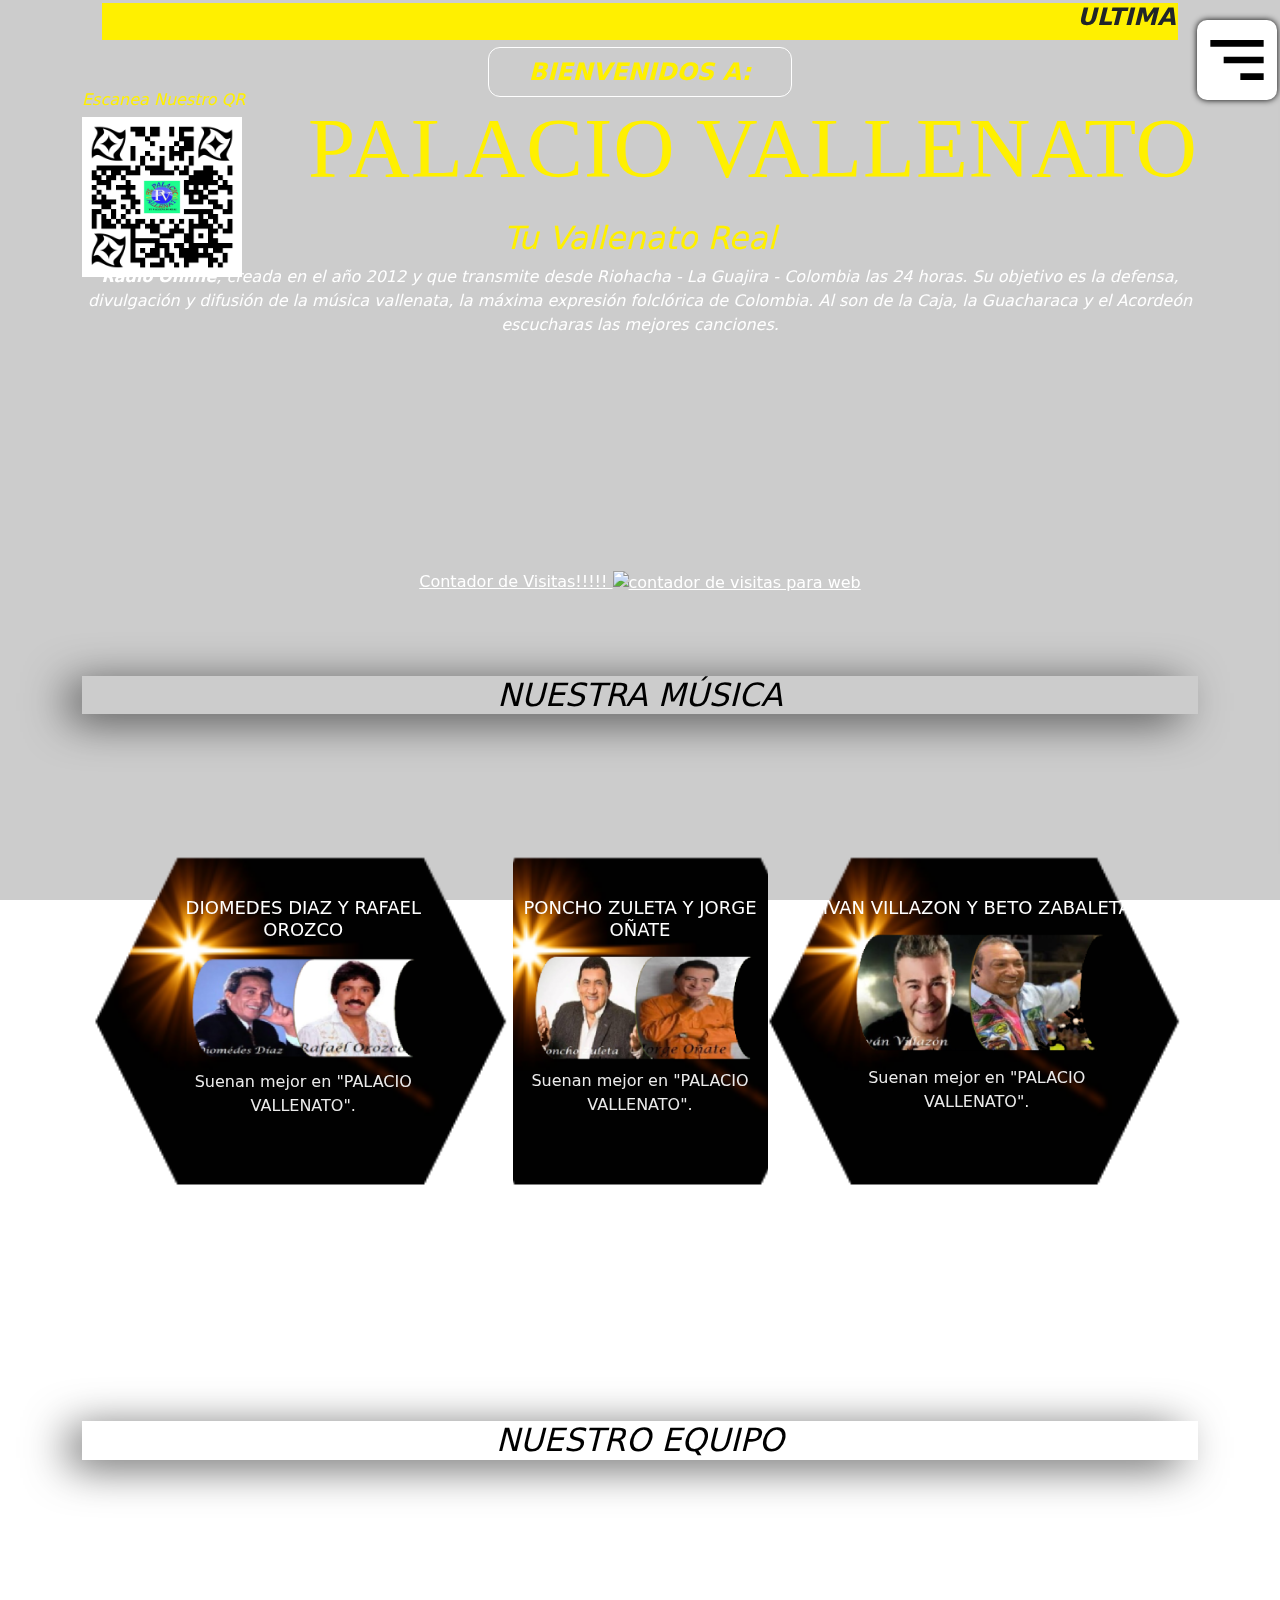
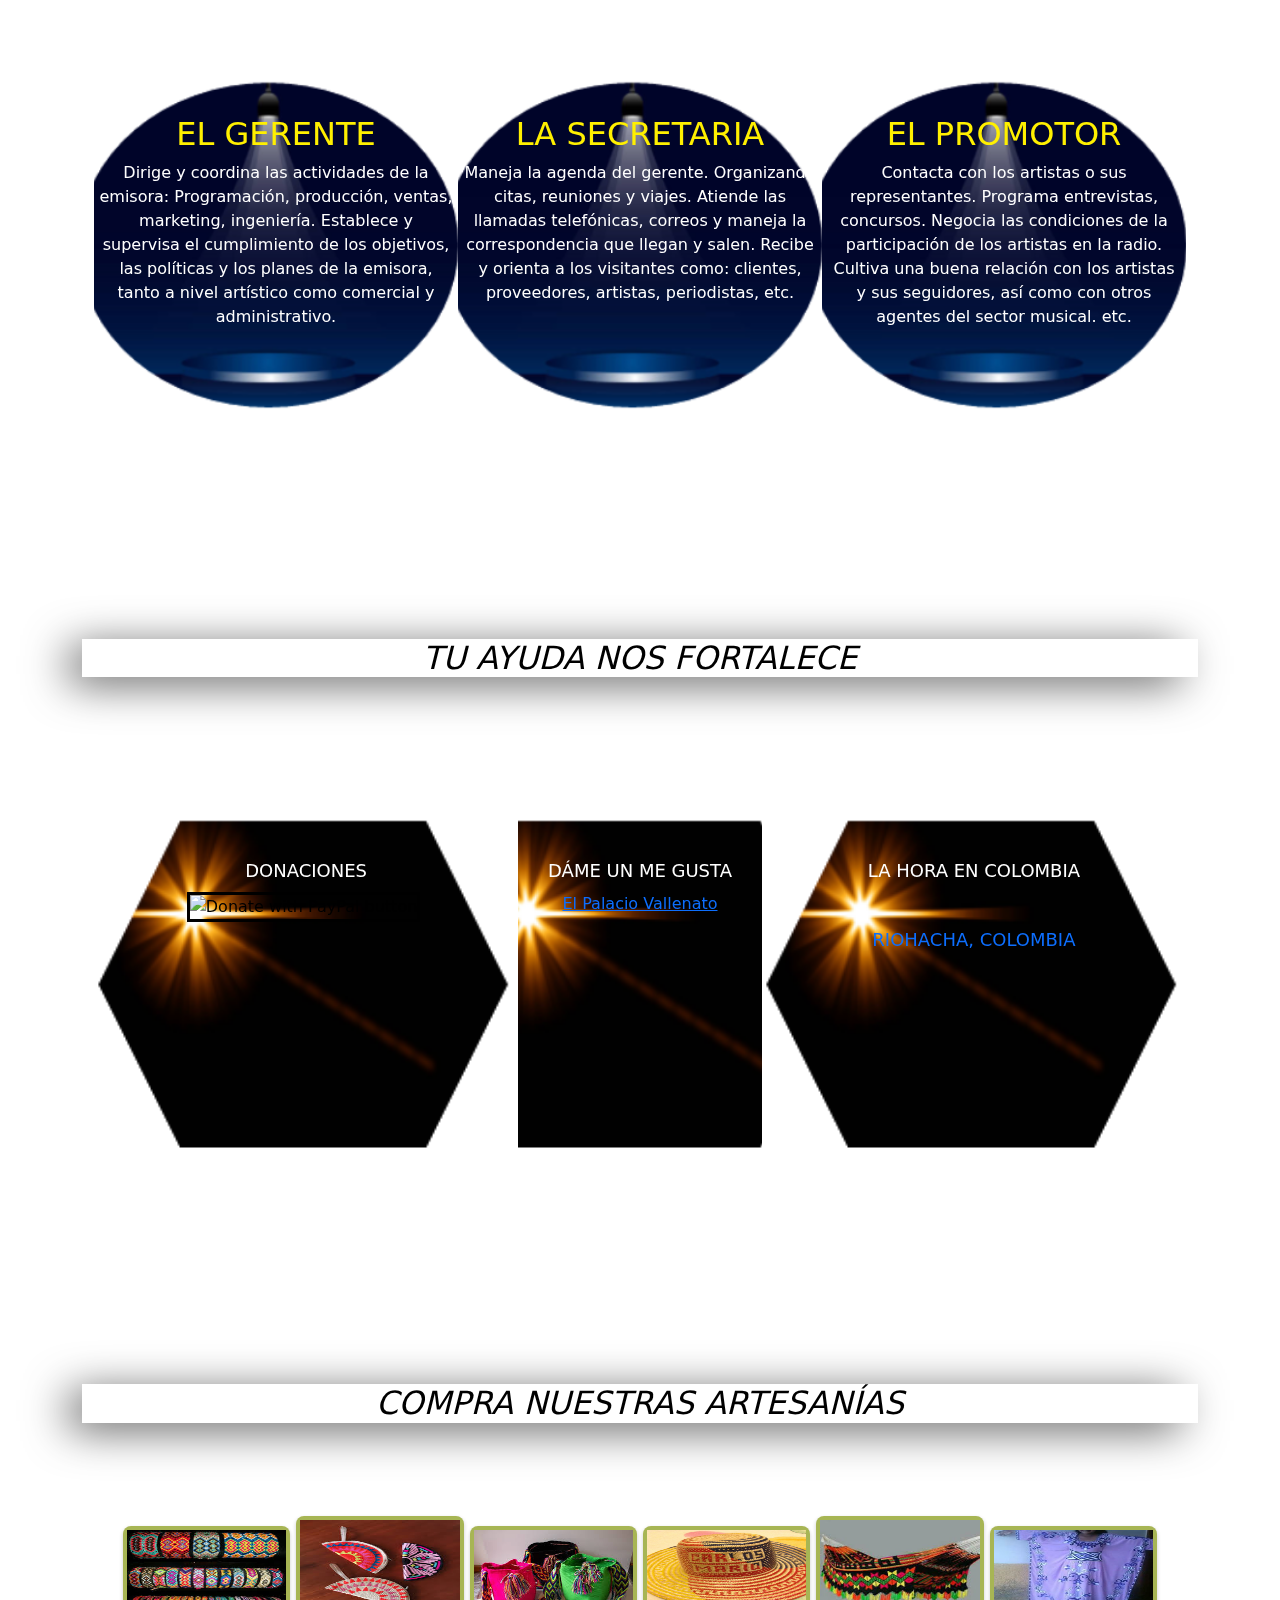
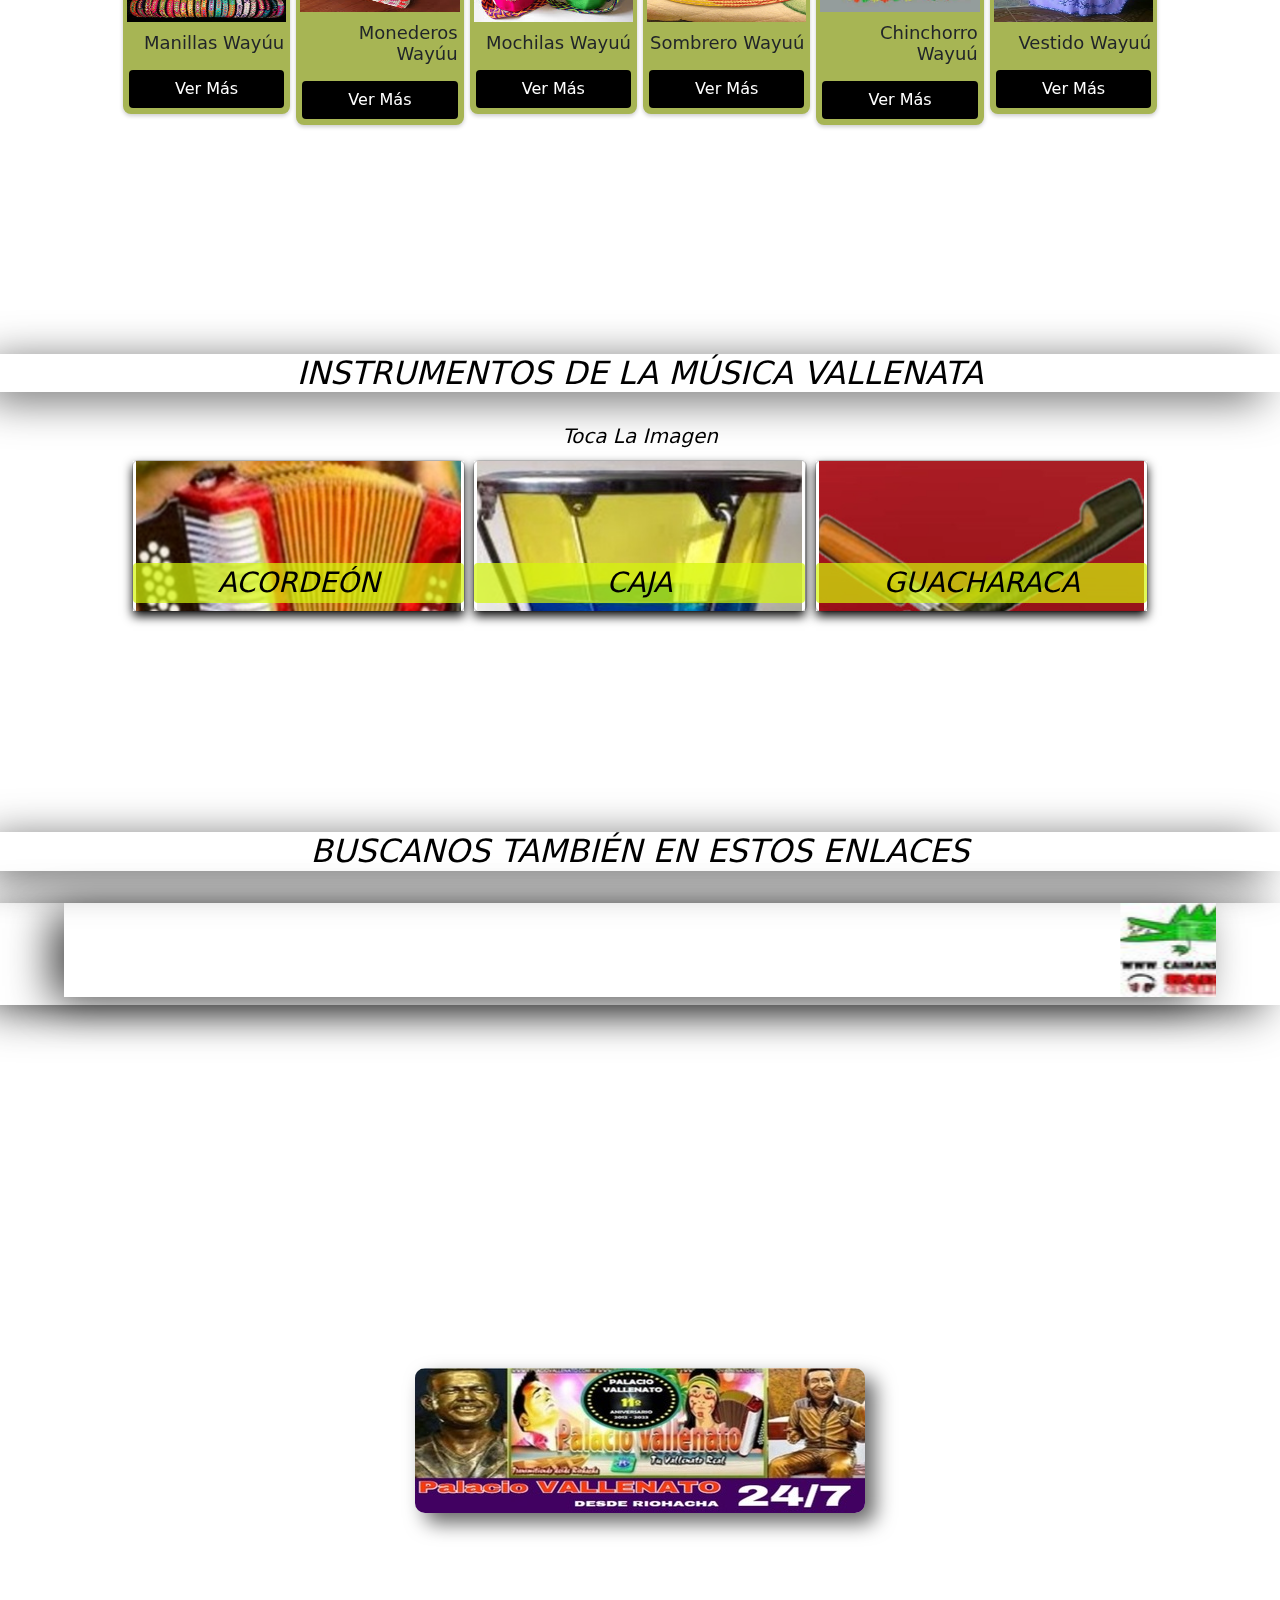
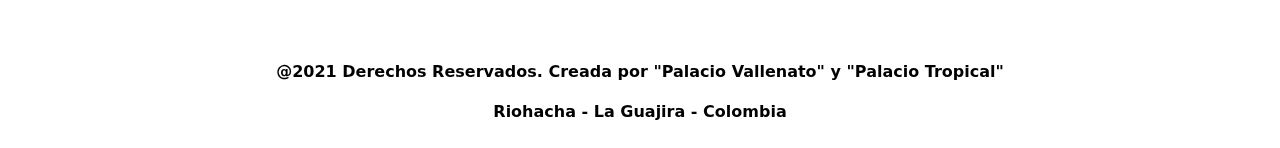
==== index.html @ 1214bf3e "luta" ====
<!doctype html>
<html lang="es">

<!----------- inicio del head ------------>
<head>
<meta charset="utf-8">

<meta  http-equiv="X-UA-compatible" content="ie=edge"/>
<meta name="author" content="LUCAS PALACIO PIMIENTA"/>
<meta name="keywordS" content="DEFENSA Y DIVULGACION DE LA MÚSICA VALLENATA"/>
<meta name="viewport" 
content="width=device-width, user-scalable=no, initial-scale=1.0,
maximum-scale=1.0, minimum-scale=1.0 ">  


<title>PALACIO VALLENATO</title>

<!---------- Inicio LINK ----------->
<link rel="icon" href="IMAGENES/40-logoICO.ico">

<link rel="stylesheet" href="https://pro.fontawesome.com/releases/v5.10.0/css/all.css"
integrity="sha384-AYmEC3Yw5cVb3ZcuHtOA93w35dYTsvhLPVnYs9eStHfGJvOvKxVfELGroGkvsg+p" 
crossorigin="anonymous"/>
<link href='https://unpkg.com/boxicons@2.1.4/css/boxicons.min.css' rel='stylesheet'>
<!--- probando 1 ---->
<link rel="stylesheet" href="https://unpkg.com/swiper/swiper-bundle.min.css" />
<link rel="stylesheet" type="text/css" href="css/Mochila.css">
<!--- probando 2---->
<link rel="stylesheet" type="text/css" href="css/styles.css">
<link rel="stylesheet" type="text/css" href="css/bootstrap-slider.min.css">
<link rel="stylesheet" type="text/css" href="css/relojdigital.css">
</link>
    <!-- inicio Bootstrap CSS -->
<link href="https://cdn.jsdelivr.net/npm/bootstrap@5.0.2/dist/css/bootstrap.min.css" 
rel="stylesheet" integrity="sha384-EVSTQN3/azprG1Anm3QDgpJLIm9Nao0Yz1ztcQTwFspd3yD65VohhpuuCOmLASjC" crossorigin="anonymous">
<!-- final Bootstrap CSS -->
<link rel="stylesheet" href="splide-4.1.3/dist/css/splide.min.css">

<!-- inicio contador visitas -->
<link rel="stylesheet" href="https://cdnjs.cloudflare.com/ajax/libs/font-awesome/6.0.0-beta2/css/all.min.css"><link rel="stylesheet" href="https://cdn.jsdelivr.net/npm/bootstrap@5.1.3/dist/css/bootstrap.min.css">
<!-- final contador visitas -->
    <!--------- Final LINK ----------->



<!--------- Inicio SCRIPT ----------->
<script src="js/bootstrap-slider.min.js"></script>
<script src="https://cdn.jsdelivr.net/bxslider/4.2.12/jquery.bxslider.min.js"></script>
<script src="https://kit.fontawesome.com/41bcea2ae3.js" crossorigin="anonymous"></script>
<script src="https://kit.fontawesome.com/eb496ab1a0.js” crossorigin=”anonymous"></script> 
<script src="splide-4.1.3/dist/js/splide.min.js"></script>
        <!-- inicio contador visitas -->
<script src="/socket.io/socket.io.js"></script>
        <!-- final contador visitas -->
<!--------- Final SCRIPT ----------->
</head>
<!------------- Final de head -------------------->



<!-----------------------------------inio body --------------------------------------------------->
<body>
    <main>

<header class="header">
    <div class="porta">    


<!----- Inicio Bloqueo y Fondo ------->
<div align="center">
<body oncontextmenu="return false" onkeydown="return false">
<video src="video/fondo.mp4" autoplay preload muted loop></video>
<!------- final Bloqueo y Fondo --------->

<br>

<div class="container-dos">
        <section  class="section"> 
            <article> 
<marquee width="84%" direction="left" bgcolor="#fff000" behavior="run" scrolldelay="8" loop="infinite">
<h4><b face="stencil" color="#000"><i>ULTIMAS NOTICIAS:</b> <> <b>Colombia:</b> El Salario mínimo para la vigencia 2024, subirá un 12% ($1'300.000) y el  auxilio de transporte subira un 15% ($162.000). <> <b>Venezuela:</b> Ante la tensión por Esequibo, Reino Unido responde a Nicolás Maduro sobre ejercicios militares en frontera con Guyana. <> <b>Madrid:</b> Real Madrid renueva a Carlo Ancelotti y este bombazo impacta en Brasil puesto que pierde a su gran objetivo para dirigir a la selección de mayores. <> <b>Argentina:</b> Tragedia enluta a este país, falleció mujer policía tras rescatar a sus hijos que se ahogaban. <> <b>Colombia:</b> El presidente Petro, insiste en bajar las tasas de interés para aprovechar la caída del dólar <> <b>Colombia:</b> Volverán a Colombia 20.000 jóvenes por decisión de Milei de no pagar carrera a extranjeros. <> <b>Venezuela:</b> Si yo hubiera nacido en Cúcuta, sería presidente de Colombia”: Nicolás Maduro a Álex Saab; estalló polémica.  <> </I></h4>
</marquee>
    </article>
        </section>
</div>



<!-------------------------------------------------------------------------------------->
<div class="header-content container">
    <div class="header-txt">

<!------------------------------------------------->
<a href="#" class="btn-1" style="color: #fff000"><em><font size="5"><i>BIENVENIDOS A:</i></font></em></a>
<!-------------------------------------------------> 

<div align="right">
<h1 class="neon"><font face="stencil" style="color: #fff000">PALACIO VALLENATO</font></h1>
</div>
        
    
<h4 style="color: #fff000"><em><font size="6.5">Tu Vallenato Real</em></font></h4>
    
<p1 style="color: #FFF"><i><b>Radio Online</b>, creada en el año 2012 y que transmite desde Riohacha - La Guajira - Colombia las 24 horas. Su objetivo es la defensa, divulgación y difusión  de la música vallenata, la máxima expresión folclórica de Colombia. Al son de la Caja, la Guacharaca y el Acordeón escucharas las mejores canciones.</i></p1>
<!--------------------------------------------------------------------------->

<br><br><br>

<!----------------------------------------------------------------------------->
<!---- INICIO Reproductor ---->
<div align="center">
    <div class="home-flexy">
<!------------------->
<iframe name="contenedorPlayer" class="cuadroBordeado" allow="autoplay" width="80%" height="130px" marginwidth=0 marginheight=0 hspace=0 vspace=0 frameborder=0 scrolling=no  src="https://cp.usastreams.com/pr2g/APPlayerRadioHTML5.aspx?stream=https://play8.tikast.com/proxy/lucas?mp=/;&fondo=12&formato=mp3&color=10&titulo=2&autoStart=1&vol=5&tipo=22&nombre=PALACIO+VALLENATO&server=https://play8.tikast.com/proxy/lucasCHUMILLASmp=/index.htmlCHUMILLASsid=1"></iframe>
       <!------------------->
</div>
    </div>
<br>
</section>
<br>
    <!---- FINAL Nuevo Reproductor ----->
<!-------------------------------------------------------------------------------------->



<!--------QR Pv----->
<div align="left">
    <div class="contable2">
<h6 style="color: #fff000"><i>Escanea Nuestro QR</i></h6>
<img border='0' height='160' width='160' src='images/QR-pv.png'/>
</div></div>
        <!------------------->




<!---------- Inicio Contador de visitas ----------->
<div align="center">
    <div class="home-torre">
<a href="https://www.contadorvisitasgratis.com" title="contador de visitas para web" style="color: #fff">Contador de Visitas!!!!!  <img src="https://counter8.optistats.ovh/private/contadorvisitasgratis.php?c=pqw2lb7xfxughw11ggxsyrxmwbjgj62c" border="0" title="contador de visitas para web" alt="contador de visitas para web"></a>
<!--------- Final Contador de visitas ----------->
<br><br> <br><br> <br>
</header>




<!----------------------------- Inicio del menu --------------------------------->
<nav>
    <div class="header-content container">
   
  <img src="IMAGENES/menu-alt-right.svg" alt=""  class="menu">
  <br>
  <nav class="menu-navegacion">
  
  <img src="images/40-logoICO.ico"  alt="" class="photo">
  <p class="name" style color="white">LuPaPi</p>
  
  <a href="#INICIO" target="_blank" class="social-media-icon">
  <i class="bx bxs-home" title="Inicio"></i></a>
  
  <a href="SOMOS.html" target="_blank" class="social-media-icon">
  <i class='bx bxs-notification-off' title="Sómos"></i></a>
  
  <a href="ARTISTAS.html" target="_blank" class="social-media-icon">
  <i class='bx bxs-image' title="artistas"></i></a>
  
  <a href="CONTÁCTO.html" target="_blank" class="social-media-icon">
  <i class='bx bxs-contact' title="Contácto"></i></a>
    
  <a href="https://www.facebook.com/" 
  target="_blank" class="social-media-icon"> 
  <i class='bx bxl-facebook' title="Facebook"></i></a>
  
  <a href="https://twitter.com/LucasPa20202021" target="_blank" class="social-media-icon">
  <i class='bx bxl-twitter' title="Twitter"></i></a>
  
  <a href="https://wa.me/573023062929?text=Hola%20Escribenos%20y%20envíanos%20tu%20mensaje" target="_blank" class="social-media-icon">
  <i class='bx bxl-whatsapp-square' title="WhatsApp"></i></a>
  
  <a href="https://linktr.ee/elpalaciotropical.com" target="_blank" class="social-media-icon">
  <i class='bx bxl-instagram' title="Instagram"></i></a>
  
  <a href="https://t.me/LUCAS011957" target="_blank" class="social-media-icon">
  <i class='bx bxl-telegram' title="Telegram"></i></a>

  <a href="https://www.youtube.com/" target="_blank" class="social-media-icon">
  <i class='bx bxl-youtube' title="Youtube"></i></a>

  <a href="https://www.canva.com/" target="_blank" class="social-media-icon">
  <i class='bx bxl-canva' title="Canva"></i></a>

  <a href="https://www.gmail.com/" target="_blank" class="social-media-icon">
  <i class='bx bxl-gmail' title="Gmail"></i></a>
           <!---------- Final del menu ----------->
  <span class="close">X</span>
  </nav>
    <!----------------------------- final del menu --------------------------------->  


<br><br><br>

<!-------------------------------------------------------------------------------------->  
<article>
    <div id="vende"></div>
        
<section class="parrafo3 text-center">
<style>.parrafo3 {color: black;}</style>
<h2 align="center" style="color: #000"><em><font size="6.5"><i>Nuestra Música</i></font></em></h2>
</section>
    </article>
<section class="general container">
    <h2> </h2>
<div class="general-content">



<div class="general-1 txt">
<h3>DIOMEDES DIAZ y RAFAEL OROZCO</h3>
<img src="images/10.png">
<p>Suenan mejor en "PALACIO VALLENATO".</p>
</div>

<div class="general-2 txt">
<h3>PONCHO ZULETA y JORGE OÑATE</h3>
<img src="images/11.png">
<p>Suenan mejor en "PALACIO VALLENATO".</p>
</div>

<div class="general-3 txt">
<h3>IVAN VILLAZON y BETO ZABALETA</h3>
<img src="images/12.png">
<p>Suenan mejor en "PALACIO VALLENATO".</p>
</div>
    </div>
</section>
<!--------------------------------------------------------------------------->
<br><br><br> <br><br><br>



<!---------------------------------------------------------------------------->
<!----- inicio Nuestro Equipo ----->
<article>
<div id="vende"></div>
    
<section class="parrafo3 text-center">
<style>.parrafo3 {color: black;}</style>
<h2 align="center" style="color: #000"><em><font size="6.5"><i>Nuestro Equipo</i></font></em></h2>
</section>
    </article>
    
<br><br><br>

<section class="general g2 container">
<div class="general-content">

<div class="general-4 txt">
<h2 style="color: #fff000">EL GERENTE</h2>
<p style="color: #fff">Dirige y coordina las actividades de la emisora: Programación, producción, ventas, marketing, ingeniería. Establece y supervisa el cumplimiento de los objetivos, las políticas y los planes de la emisora, tanto a nivel artístico como comercial y administrativo.</p>
</div>

<div class="general-5 txt">
<h2 style="color: #fff000">LA SECRETARIA</h2>
<p style="color: #fff">Maneja la agenda del gerente. Organizando citas, reuniones y viajes. Atiende las llamadas telefónicas, correos y maneja la correspondencia que llegan y salen. Recibe y orienta a los visitantes como: clientes, proveedores, artistas, periodistas, etc.</p>
</div>

<div class="general-6 txt">
<h2 style="color: #fff000">EL PROMOTOR</h2>
<p style="color: #fff">Contacta con los artistas o sus representantes. Programa entrevistas, concursos. Negocia las condiciones de la participación de los artistas en la radio. Cultiva una buena relación con los artistas y sus seguidores, así como con otros agentes del sector musical. etc.</p>
</div>
    </div>
</section>
<!----- final Nuestro Equipo ----->
<!------------------------------------------------->
<br><br><br> <br><br><br>




<!---------------------------------------------------------------------------->
<!------- inicio  paypal - me gusta - reloj ------------>
<article>
    <section class="parrafo3 text-center">
<style>.parrafo3 {color: #000;}</style>
<h2 align="center" style="color: #000"><em><font size="6.5"><i>Tu Ayuda nos Fortalece</i></font></em></h2>
</section>
    </article>

<section class="general container">
<div class="general-content">

<div class="general-1 txt">
    <h3>Donaciones</h3>
        
<form action="https://www.paypal.com/donate" method="post" target="_top"><input type="hidden" name="hosted_button_id" value="3SSLJQG8Y5FPW"/>
<input type="image" src="https://www.paypalobjects.com/en_US/i/btn/btn_donateCC_LG.gif" border="3" 
name="submit" title="PayPal - The safer, easier way to pay online!" alt="Donate with PayPal button"/> 
<img alt="" border="" src="https://www.paypal.com/en_CO/i/scr/pixel.gif" width="360" height=""/></form>
</div>
        

           
<div class="general-2 txt">
    <h3>Dáme un me Gusta</h3>

<script  asíncrono ="" aplazar ="" crossorigin ="anónimo" src ="https://connect.facebook.net/es_LA/sdk.js#xfbml=1&version=v4.0&appId=289101198605671&amp;autoLogAppEvents=1"></script>
<div class="fb-page" data-href="https://www.facebook.com/palaciovallenat/" data-tabs="timeline" 
data-width="300" data-height="115" data-small-header="false" data-adapt-container-width="true" data-hide-cover="false" data-show-facepile="true"> 
<blockquote cite="https://www.facebook.com/palaciovallenat/" class="fb-xfbml-parse-ignore"><a href="https://www.facebook.com/palaciovallenat/">El Palacio Vallenato</a></blockquote>
</div>
    </div>

<div class="general-3 txt">
    <h3>La Hora en Colombia</h3>
<div style="text-align:center;padding:1em 0;"> <h3><a style="text-decoration: #000;" href="https://www.zeitverschiebung.net/es/city/3670745"><span style="color:#000;"></span><br />Riohacha, Colombia</a></h3> <iframe src="https://www.zeitverschiebung.net/clock-widget-iframe-v2?language=es&size=medium&timezone=America%2FBogota" width="300" height="110" frameborder="0" seamless></iframe> 
</div>
    </div>
</section>
<!------- Final paypal - me gusta - reloj ------------>
<!---------------------------------------------------------------------------->
<br><br><br> <br><br><br> 




<!------------------------------------------------------------------------------------------->
<!------- inicio nuestras Artesanías ------------>
<article>
<section class="parrafo3 text-center">
<style> .parrafo3 {color: #000;}</style>
<h2 align="center" style="color: #000"><em><font size="6.5"><i>Compra nuestras Artesanías</i></font></em></h2>
</section>
    </article>
<!-------  final Buscanos ----------->
        <br><br><br>
            
<!---- Inicio Buscas mochilas -------->
<div align="right">
<section>
<div class="mochila-container">
            
        <!---- 01 - 1------>
<div class="mochila">
<img src="images/01.jpg">
<div class="mochila-content">
<h3>Manillas Wayúu</h3>
<a href="01Manillas.html" target="_blank" width="100%" height="350" class="btn">Ver Más</a>
</div>
    </div>
        <!---- 01 - 2------>
            
         <!---- 02 - 1------>
<div class="mochila">
<img src="images/02.jpg">
<div class="mochila-content">
<h3>Monederos Wayúu</h3>
<a href="02SobresyMonederos.html" target="_blank" width="100%" height="350" class="btn">Ver Más</a>
</div>
    </div>
        <!---- 02 - 2------>
            
        <!---- 03 - 1------>
<div class="mochila">
<img src="images/03.jpg">
<div class="mochila-content">
<h3>Mochilas Wayuú</h3>
<a href="03Mochila.html" target="_blank" width="100%" height="350" class="btn">Ver Más</a>
</div>
    </div>
        <!---- 03 - 2------>
                  
        <!---- 04 - 1------>
<div class="mochila">
<img src="images/04.jpg">
<div class="mochila-content">
<h3>Sombrero Wayuú</h3>
<a href="04Sombreros.html" target="_blank" width="100%" height="350" class="btn">Ver Más</a>
</div>
    </div>
        <!---- 04 - 2------>
            
        <!---- 05 - 1------>
<div class="mochila">
<img src="images/05.jpg">
<div class="mochila-content">
<h3>Chinchorro Wayuú</h3>
<a href="05Chinchorros.html" target="_blank" width="100%" height="350" class="btn">Ver Más</a>
</div>
    </div>
        <!---- 05 - 2------>
            
        <!---- 06 - 1------>
<div class="mochila">
<img src="images/06.jpg">
<div class="mochila-content">
<h3>Vestido Wayuú</h3>
<a href="06Vestidos.html" target="_blank" width="100%" height="350" class="btn">Ver Más</a>
</section>
    </div>
        </div>
            </div>
        <!---- 06 - 2------>
    <!-------  Final nuestras Artesanías ----------->
<!------------------------------------------------------------------------------------------------>
    <br><br><br> <br><br><br> <br><br><br> 




    <!--------------------------------------------------------------------------------------->
<!------ Inicio instrumentos vallenatos! ----------->
<article>
<section  class="parrafo3 text-center"> 
    <style> .parrafo3 {color: #000;}</style>
<h2 align="center" style="color: #000"><em><font size="6.5"><i>Instrumentos de la Música Vallenata</i></font></em></h2>
</section>
    </article>
            
    <br>
            
<div align="center">
<a style="color: #000"><h5><em><i>Toca La Imagen</i></em></h5></a>
    
    <!-------- Inicio Las acordeon -------->
                
<div class="totumo-head animate-pv">
                
<div class="card">
<svg><rect></rect></svg>
<div class="face front">
                        
<img src="images/27-elacordeon.png" class="elacordeon" alt="">
<h3 style="color: #000"><em><i>ACORDEÓN</i></em></h3>
</div>
                
<div class="face back">
<h5 style="color: #000">EL ACORDEÓN</h5>
<br>
                
<h6 style="color: #000"><p><i>Instrumento musical armónico de viento, conformado por un fuelle cerrado por dos cajas armónicas de madera y un diapaxon. <br>Con una palanca se cambia el sistema de bajos, botones ubicados a la izquierda del mismo. </i></p></h6>
                
<div class="link">
</div>
    </div>
</div> 
<!-------- Final EL ACORDEÓN -------->
                
<!-------- Inicio La Caja--------->
<div class="card">
<svg><rect></rect></svg>
<div class="face front">
                            
<img src="images/28-lacaja.png" class="lacaja" alt="">
<h3 style="color: #000"><em><i>CAJA</i></em></h3>
</div>
                
<div class="face back">
<h5 style="color: #000">LA CAJA</h5>
<br>
                
<h6 style="color: #000"><p><i>Instrumento musical de percusión. <br>Pequeño tambor cónico(40cmX30cm), un parche de buche de caimán, cuero de chivo, venado o carnero, con anillos de tensión y se ajusta sobre las piernas para su ejecución. <br>Más ancha arriba que abajo. </i></p></h6>
                
<div class="link">
</div> 
    </div> 
</div>  
<!-------- Final CAJA -------->
                
<!------- Inicio La guacharaca----------->        
<div class="card"> 
<svg><rect></rect></svg>
<div class="face front">
                
<img src="images/29-laguacharaca.png" class="laguacharaca"  alt="">
<h3 style="color: #000"><em><i>GUACHARACA</i></em></h3>
</div>
                
<div class="face back">
<h5 style="color: #000">LA GUACHARACA</h5>
<br>
                
<h6 style="color: #000"><p><i>Instrumento idiófono de raspado hecho de caña o de lata (40cmx4cm). Se compone de dos partes: La guacharaca misma con uperficie corrugada, y el peine o trinche(de alambre duro) y mango de madera, usado para rascar la superficie corrugada. </i></p></h6>
                
<div class="link">
</div>     
    </div> 
</div>
    </div>  
<!-------- Final La GUACHARACA -------->
<!--------- Final instrumentos VALLENATOS! ------------------------>
    
    
    <br><br><br> <br><br><br>   <br><br><br> 

<!------- inicio Buscanos ------------>
<article>
<section class="parrafo3 text-center">
<style> .parrafo3 {color: #000;}</style>
<h2 align="center" style="color: #000"><em><font size="6.5"><i>Buscanos también en estos Enlaces</i></font></em></h2>
</section>
</article>
<!-------  final Buscanos ----------->        
<br>



<!-------------------------------------------------------------------------------------->        
<!---- inicio Agregar Radios -------->
<article> 
    <section class="parrafo3 text-center">
        <marquee width="90%" direction="left"> 
            <style>.parrafo3 marquee {color: #000;} </style>
 

    <!-------- CON LA C  ----------------->
    
<a href='https://caimanstereo.com/palaciovallenatocom-en-vivo/'+
target='_blank' imageanchor='1' style='margin-left:  0.1em; margin-right: 0.1em;'>
<img border='0' height='94' width='170'
src='fotologosagregados/caimanstereo.jpg'/></a>
        
<a href='https://clover.fm/46228-el-palacio-vallenato-radio.html'
target='_blank' imageanchor='1' style='margin-left:  0.1em; margin-right: 0.1em;'>
<img border='0' height='94' width='170'
src='fotologosagregados/clover.jpg'/></a>
        
<a href='https://co.domiplay.net/escuchar/palaciovallenato'
target='_blank' imageanchor='1' style='margin-left: 0.1em; margin-right: 0.1em;'>
<img border='0' height='94' width='170'
src='fotologosagregados/codomiplay.jpg'/></a>
        
        <!-------   CON LA E  --------->
        
<a href='https://elpalaciovallenato.es.tl/'
target='_blank' imageanchor='1' style='margin-left: 0.1em; margin-right: 0.1em;'>
<img border='0' height='94' width='170'
src='fotologosagregados/elpa.es.tl.jpg'/></a>
        
<a href='https://elpalaciovallenato.jimdofree.com/'
target='_blank' imageancor='1' style='margin-left: 0.1em; margin-right: 0.1em;'>
<img border='0' height='94' width='170'
src='fotologosagregados/elpa.jimdo.jpg'/></a>
        
<a href='https://emisorasenvivo.co/el-palacio-vallenato#'
target='_blank' imageanchor='1' style='margin-left:  0.1em; margin-right: 0.1em;'>
<img border='0' height='94' width='170'
src='fotologosagregados/emisorasenvivo.co.jpg'/></a> 
           
<a href='https://emisoras-en-vivo.co/el-palacio-vallenato' 
target='_blank' imageanchor='1' style='margin-left:  0.1em; margin-right: 0.1em;'>
<img border='0' height='94' width='170'
src='fotologosagregados/emisoras-en-vivo.co.jpg'/></a>
    
<a href='https://emisorasenvivo.com.co/1577-palaciovallenato-com.html' 
target='_blank' imageanchor='1' style='margin-left:  0.1em; margin-right: 0.1em;'>
<img border='0' height='94' width='170' 
src='fotologosagregados/emisorasenvivo.com.co.jpg'/></a>
        
<a href='http://es.streema.com/radios/play/Palacio_Vallenato'
target='_blank' imageanchor='1' style='margin-left:  0.1em; margin-right: 0.1em;'>
<img border='0' height='94' width='170'
src='fotologosagregados/es.streema.png'/></a>
        
<a href='https://escuchar.radio/palaciovallenato'
target='_blank' imageanchor='1' style='margin-left:  0.1em; margin-right: 0.1em;'>
<img border='0' height='94' width='170'
src='fotologosagregados/escuchar.radio.png'/></a>
        
<a href='http://eurobroadcast.eu/w/wp-radio/?player=popup&station_id=38039' 
target='_blank' imageanchor='1' style='margin-left:  0.1em; margin-right: 0.1em;'>
<img border='0' height='94' width='170'
src='fotologosagregados/euro.jpg'/></a>
        
<a href='https://evibe.me/41252-EL-PALACIO'
target='_blank' imageanchor='1' style='margin-left:  0.1em; margin-right: 0.1em;'>
<img border='0' height='94' width='170'
src='fotologosagregados/evibe.jpg'/></a>  
        
        <!-----   CON LA F  ----------->
        
<a href='https://fm.rs/co/el-palacio-vallenato/'
target='_blank' imageanchor='1' style='margin-left:  0.1em; margin-right: 0.1em;'>
<img border='0' height='94' width='170'
src='fotologosagregados/fm.rs.jpg'/></a> 
        
<a href='http://fmstream.org/index.php?i=551837'
target='_blank' imageanchor='1' style='margin-left:  0.1em; margin-right: 0.1em;'>
<img border='0' height='94' width='170' 
src='fotologosagregados/fmstream.jpg'/></a>
        
<a href='https://fmcube.net/radiostation/air/el-palacio-vallenato'
target='_blank' imageanchor='1' style='margin-left:  0.1em; margin-right: 0.1em;'>
<img border='0' height='94' width='170' 
src='fotologosagregados/fmcube.png'/></a>
        
        <!-----   CON LA G  ------------>
        
<a href='https://gardenradio.media/co-el-palacio-vallenato#'
target='_blank' imageanchor='1' style='margin-left: 0.1em; margin-right: 0.1em;'> 
<img border='0' height='94' width='170' 
src='fotologosagregados/gardenradio.media.jpg'/></a>
        
<a href='https://gooradios.com/radio/155329-riohacha-el-palacio-vallenato.html'
target='_blank' imageanchor='1' style='margin-left:  0.1em; margin-right: 0.1em;'>
<img border='0' height='94' width='170' 
src='fotologosagregados/gooradios.png'/></a>
         
        <!-----   CON LA K  ---------->
        
<a href='https://keepone.net/radio/k110074/el-palacio-vallenato'
target='_blank'   imageanchor='1' style='margin-left:  0.1em; margin-right: 0.1em;'>
<img border='0' height='94' width='170'
src='fotologosagregados/keepone.jpg'/></a>
        
        <!----------   CON LA L  -------->
        
<a href='https://lalaradio.online/radio/palaciovallenato-com/'
target='_blank' imageanchor='1' style='margin-left: 0.1em; margin-right: 0.1em;'> 
<img border='0' height='94' width='170'
src='fotologosagregados/lalaradio.online.png'/></a> 
        
<a href='https://listenradio.gr/station/palacio-vallenato/'
target='_blank' imageanchor='1' style='margin-left:  0.1em; margin-right: 0.1em;'>
<img border='0' height='94' width='170'
src='fotologosagregados/listenradio.jpg'/></a> 
        
<a href='https://liveradio.de/el-palacio-vallenato'
target='_blank' imageanchor='1' style='margin-left:  0.1em; margin-right: 0.1em;'>
<img border='0' height='94' width='170'
src='fotologosagregados/liveradio.de.jpg'/></a>
        
<a href='https://liveradio.world/?s=PALACIO+VALLENATO '
target='_blank' imageanchor='1' style='margin-left: 0.1em; margin-right: 0.1em;'>
<img border='0' height='94' width='170'
src='fotologosagregados/liveradio.world.png'/></a>     
        
<a href='https://lucaspalaciopimien.wixsite.com/el-palacio-vallenato'
target='_blank' imageanchor='1' style='margin-left: 0.1em; margin-right: 0.1em;'>
<img border='0' height='94' width='170'
src='fotologosagregados/lucaswix.jpg'/></a> 
            
        <!--------   CON LA M  -------->
        
<a href='https://milemisoras.com/radio/el-palacio-vallenato-online/'
target='_blank' imageanchor='1' style='margin-left:  0.1em; margin-right: 0.1em;'>
<img border='0' height='94' width='170'
src='fotologosagregados//milemisoras.png'/></a>
        
<a href='http://www.myradiotuner.com/?StationID=21212'
target='_blank' imageanchor='1' style='margin-left:  0.1em; margin-right: 0.1em;'>
<img border='0' height='94' width='170'
src='fotologosagregados//myradiotuner.jpg'/></a>
        
<a href='https://mytuner-radio.com/es/emisora/el-palacio-vallenato-472377/'
target='_blank' imageanchor='1' style='margin-left:  0.1em; margin-right: 0.1em;'>
<img border='0' height='94' width='170'
src='fotologosagregados//mytuner.jpg'/></a>
        
      
         <!-------   CON LA O  ---------->
        
<a href='https://oiradio.co/el-palacio-vallenato-s271853'
target='_blank' imageanchor='1' style='margin-left: 0.1em;  margin-right: 0.1em;'>
<img border='0' height='94' width='170'
src='fotologosagregados/oiradio.jpg'/></a>
        
<a href='http://online-radio.eu/radio/67352-palaciovallenato-com'
target='_blank' imageanchor='1' style='margin-left:  0.1em; margin-right: 0.1em;'>
<img border='0' height='94' width='170'
src='fotologosagregados/online-radio.eu.jpg'/></a>
          
<a href='https://onlineradiobox.com/co/palaciovallenato/?cs=co.palaciovallenato'
target='_blank' imageanchor='1' style='margin-left: 0.1em; margin-right: 0.1em;'>
<img border='0' height='94' width='170'
src='fotologosagregados/onlineradiobox.jpg'/></a> 
            
<a href='https://openradio.app/station/el-palacio-vallenato-ovfia59q?utm_source=m3'
target='_blank' imageanchor='1' style='margin-left:  0.1em; margin-right: 0.1em;'>
<img border='0' height='94' width='170'
src='fotologosagregados/openradio.jpg'/></a>
        
         
        <!-------   CON LA P  ---------->
           
<a href='http://palaciovallenato.emiweb.es/'
target='_blank' imageanchor='1' style='margin-left: 0.1em; margin-right: 0.1em;'>
<img border='0' height='94' width='170'
src='fotologosagregados/pala.emiweb.jpg'/></a> 
        
<a href='https://pcradio.ru/radio/el-palacio-vallenato'
target='_blank' imageanchor='1' style='margin-left:  0.1em; margin-right: 0.1em;'>
<img border='0' height='94' width='170' 
src='fotologosagregados/pcradio.png'/></a>
        
<a href='http://pea.fm/es/3666-listen.html'
target='_blank' imageanchor='1' style='margin-left:  0.1em; margin-right: 0.1em;'>
<img border='0' height='94' width='170'
src='fotologosagregados/peafm.jpg'/></a>    
          
<a href='https://portalemisoras.com/station/el-palacio-vallenato/'
target='_blank' imageanchor='1' style='margin-left:  0.1em; margin-right: 0.1em;'>
<img border='0' height='94' width='170'
src='fotologosagregados/portalemisoras.jpg'/></a> 
          
<a href='https://procachannels.com/radio/EL-PALACIO-VALLENATO-iK657893124'
target='_blank' imageanchor='1' style='margin-left: 0.1em; margin-right: 0.1em;'> 
<img border='0' height='94' width='170'
src='fotologosagregados/procachannels.png'/></a>
        
        
        <!------   CON LA R  ------->
        
<a href='https://raddio.net/373602-el-palacio-vallenato/'
target='_blank' imageanchor='1' style='margin-left:  0.1em; margin-right: 0.1em;'>
<img border='0' height='94' width='170'
src='fotologosagregados/raddio.jpg'/></a>
        
<a href='http://radio.garden/listen/palaciovallenato-com/NUk36A9k'
target='_blank' imageanchor='1' style='margin-left: 0.1em; margin-right: 0.1em;'>
<img border='0' height='94' width='170'
src='fotologosagregados/radio.garden.jpg'/></a>
        
<a href='https://radio.streamitter.com/station/el-palacio-vallenato-2UUM9C'
target='_blank' imageanchor='1' style='margin-left:  0.1em; margin-right: 0.1em;'>
<img border='0' height='94' width='170'
src='fotologosagregados/radio.streamitter.jpg'/></a>
        
<a href='http://radiobersama.com/palacio-vallenato/ '
target='_blank' imageanchor='1' style='margin-left: 0.1em; margin-right: 0.1em;'>
<img border='0' height='94' width='170' 
src='fotologosagregados/radiobersama.jpg'/></a>
        
<a href='https://radiogage.com/?keyword=EL%20PALACIO%20VALLENATO&country&genre'
target='_blank' imageanchor='1' style='margin-left: 0.1em; margin-right: 0.1em;'> 
<img border='0' height='94' width='170'
src='fotologosagregados/radiogage.jpg'/></a>
        
<a href='http://radiolivestation.com/palaciovallenato-com/' 
target='_blank' imageanchor='1' style='margin-left:  0.1em; margin-right: 0.1em;'>
<img border='0' height='94' width='170'
src='fotologosagregados/radiolivestation.jpg'/></a>
        
<a href='https://radioly.app/radio/el-palacio-vallenato/'
target='_blank' imageanchor='1' style='margin-left: 0.1em; margin-right: 0.1em;'>
<img border='0' height='94' width='170'
src='fotologosagregados/radioly.jpg'/></a>
        
<a href='https://radiomixer.net/es/col/palaciovallenato'
target='_blank' imageanchor='1' style='margin-left:  0.1em; margin-right: 0.1em;'>
<img border='0' height='94' width='170'
src='fotologosagregados/radiomixer.png'/></a>
        
<a href='https://radioonlinelive.com/colombia/palacio-vallenato/' 
target='_blank' imageanch72or='1' style='margin-left: 0.1em; margin-right: 0.1em;'>
<img border='0' height='94' width='170'
src='fotologosagregados/radioonlinelive.com.jpg'/></a> 
        
<a href='https://radios.com.co/el-palacio-vallenato/' 
target='_blank' imageanch72or='1' style='margin-left: 0.1em; margin-right: 0.1em;'>
<img border='0' height='94' width='170'
src='fotologosagregados/radios.com.co.jpg'/></a> 
        
<a href='https://radios.com.co/#el-palacio-vallenato'
target='_blank' imageanchor='1' style='margin-left:  0.1em; margin-right: 0.1em;'>
<img border='0' height='94' width='170'
src='fotologosagregados/radios.emisorascolombianasenvivo.png'/></a>
        
<a href='https://radiovolna.net/424054-el-palacio-vallenato.html' 
target='_blank' imageanchor='1' style='margin-left: 0.1em; margin-right: 0.1em;'>
<img border='0' height='94' width='170'
src='fotologosagregados/radiovolna.jpg'/></a>
        
<a href='https://radiozone.net/search/EL%20PALACIO%20VALLENATO' 
target='_blank' imageanchor='1' style='margin-left: 0.1em; margin-right: 0.1em;'>
<img border='0' height='94' width='170'
src='fotologosagregados/radiozone.jpg'/></a>
        
<a href='https://rozila.com/index.php/station/palacio-vallenato/'
target='_blank' imageanchor='1' style='margin-left:  0.1em; margin-right: 0.1em;'>
<img border='0' height='94' width='170'
src='fotologosagregados/rozila.jpg'/></a>
        
        
        <!-------   CON LA S  -------->
        
<a href='https://5f91e309d9533.site123.me/'
target='_blank' imageanchor='1' style='margin-left: 0.1em; margin-right: 0.1em;'>
<img border='0' height='94' width='170'
src='fotologosagregados/site123.jpg'/></a> 
        
<a href='http://somoslatinos.es/colombia/caribe/elpalaciovallenato.html'
target='_blank' imageanchor='1' style='margin-left: 0.1em; margin-right: 0.1em;'> 
<img border='0' height='94' width='170'
src='fotologosagregados/somoslatinos.jpg'/></a>
        
<a href='https://streamfinder.com/streaming-radio/el-palacio-vallenato/74512/#_'
target='_blank' imageanchor='1' style='margin-left:  0.1em; margin-right: 0.1em;'>
<img border='0' height='94' width='170'
src='fotologosagregados/streamfinder.jpg'/></a>  
            
        <!---------   CON LA T  -------->
        
<a href='https://theonestopradio.com/radio/palaciovallenato_com_co-2-spa'
target='_blank' imageanchor='1' style='margin-left: 0.1em; margin-right: 0.1em;'> 
<img border='0' height='94' width='170'
src='fotologosagregados/theonestopradio.jpg'/></a>
        
<a href='https://tunein.com/embed/player/s214699/'
target='_blank' imageanchor='1' style='margin-left:  0.1em; margin-right: 0.1em;'>
<img border='0' height='94' width='170'
src='fotologosagregados/tunein.jpg'/></a>
        
<a href='https://tuneliveradio.net/station/el-palacio-vallenato/'
target='_blank' imageanchor='1' style='margin-left: 0.1em; margin-right: 0.1em;'>
<img border='0' height='94' width='170'
src='fotologosagregados/tunelive.png'/></a> 
        
<a href='https://tuneyou.com/radio/El-Palacio-Vallenato-sn16461/'
target='_blank' imageanchor='1' style='margin-left:  0.1em; margin-right: 0.1em;'>
<img border='0' height='94' width='170'
src='fotologosagregados/tuneyou.jpg'/></a> 
        
<a href='https://tvradiotuner.com/radio/co/el-palacio-vallenato-11194'
target='_blank' imageanchor='1' style='margin-left:  0.1em; margin-right: 0.1em;'>
<img border='0' height='94' width='170'
src='fotologosagregados/tvradiotuner.png'/></a>
        
        <!--------   CON LA V  -------->
        
<a href="https://vpsemisoras.com/station/palacio-vallenato/" 
target='_blank' imageanchor='1' style='margin-left:  0.1em; margin-right: 0.1em;'>
<img border='0' height='94' width='170'
src='fotologosagregados/VPS.jpg'/></a> 
        
        <!-------   CON LA w w w  ---------->
        
<a href='http://webradio.coolstreaming.us/player/?stream=63439'
target='_blank' imageanchor='1' style='margin-left: 0.1em; margin-right: 0.1em;'>
<img border='0' height='94' width='170'
src='fotologosagregados/webradio.coolstreaming.png'/></a>
        
<a href='https://www.colombia.com/radio/palacio-vallenato-riohacha-2318'
target='_blank' imageanchor='1' style='margin-left: 0.1em; margin-right: 0.1em;'>
<img border='0' height='94' width='170'
src='fotologosagregados/wwwcolombia.com.jpg'/></a>
        
<a href='https://www.cxradio.com.br/radio/el-palacio-vallenato'
target='_blank' imageanchor='1' style='margin-left:  0.1em; margin-right: 0.1em;'>
<img border='0' height='94' width='170'
src='fotologosagregados/wwwcxradio.jpg'/></a>
        
<a href='https://www.dradios.com.ar/station/palaciovallenato-com/' 
target='_blank' imageanchor='1' style='margin-left:  0.1em; margin-right: 0.1em;'>
<img border='0' height='94' width='170'
src='fotologosagregados/wwwdradios.png'/></a>
        
<a href='http://www.emisorascolombianas.co/el-palacio-vallenato'
target='_blank' imageanchor='1' style='margin-left:  0.1em; margin-right: 0.1em;'>
<img border='0' height='94' width='170' 
src='fotologosagregados/wwwemisorascolombianas.co.jpg'/></a>
        
<a href='https://www.emisorasvirtuales.com/co/el-palacio-del-vallenato/'
target='_blank' imageanchor='1' style='margin-left: 0.1em; margin-right: 0.1em;'> 
<img border='0' height='94' width='170' 
src='fotologosagregados/wwwemisorasvirtuales.jpg'/></a>
        
<a href='https://www.listenonlineradio.com/colombia/el-palacio-vallenato '
target='_blank' imageanchor='1' style='margin-left:  0.1em; margin-right: 0.1em;'>
<img border='0' height='94' width='170'
src='fotologosagregados/wwwlistenonlineradio.jpg'/></a>
        
<a href='https://www.liveonlineradio.net/sl/colombia/palacio-vallenato.htm'
target='_blank' imageanchor='1' style='margin-left: 0.1em; margin-right: 0.1em;'>
<img border='0' height='94' width='170'
src='fotologosagregados/wwwliveonlineradio.net.jpg'/></a>
        
<a href='https://www.liveradio.uk/stations/el-palacio-vallenato'
target='_blank' imageanchor='1' style='margin-left:  0.1em; margin-right: 0.1em;'>
<img border='0' height='94' width='170'
src='fotologosagregados/wwwliveradio.uk.jpg'/></a>
        
<a href='http://www.nobexradio.com/StationsWithPlayer'
target='_blank' imageanchor='1' style='margin-left: 0.1em; margin-right: 0.1em;'>
<img border='0' height='94' width='170'
src='fotologosagregados/wwwnobexradio.jpg'/></a>
            
<a href='https://www.planetaradios.com/co/2961/el-palacio-vallenato'
target='_blank' imageanchor='1' style='margin-left:  0.1em; margin-right: 0.1em;'>
<img border='0' height='94' width='170'
src='fotologosagregados/wwwplanetaradios.jpg'/></a> 
        
<a href='https://www.raddios.com/4483-radiosonline-palacio-vallenato-online-riohacha-colombia'
target='_blank' imageanchor='1' style='margin-left: 0.1em; margin-right: 0.1em;'>
<img border='0' height='94' width='170'
src='fotologosagregados/wwwraddios.com.jpg'/></a>    
        
<a href='https://www.radio.es/s/palaciovallenato'
target='_blank' imageanchor='1' style='margin-left: 0.1em; margin-right: 0.1em;'>
<img border='0' height='94' width='170'
src='fotologosagregados/wwwradio.es.jpg'/></a> 
        
<a href='https://www.radiodeck.com/radio/5f681d4f8fb50b06aaab547f' 
target='_blank' imageanchor='1' style='margin-left:  0.1em; margin-right: 0.1em;'>
<img border='0' height='94' width='170'
src='fotologosagregados/wwwradiodeck.jpg'/></a>
        
<a href='https://www.radioline.co/es/get-premium?redirect=%2Fsettings%3Faccountlink%3Dtrue'
target='_blank' imageanchor='1' style='margin-left: 0.1em; margin-right: 0.1em;'>
<img border='0' height='94' width='170'
src='fotologosagregados/wwwradioline.co.jpg'/></a>
        
<a href='https://www.radio.pervii.com/es/radio/265712.htm'
target='_blank' imageanchor='1' style='margin-left: 0.1em; margin-right: 0.1em;'>
<img border='0' height='94' width='170' 
src='fotologosagregados/wwwradiopervii.jpg'/></a>
          
<a href='http://www.radios.com.br/play/159325' 
target='_blank' imageanchor='1' style='margin-left: 0.1em; margin-right:0.1em;'>
<img border='0' height='94' width='170'
src='fotologosagregados/wwwradios.com.br.png'/></a> 
        
<a href='https://www.radiosfmam.com.ar/radio/13278/el-palacio-vallenato-riohacha-la--guajiracolombia' 
target='_blank' imageanchor='1' style='margin-left: 0.1em;   margin-right: 0.1em;'>   
<img border='0' height='94' width='170'
src='fotologosagregados/wwwradiosfmam.jpg'/></a>
        
<a href='https://www.radiosplay.com/radio/89156/el-palacio-vallenato-riohacha-la-guajira-colombia' 
target='_blank' imageanchor='1' style='margin-left: 0.1em; margin-right: 0.1em;'>   
<img border='0' height='94' width='170'
src='fotologosagregados/wwwradiosplay.jpg'/></a>
        
<a href='https://www.uradios.com/el-palacio-vallenato'
target='_blank' imageanchor='1' style='margin-left:  0.1em; margin-right: 0.1em;'>
<img border='0' height='94' width='170'
src='fotologosagregados/wwwuradios.jpg'/></a>
                 
<a href='https://www.webradio.media/ecouter-EL-PALACIO-VALLENATO-6463'
target='_blank' imageanchor='1' style='margin-left:  0.1em; margin-right: 0.1em;'>
<img border='0' height='94' width='170'
src='fotologosagregados/wwwwebradio.jpg'/></a> 
        
<a href='https://www.zradios.com/el-palacio-vallenato'
target='_blank' imageanchor='1' style='margin-left: 0.1em; margin-right: 0.1em;'>
<img border='0' height='94' width='170'
src='fotologosagregados/wwwzradios.jpg'/></a>      
        
        <!--------   CON LA Z  ------------>
        
<a href='https://zeno.fm/el-palacio-vallenatok7gcnrz99f0uv/'
target='_blank' imageanchor='1' style='margin-left:  0.1em; margin-right: 0.1em;'>
<img border='0' height='94' width='170'
src='fotologosagregados/zeno.fm.jpg'/></a> 
</marquee> 
    </section>
        </article>
<!----- Final Agregar Radios --------> 
<!---------------- Fin Buscanos -------------->
<!--------------------------------------------------------------------------------------------------->

</header>
</main>
<!--------------------------------------------------->
<br><br> <br><br> <br><br> <br><br> <br><br>
<br><br> <br><br> <br>



<!------- Anuncia con nosotros -------->
<div class="contable">
    <div class="wrapper">
        <div class="wrapper-holder">
        <!--------------->
         <img src="img/slider1.jpg" alt="">
         <img src="img/slider2.jpg" alt="">
         <img src="img/slider3.jpg" alt="">
         <img src="img/slider4.jpg" alt="">
         <img src="img/slider5.jpg" alt="">
         <img src="img/slider6.jpg" alt="">
         <!-------------->
        </div>
    </div>
</div>
<!------- Anuncia con nosotros -------->
<!-------------------------------------------------->
<br><br>



<!----------------------------------------------------->
<!--------------- Inicio footer  -------------->
<div align="center">
    <div class="footer">
        <br> <br><br><br>
<p style="color: #000"><font size=3><b>@2021 Derechos Reservados. Creada por "Palacio Vallenato" y "Palacio Tropical"</b></font></p>  
<p2 style="color: #000"><font size=3><b>Riohacha - La Guajira - Colombia</b></font></p2>     
</footer>
    <br><br>
<!----------- Final footer  ------------>
<!----------------------------------------------------------------------------------------------------->


<!------- Inicio  jquery -------------->
<script src="https://code.jquery.com/jquery-2.2.4.min.js"integrity="sha256-BbhdlvQf/xTY9gja0Dq3HiwQF8LaCRTXxZKRutelT44=" crossorigin="anonymous"></script>
    
<script type="text/javascript" src="js/bootstrap-slider.min.js"></script>
        
<script type="text/javascript" src="js/audio.js"></script>
        
<script language="javascript" type="text/javascript"
src="https://play8.tikast.com:2199/system/streaminfo.js"></script>
        
    <script src="js/menu.js"></script>
    <script src="js/lightbox.js"></script>
    <script src="js/script.js"></script>
    <script src="main.js"></script>
    <script src="script.js"></script>
<!------ Final jquery ----------------->
        
<!--- Option 1: Bootstrap Bundle with Popper -->
<script src="https://cdn.jsdelivr.net/npm/bootstrap@5.0.2/dist/js/bootstrap.bundle.min.js"
integrity="sha384-MrcW6ZMFYlzcLA8Nl+NtUVF0sA7MsXsP1UyJoMp4YLEuNSfAP+JcXn/tWtIaxVXM"
crossorigin="anonymous"></script>
        
<script src="https://cdn.jsdelivr.net/npm/@popperjs/core@2.9.2/dist/umd/popper.min.js"
integrity="sha384-IQsoLXl5PILFhosVNubq5LC7Qb9DXgDA9i+tQ8Zj3iwWAwPtgFTxbJ8NT4GN1R8p"
crossorigin="anonymous"></script>
        
<script src="https://cdn.jsdelivr.net/npm/bootstrap@5.0.2/dist/js/bootstrap.min.js"
integrity="sha384-cVKIPhGWiC2Al4u+LWgxfKTRIcfu0JTxR+EQDz/bgldoEyl4H0zUF0QKbrJ0EcQF"
crossorigin="anonymous"></script>
<!-- Option 1: Bootstrap Bundle with Popper -->
    
<script src="//code.tidio.co/5orx4jdxigslq4la6wbkzn2ugl2u5sym.js" async></script>
    
</body>
</html>









<!----------------------------------------------------------------------------->
<!---- INICIO Reproductor ----
<div align="center">
    <section class="home">
        <div class="flexy">
<!-------------------
<iframe name="contenedorPlayer" class="cuadroBordeado" allow="autoplay" width="80%" height="130px" marginwidth=0 marginheight=0 hspace=0 vspace=0 frameborder=0 scrolling=no  src="https://cp.usastreams.com/pr2g/APPlayerRadioHTML5.aspx?stream=https://play8.tikast.com/proxy/lucas?mp=/;&fondo=12&formato=mp3&color=10&titulo=2&autoStart=1&vol=5&tipo=22&nombre=PALACIO+VALLENATO&server=https://play8.tikast.com/proxy/lucasCHUMILLASmp=/index.htmlCHUMILLASsid=1"></iframe>
           <!------------------->

          <!-------------------
<iframe name="contenedorPlayer" class="cuadroBordeado" allow="autoplay" width="80%" height="80px" marginwidth=0 marginheight=0 hspace=0 vspace=0 frameborder=0 scrolling=no  src="https://cp.usastreams.com/pr2g/APPlayerRadioHTML5.aspx?stream=https://play8.tikast.com/proxy/lucas?mp=/;&fondo=05&formato=mp3&color=16&titulo=2&autoStart=1&vol=5&tipo=201&nombre=PALACIO+VALLENATO&botonPlay=3&imagen=https://cp.usastreams.com/playerHTML5/img/cover.png&server=https://play8.tikast.com/proxy/lucasCHUMILLASmp=/index.htmlCHUMILLASsid=1"></iframe>
           <!------------------->

           <!-------------------
<iframe name="contenedorPlayer" class="cuadroBordeado" allow="autoplay" style="color: #fff" width="90%" 
height="65" marginwidth=0 marginheight=0 hspace=0 vspace=0 frameborder=3 scrolling=no 
src="https://cp.usastreams.com/pr2g/APPlayerRadioHTML5.aspx?stream=https://play8.tikast.com/proxy/lucas?mp=/;&fondo=01&formato=mp3&color=9&titulo=2&autoStart=1&vol=7&tipo=7&nombre=PALACIO+VALLENATO&botonPlay=1&imagen=https://elpalaciovallenato/imgluks/milogo.jpg&server=https://play8.tikast.com/proxy/lucasCHUMILLASmp=/index.htmlCHUMILLASsid=1&opt=metadata">
</iframe>
           <!------------------->
---- css/styles.css ----
@import url('https://fonts.googleapis.com/css2?family=Poppins:ital,wght@0,800;1,400&display=swap');;

*{
    margin: 2.0px;;
    padding: 2.0px;;
    box-sizing: border-box;;
    text-decoration: none;;
    list-style: none;;
}

.body {
    font-family: 'Poppins', sans-serif;;
}

.container{
    max-width: 1200px;;
    margin: 0 auto;;
}


/*!---- Inicio video Fondo de pantalla  ----->*/

video{
    min-width: 100%;
    min-height: 100%;
    width: auto;
    height: auto;
    position: fixed;
    top: 50%;
    left: 50%;
    transform: translateX(-50%) translateY(-50%);
    z-index: -100;
    background-color: rgba(0, 0, 0, 0.2);
}
/*!---- Final video Fondo de pantalla  ----->*/

/*!---- inicio ----->*/
.header .porta{
    background-image: url(../images/41-caca.gif);;
    background-position: center bottom;;
    background-repeat: no-repeat;;
    background-size: cover;;
    min-height: 15vh;;
    height: 580px;
    display: flex;;
    align-items: center;;
    justify-content: center;;
    border: none;;
}
/*!---- inicio ----->*/



/*!---- inicio btn----->*/
.header-txt{
    height: 554px;
    text-align: center;;
}

.header-txt h1{
    font-size: 85px;;
    color: #fff;;
    text-transform: uppercase;;
    margin-bottom: 20px;;
}

.header-txt p{
    color: #fff;;
    font-size: 16px;;
    padding: 0 250px;;
    margin-bottom: 45px;;
}

.btn-1{
    display: inline-block;;
    padding: 6px 40px;;
    border: 1px solid #fff;;
    border-radius: 12px;
    color: #fff;;
    font-size: 16px;;
    text-transform: uppercase;;
    font-weight: 600;;
    text-decoration: none;
}

.btn-1:hover {
    color: #102934;;
    background-color: hwb(0 0% 97%);;
    text-decoration: none;
}
/*!---- final btn----->*/



/*!---- inicio parrafo p1----->*/
.p1{
    margin: 3px;
    text-align: justify;
}
/*!---- final parrafo p1----->*/



/*!---- Inicio Efecto Neon----->*/
.neon{
    font-size: 20em;
    font-weight: 500;
    letter-spacing: 1px;
    cursor: pointer;
    text-transform: uppercase;
    transform: 1s;
}

.neon:hover{
    text-shadow: 0 0 5px #03e903,
    0 0 25px #03e903,
    0 0 50px #03e903,
    0 0 100px #03e903;
}
/*!---- Final Efecto Neon----->*/



.general{
    padding: 50px 0;;
    text-align: center;;
}

.general-content{
    display: flex;;
    justify-content: space-between;;
    margin-top: 55px;;
}

.general-1{
    background-image: url(../images/r1.png);;
    background-position: center center;;
    background-repeat: no-repeat;;
    background-size: cover;;
    height: 400px;;
    width: 500px;
    padding: 70px 55px;;
    border: none;
}

.general-2{
    background-image: url(../images/r2.png);;
    background-position: center center;;
    background-repeat: no-repeat;;
    background-size: cover;;
    height: 400px;;
    width: 300px;
    padding: 70px 5px;;
    border: none;
}

.general-3{
    background-image: url(../images/r3.png);;
    background-position: center center;;
    background-repeat: no-repeat;;
    background-size: cover;;
    height: 400px;;
    width: 500px;
    padding: 70px 55px;;
    border: none;
}

.general-4{
    background-image: url(../images/r6.png);;/*!-- r4 ->*/
    background-position: center center;;
    background-repeat: no-repeat;;
    background-size: cover;;
    height: 400px;;
    width: 400px;
    padding: 70px 5px;;
    border: none;
}

.general-5{
    background-image: url(../images/r6.png);;     /*!---- r5 ----->*/
    background-position: center center;;
    background-repeat: no-repeat;;
    background-size: cover;;
    height: 400px;;
    width: 400px;
    padding: 70px 5px;;
    border: none;
}

.general-6{
    background-image: url(../images/r6.png);;
    background-position: center center;;
    background-repeat: no-repeat;;
    background-size: cover;;
    height: 400px;;
    width: 400px;
    padding: 70px 5px;;
    border: none;
}

h2{
    font-size: 70px;;
    text-transform: uppercase;;
    color: #18293A;;
}

.txt h3{
    font-size: 18px;;
    color: #fff;;
    text-transform: uppercase;;
    margin-bottom: 10px;;
}
  
.txt p{
    color: #ebebeb;;
    font-size: 16px;;
}
/*!---- final general ----->*/



@media(max-width:991px){
    .menu {
        padding: 30px;;
    }
    .menu label {
        display:initial;;
    }
    .menu .navbar{
        position: absolute;;
        top: 100%;;
        left: 0;;
        right: 0;;
        background-color: #18293A;;
        display: none;;
    }
    .menu .navbar ul li{
        width: 100%;;
    }
    #menu:checked ~ .navbar{
        display: inherit;;
    }

    .header{
        min-height: 0vh;
    }

    .header-content{
        padding: 100% 30px;
    }

    .header-txt h1{
        font-size: 50px;
    }

    .header-txt p{
        padding: 0;
    }

    .general{
        padding: 30px 30px 0 30px;
    }

    .general-content{
        flex-direction: column;
        align-items: center;
        margin-top: 20px;
    }

    .general-1,
    .general-2,
    .general-3,
    .general-4,
    .general-5,
    .general-6{
        height: 350px;
        padding: 100px 30px;
        margin-bottom: 10px ;
    }

    .info-1{
        padding: 200px 30px;
        background-size: cover;
        margin-top: -110px;
    }

    .info-circle{
        flex-direction: column;
        align-items: center;
    }

    .circle-txt{
        width: 100%;
        margin-bottom: 25%;
    }

    .g2{
        margin-top: -120px;   
    }

    .info-2{
        padding: 200px 30px;
        background-size: cover;
        margin-top: -180px;
    }

    .testi{
        flex-direction: column;
    }

    .testi-left{
        width: 100%;
        padding-right: 0;
    }

    .testi-right{
        width: 100%;
        padding-left: 0;
    }

    .h2{
        font-size: 40px;
    }

    
    .footer{
        padding: 0;
        margin-top: -140px;
    }

    form{
        display: flex;
        flex-direction: column;
        padding: 0 50px;
    }

    .campo{
        margin: 0 0 10px 0;
    }
    .footer-txt{
        margin-top: 30px;
    }
}




/*!-------------- Inicio Parrafo Marquee------------->*/
.parrafo1 marquee{
    font-size: 20px;
    font-style: italic;
    text-align: justify;
    
	-webkit-box-shadow: -15px 7px 45px -3px rgba(0,0,0,0.75);
-moz-box-shadow: -15px 7px 45px -3px rgba(0,0,0,0.75);
box-shadow: -15px 7px 45px -3px rgba(0,0,0,0.75);
}

.parrafo2 marquee{
    font-size: 20px;
    font-style: italic;
    text-align: justify;

	-webkit-box-shadow: -15px 7px 45px -3px rgba(0,0,0,0.75);
-moz-box-shadow: -15px 7px 45px -3px rgba(0,0,0,0.75);
box-shadow: -15px 7px 45px -3px rgba(0,0,0,0.75);
}

.parrafo3 marquee{
    font-size: 20px;
    font-style: italic;
    text-align: justify;

	-webkit-box-shadow: -15px 7px 45px -3px rgba(0,0,0,0.75);
-moz-box-shadow: -15px 7px 45px -3px rgba(0,0,0,0.75);
box-shadow: -15px 7px 45px -3px rgba(0,0,0,0.75);
}

.parrafo1{
    font-size: 20px;
    font-style: italic;
    text-align: justify;

	-webkit-box-shadow: -15px 7px 45px -3px rgba(0,0,0,0.75);
-moz-box-shadow: -15px 7px 45px -3px rgba(0,0,0,0.75);
box-shadow: -15px 7px 45px -3px rgba(0,0,0,0.75);
}

.parrafo2{
    font-size: 20px;
    font-style: italic;
    text-align: justify;

	-webkit-box-shadow: -15px 7px 45px -3px rgba(0,0,0,0.75);
-moz-box-shadow: -15px 7px 45px -3px rgba(0,0,0,0.75);
box-shadow: -15px 7px 45px -3px rgba(0,0,0,0.75);
}

.parrafo3{
    font-size: 20px;
    font-style: italic;
    text-align: justify;

	-webkit-box-shadow: -15px 7px 45px -3px rgba(0,0,0,0.75);
-moz-box-shadow: -15px 7px 45px -3px rgba(0,0,0,0.75);
box-shadow: -15px 7px 45px -3px rgba(0,0,0,0.75);
}
/*!-----------  Final Parrafo marqueeee -------------->*/
/*!--------------------------------------------------->*/


/*!---------------------------------------------------->*/
  /*!---- Inicial Reproductor y PALA-Pv ----->*/
  .home .flexy {
    display: flex;
    justify-content: center;
    align-items: center;
    position: relative;
    height: 4px;
    z-index: 1;
}
  /*!---- Final Reproductor y PALA-PT ----->*/
  /*!------------------------------------------------->*/
  
  /*!------------>*
  &ensp; &ensp;&ensp; &ensp;&ensp; &ensp;&ensp; &ensp;
/*!------ ------>*


    
/*!------ INICIO EL QR ------->*/
.contable2{
    position: fixed;
    display: block;
    width: 80%;
    margin: auto;
    top: 10%; 
}
/*!------FINAL EL QR ------->*/



/*!---------------------------------------------------->*/
/*!----  Inicio Las OPCIONES---->*/
.opciones {
    margin: auto;
    overflow: hidden;
    display: flex;
    justify-content: center;
}

.opciones li {
   float: center;
   list-style: none;
   display: flex;
   float: right;
}

.opciones li a {
    color: #000;
    padding: 2px 2px;
    text-decoration: none;
    display: flex;
    position: center;
 }
  /*!-------->*/
 .opciones li a:hover {
    color: white;
    background: #00ff24;
    border-radius: 10px;
    display: flex;
 }
/*!----  Final  Las OPCIONES---->*/
/*!---------------------------------------------------->*/



/*!--------------------------------------------------->*/

/*!---- Inicio de Artesanias ------>*/
.mochila-container {
    display: flex;
    justify-content: center;  
    align-items: center;
    flex-wrap: wrap;
    /*!-----ojoooooooo--->*/ 
    max-width: 1200px;
    width: 100%;
    /*!-------->*/
    margin: 10px auto;
}


      /*!-------->*/
.mochila {
    width: 15%;
    background-color: hwb(69 33% 29%);
    border-radius: 8px;
    overflow: hidden;
    box-shadow: 0px 2px 4px rgba(0,0,0,0.2);
    margin: 3px;
    border: none;
}

.mochila img {
    width: 100%;
    height: 100px;
    padding: 4px;
    border: none;
}

.mochila-content {
    padding: 6px;
}

.mochila-content h3 {
    font-size: 18px;
    margin-bottom: 8px;
}

.mochila-content p{
    color: #000;
    font-size: 15px;
    line-height: 2.5;
}

.mochila-content .btn {
    display: inline-block;
    padding: 6px 6px;
    background-color: #000;
    text-decoration: none;
    border-radius: 4px;
    margin-top: 16px;
    color: #fff;
    display: flex;
    justify-content: center;
}
/*!---- Final artesanias ------>*/

/*!------------------------------------------------>*/




/*!------------------------------------------------>*/
/*!- Inicio instrumentos vallenatos  Face y Back------>*/
.totumo-head {
    display: flex;
    justify-content: center;
    width: 80%;
}

/*!----Inicio Parte Frontal ----->*/
.card {
    position: center;
    width: 100%;
    height: 340px;
    margin: 4px;
    padding: 0px;
    border: none;
}

.card .face {
    position: absolute;
    width: 100%;
    max-width: 1100px;
    height: 100%;
    backface-visibility: hidden;
    border-radius: 0px;
    overflow: hidden;
    transition: .5s;  
}

.card .front h3 {
    position: absolute;
    bottom: 0;
    border-radius: 4px;
    width: 100%;
    height: 40px;
    line-height: 40px;
    color: #fff;
    background: hwb(69 4% 3% / 0.7); /*!-color regleta conga-trompeta-maracas---->*/
    text-align: center;
}

.card .front .elacordeon {
    position: center;
    width: 98%;
    height: 292px;
    object-fit: cover;
    border: none;
}
    
.card .front .lacaja {
    position: center;
    width: 98%;
    height: 292px;
    object-fit: cover;
    border: none;
}
    
.card .front .laguacharaca {
    position: center;
    width: 98%;
    height: 292px;
    object-fit: cover;
    border: none;
}
    
.card .front {
    transform: perspective(600px) rotateY(0deg);
    box-shadow: 0 5px 10px #000;
}
/*!----Final Parte Frontal ----->*/
/*!----Inicio Parte Trasera ----->*/
 .card .back {
    transform: perspective(600px) rotateY(180deg);
    background: linear-gradient(rgb(0, 204, 126), #0575e6, #6e2d3d, #ffF260);  /*!-color back---->*/
    padding: 10px;
    color: #000;  /*!-color parrafos back---->*/
    display: flex;
    flex-direction: column;
    justify-content: space-between;  
    text-align: center;                             
    box-shadow: 0 5px 10px #d31293;  /*!-color borde sobresale ---->*/
 }  

 .card .back .link {
    border-top: solid 2px #000;
    height: 50px;
    line-height: 50px;
}

.card .back .link a {
    color: #fff;
}

.card .back h3 {
    font-size: 20px;
    margin-top: 20px;
    letter-spacing: 2px;
}

.card .back p {
    letter-spacing: 1px;
}

.card:hover .front {
    transform: perspective(600px) rotateY(180deg);
}

.card:hover .back {
    transform: perspective(600px) rotateY(360deg);
}
/*!----Final Parte Trasera ----->*/
/*!------ Final instrumentos vallenatos Face y Back---->*/
/*!---------------------------------------------------->*/






/*!---------Inicio Menu Hambuergueza------------------>*/
.menu{
    position: fixed;
    top: 20px;
    right: 3px;
    background: #ffffff;
    width: 80px;
    height: 80px;
    cursor: pointer;
    border-radius: 10px;
    box-shadow: 0 0 6px black;
}

.menu-navegacion{
    position: fixed;
    top: 98px;
    right: 0;
    width: 6vw;
    height: 84%;
    background-image: url(../images/fondoRep.png);
    display: flex;
    flex-direction: column;
    justify-content: space-evenly;
    align-items: center;
    transition: transform .3s ease-in-out;
    transform: translate(110%);
    box-shadow: 0 0 6px black;
    z-index: 1; 
}

.close {
    padding: 0;
    margin: 0;
    display: block;
    text-align: center;
    position: absolute;
    width: 30px;
    height: 30px;
    left: 4px;
    top: 1px;
    background: rgb(2, 251, 172);
    color: #000;
    font-size: 25px;
    cursor: pointer;
    border-radius: 10px;
    box-shadow: 0 0 8px black;
} 

.menu-navegacion .images{
    border-radius: 50%;
    width: 30%;
    height: 1%;
    text-align: center;
    color:#fff;
    background: red;
}

.menu-navegacion .name {
    border-radius: 10%;
    width: 55%;
    text-align: center;
    color: #000000;
    background: #f3f1f1;
    font-size: 12px;
}

.spread{
    transform: translate(0);
}

.menu-navegacion a{
    color:#fff;
    background: hsl(44, 98%, 50%);
    text-decoration: none;
}

@media(max-width:700px){
    .menu-navegacion{
        color: #000;   /*!---- ojo sin este color ----->*/
    }
}

.social-media{
    width: 50%;
    display: flex;
    justify-content: center;
}

.social-media-icon{
    display: inline-block;
    margin-left: 2px;
    width: 40px;
    height: 40px;
    border: 1.5px solid black;
    border-radius: 40px;
    text-align: center;
    color: rgb(137, 168, 65);
}

.social-media-icon:hover{
    background: #fff;
    color: #f00808;
}

.social-media-icon i{
    font-size: 20px;
    line-height: 40px;
}

.main{
    padding-top: 3rem;
}
/*!------------------------Final Menu Hambuergueza------------------>*/



/*!------------------------------------------------>*/
/*!---- Anuncia con nosotros ----->*/
.contable{
    position: relative;
    display: block;
    width: 100%;
    margin: auto;
    top: 48%;
  }
  
  .contable .wrapper{
    width: 450px;
    height: 145px;
    border-radius: 10px;
    border: none;
    box-shadow: 10px 10px 20px rgba(0, 0, 0, 0.6);
    margin: 3px auto;
    overflow: hidden;
  }
  
  .contable .wrapper-holder{
    display: grid;
    grid-template-columns: repeat(6, 100%);
    height: 100%;
    width: 100%;
    animation: slider 30s ease-in-out infinite alternate;
  }
  
  .contable .slider1{
    background-image: url(../img/slider1.jpg);
    background-position: center;
    border: none;
  }
  
  .contable .slider2{
    background-image: url(../img/slider2.jpg);
    background-position: center;
    border: none;
  }
  
  .contable .slider3{
    background-image: url(../img/slider3.jpg);
    background-position: center;
    border: none;
  }
  
  .contable .slider4{
    background-image: url(../img/slider4.jpg);
    background-position: center;
    border: none;
  }
  
  .contable .slider5{
    background-image: url(../img/slider5.jpg);
    background-position: center;
    border: none;
  }

  .contable .slider6{
    background-image: url(../img/slider6.jpg);
    background-position: center;
    border: none;
  }

  @keyframes slider{
    0%{transform: translateX(0%);}
    10%{transform: translateX(-100%);}
    20%{transform: translateX(-100%);}
    30%{transform: translateX(-200%);}
    40%{transform: translateX(-200%);}
    50%{transform: translateX(-300%);}
    60%{transform: translateX(-300%);}
    70%{transform: translateX(-400%);}
    80%{transform: translateX(-500%);}
    90%{transform: translateX(-500%);}
    100%{transform: translateX(0%);}
  }
    /*!---- Anuncia con nosotros ----->*/
  /*!------------------------------------------------>*/
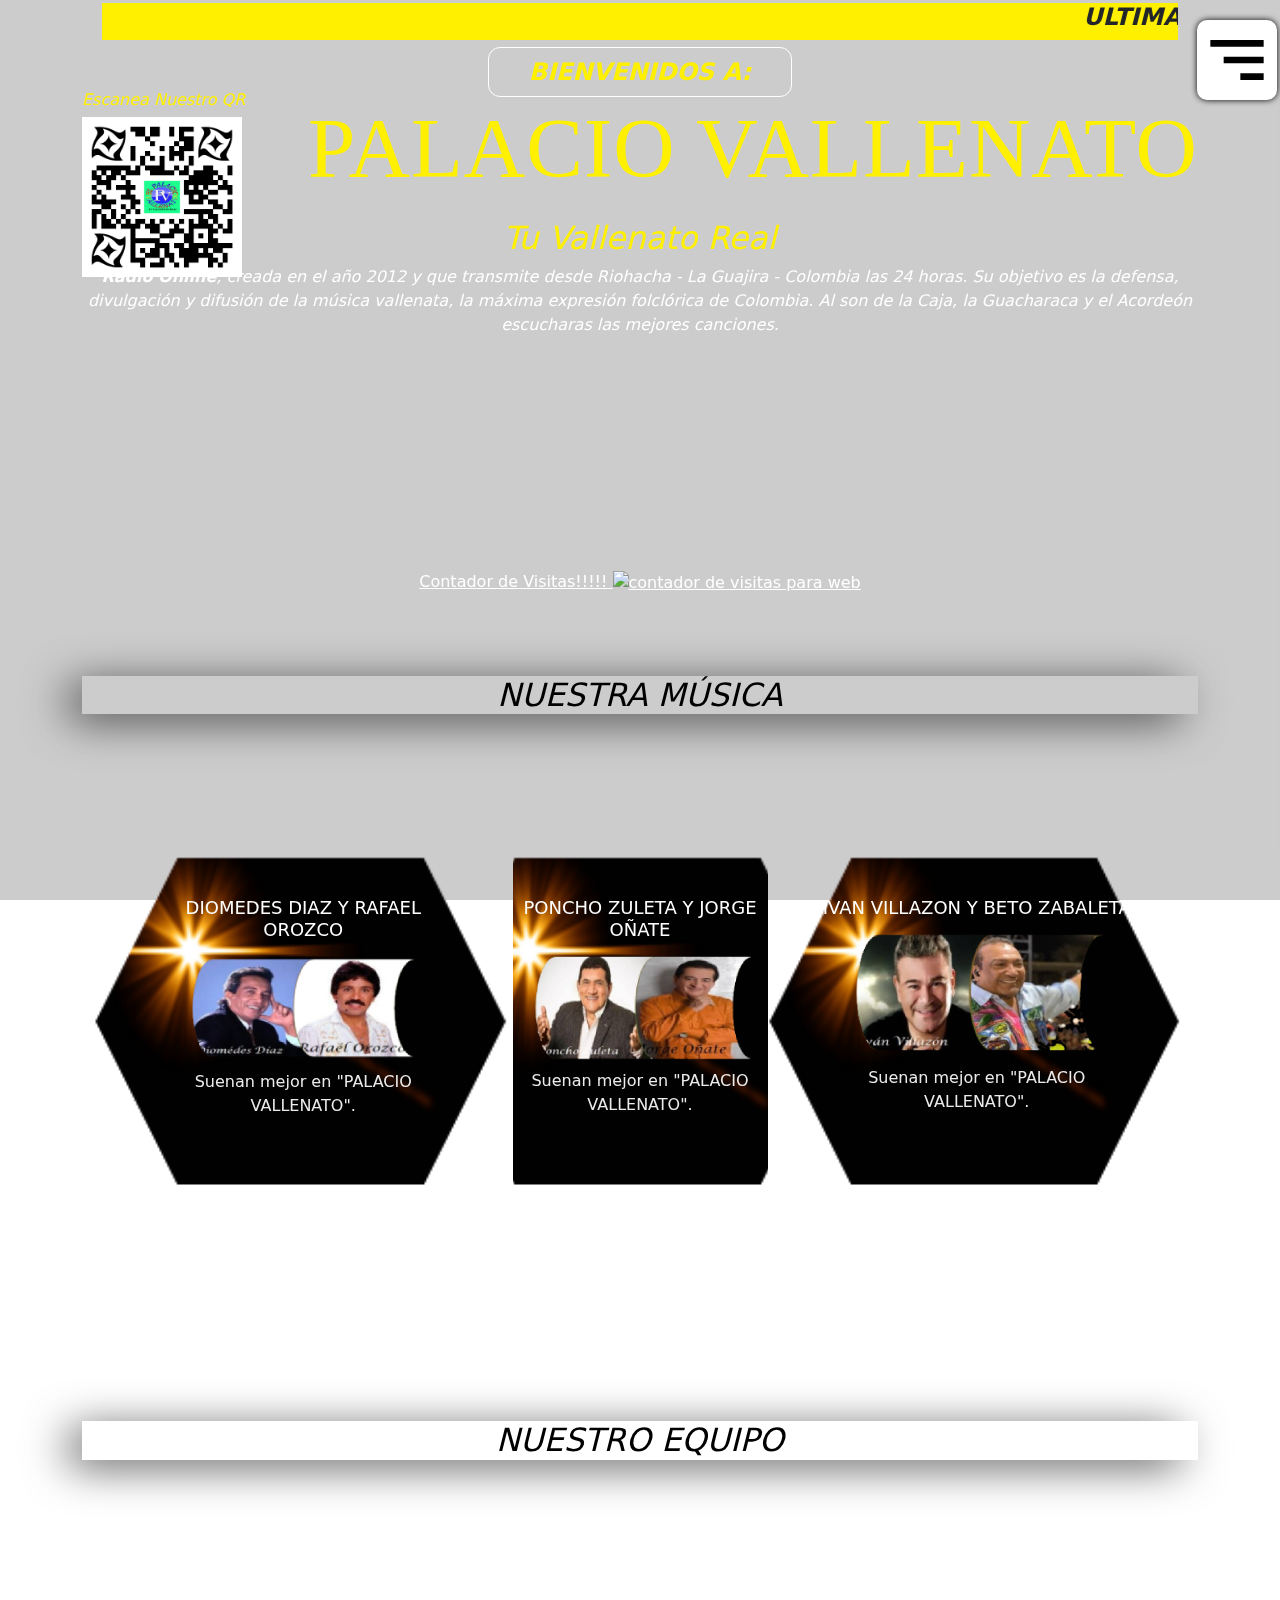
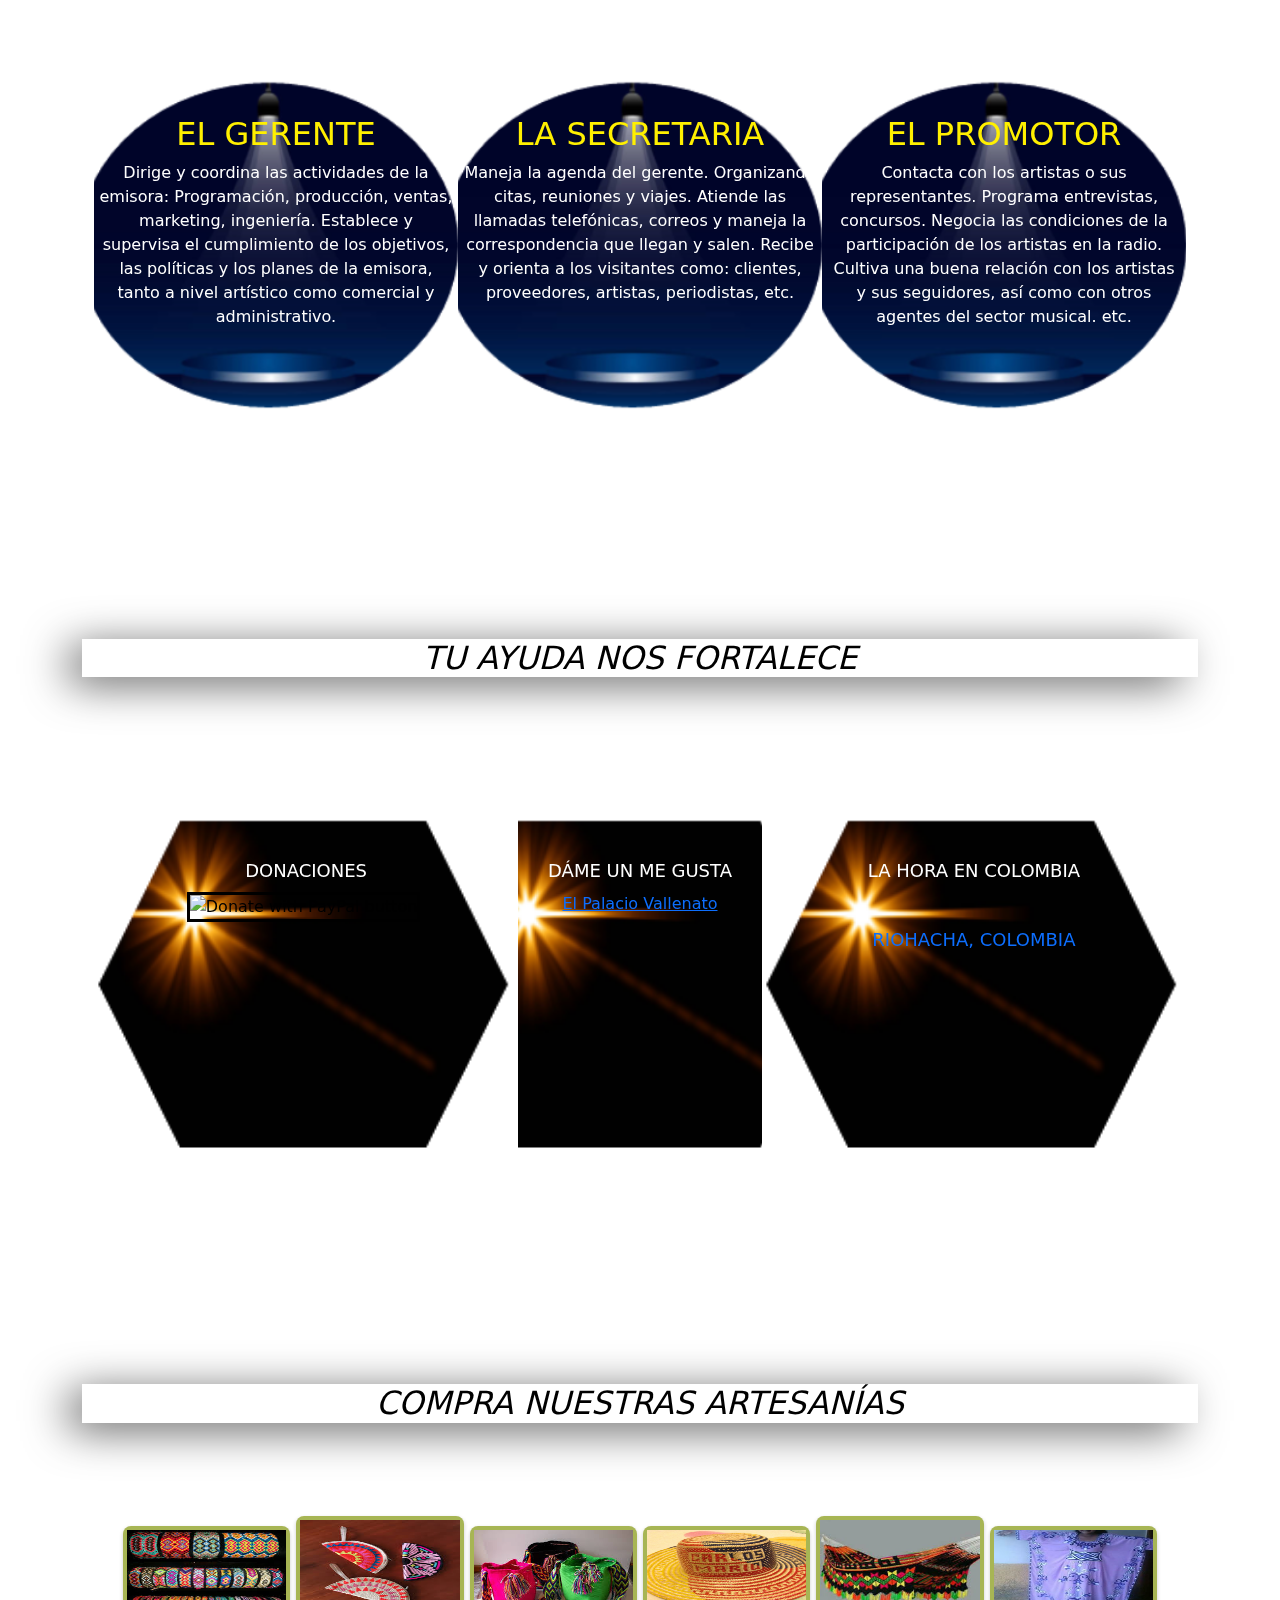
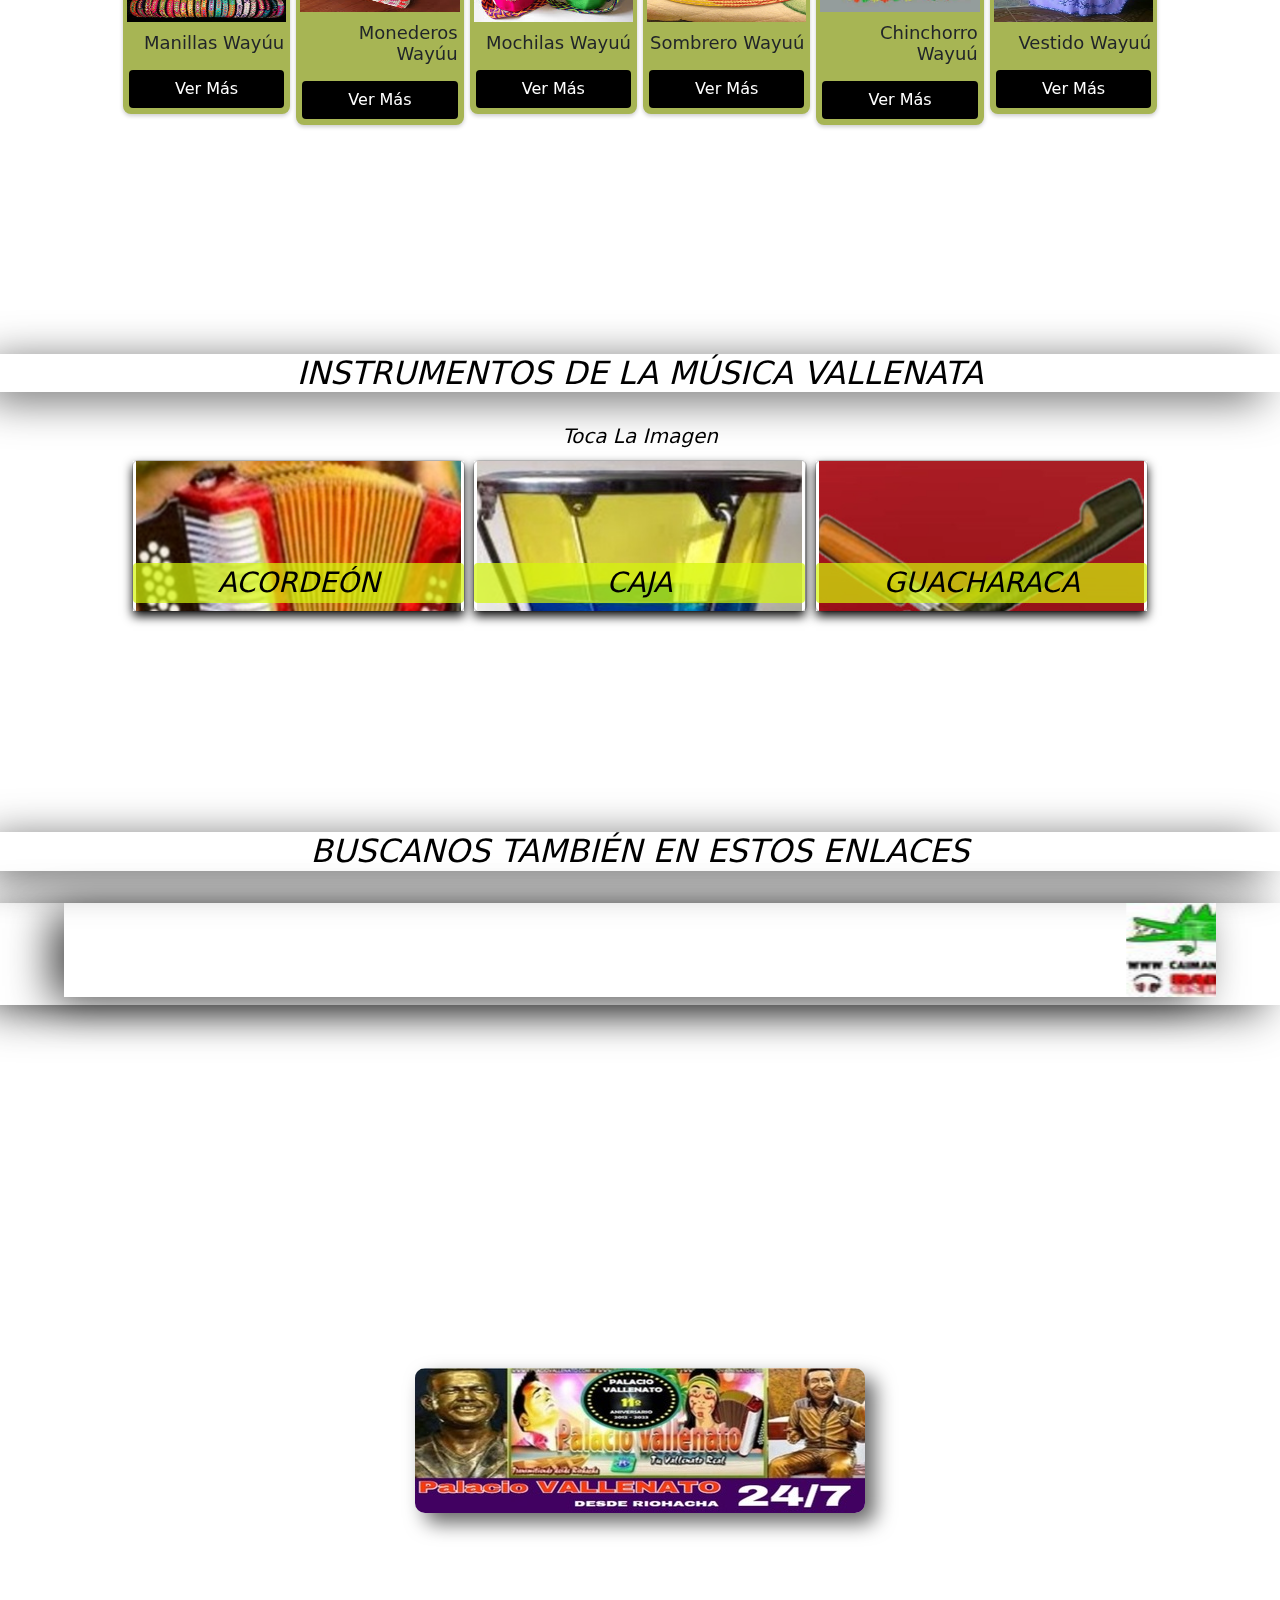
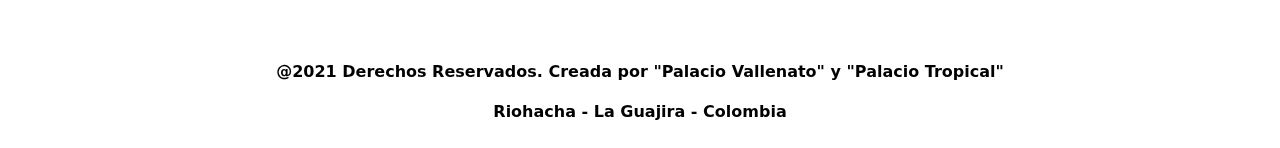
==== commit 32f1dbee: "Add files via upload" ====
--- a/index.html
+++ b/index.html
@@ -1,1065 +1,1065 @@
-<!doctype html>
-<html lang="es">
-
-<!----------- inicio del head ------------>
-<head>
-<meta charset="utf-8">
-
-<meta  http-equiv="X-UA-compatible" content="ie=edge"/>
-<meta name="author" content="LUCAS PALACIO PIMIENTA"/>
-<meta name="keywordS" content="DEFENSA Y DIVULGACION DE LA MÚSICA VALLENATA"/>
-<meta name="viewport" 
-content="width=device-width, user-scalable=no, initial-scale=1.0,
-maximum-scale=1.0, minimum-scale=1.0 ">  
-
-
-<title>PALACIO VALLENATO</title>
-
-<!---------- Inicio LINK ----------->
-<link rel="icon" href="IMAGENES/40-logoICO.ico">
-
-<link rel="stylesheet" href="https://pro.fontawesome.com/releases/v5.10.0/css/all.css"
-integrity="sha384-AYmEC3Yw5cVb3ZcuHtOA93w35dYTsvhLPVnYs9eStHfGJvOvKxVfELGroGkvsg+p" 
-crossorigin="anonymous"/>
-<link href='https://unpkg.com/boxicons@2.1.4/css/boxicons.min.css' rel='stylesheet'>
-<!--- probando 1 ---->
-<link rel="stylesheet" href="https://unpkg.com/swiper/swiper-bundle.min.css" />
-<link rel="stylesheet" type="text/css" href="css/Mochila.css">
-<!--- probando 2---->
-<link rel="stylesheet" type="text/css" href="css/styles.css">
-<link rel="stylesheet" type="text/css" href="css/bootstrap-slider.min.css">
-<link rel="stylesheet" type="text/css" href="css/relojdigital.css">
-</link>
-    <!-- inicio Bootstrap CSS -->
-<link href="https://cdn.jsdelivr.net/npm/bootstrap@5.0.2/dist/css/bootstrap.min.css" 
-rel="stylesheet" integrity="sha384-EVSTQN3/azprG1Anm3QDgpJLIm9Nao0Yz1ztcQTwFspd3yD65VohhpuuCOmLASjC" crossorigin="anonymous">
-<!-- final Bootstrap CSS -->
-<link rel="stylesheet" href="splide-4.1.3/dist/css/splide.min.css">
-
-<!-- inicio contador visitas -->
-<link rel="stylesheet" href="https://cdnjs.cloudflare.com/ajax/libs/font-awesome/6.0.0-beta2/css/all.min.css"><link rel="stylesheet" href="https://cdn.jsdelivr.net/npm/bootstrap@5.1.3/dist/css/bootstrap.min.css">
-<!-- final contador visitas -->
-    <!--------- Final LINK ----------->
-
-
-
-<!--------- Inicio SCRIPT ----------->
-<script src="js/bootstrap-slider.min.js"></script>
-<script src="https://cdn.jsdelivr.net/bxslider/4.2.12/jquery.bxslider.min.js"></script>
-<script src="https://kit.fontawesome.com/41bcea2ae3.js" crossorigin="anonymous"></script>
-<script src="https://kit.fontawesome.com/eb496ab1a0.js” crossorigin=”anonymous"></script> 
-<script src="splide-4.1.3/dist/js/splide.min.js"></script>
-        <!-- inicio contador visitas -->
-<script src="/socket.io/socket.io.js"></script>
-        <!-- final contador visitas -->
-<!--------- Final SCRIPT ----------->
-</head>
-<!------------- Final de head -------------------->
-
-
-
-<!-----------------------------------inio body --------------------------------------------------->
-<body>
-    <main>
-
-<header class="header">
-    <div class="porta">    
-
-
-<!----- Inicio Bloqueo y Fondo ------->
-<div align="center">
-<body oncontextmenu="return false" onkeydown="return false">
-<video src="video/fondo.mp4" autoplay preload muted loop></video>
-<!------- final Bloqueo y Fondo --------->
-
-<br>
-
-<div class="container-dos">
-        <section  class="section"> 
-            <article> 
-<marquee width="84%" direction="left" bgcolor="#fff000" behavior="run" scrolldelay="8" loop="infinite">
-<h4><b face="stencil" color="#000"><i>ULTIMAS NOTICIAS:</b> <> <b>Colombia:</b> El Salario mínimo para la vigencia 2024, subirá un 12% ($1'300.000) y el  auxilio de transporte subira un 15% ($162.000). <> <b>Venezuela:</b> Ante la tensión por Esequibo, Reino Unido responde a Nicolás Maduro sobre ejercicios militares en frontera con Guyana. <> <b>Madrid:</b> Real Madrid renueva a Carlo Ancelotti y este bombazo impacta en Brasil puesto que pierde a su gran objetivo para dirigir a la selección de mayores. <> <b>Argentina:</b> Tragedia enluta a este país, falleció mujer policía tras rescatar a sus hijos que se ahogaban. <> <b>Colombia:</b> El presidente Petro, insiste en bajar las tasas de interés para aprovechar la caída del dólar <> <b>Colombia:</b> Volverán a Colombia 20.000 jóvenes por decisión de Milei de no pagar carrera a extranjeros. <> <b>Venezuela:</b> Si yo hubiera nacido en Cúcuta, sería presidente de Colombia”: Nicolás Maduro a Álex Saab; estalló polémica.  <> </I></h4>
-</marquee>
-    </article>
-        </section>
-</div>
-
-
-
-<!-------------------------------------------------------------------------------------->
-<div class="header-content container">
-    <div class="header-txt">
-
-<!------------------------------------------------->
-<a href="#" class="btn-1" style="color: #fff000"><em><font size="5"><i>BIENVENIDOS A:</i></font></em></a>
-<!-------------------------------------------------> 
-
-<div align="right">
-<h1 class="neon"><font face="stencil" style="color: #fff000">PALACIO VALLENATO</font></h1>
-</div>
-        
-    
-<h4 style="color: #fff000"><em><font size="6.5">Tu Vallenato Real</em></font></h4>
-    
-<p1 style="color: #FFF"><i><b>Radio Online</b>, creada en el año 2012 y que transmite desde Riohacha - La Guajira - Colombia las 24 horas. Su objetivo es la defensa, divulgación y difusión  de la música vallenata, la máxima expresión folclórica de Colombia. Al son de la Caja, la Guacharaca y el Acordeón escucharas las mejores canciones.</i></p1>
-<!--------------------------------------------------------------------------->
-
-<br><br><br>
-
-<!----------------------------------------------------------------------------->
-<!---- INICIO Reproductor ---->
-<div align="center">
-    <div class="home-flexy">
-<!------------------->
-<iframe name="contenedorPlayer" class="cuadroBordeado" allow="autoplay" width="80%" height="130px" marginwidth=0 marginheight=0 hspace=0 vspace=0 frameborder=0 scrolling=no  src="https://cp.usastreams.com/pr2g/APPlayerRadioHTML5.aspx?stream=https://play8.tikast.com/proxy/lucas?mp=/;&fondo=12&formato=mp3&color=10&titulo=2&autoStart=1&vol=5&tipo=22&nombre=PALACIO+VALLENATO&server=https://play8.tikast.com/proxy/lucasCHUMILLASmp=/index.htmlCHUMILLASsid=1"></iframe>
-       <!------------------->
-</div>
-    </div>
-<br>
-</section>
-<br>
-    <!---- FINAL Nuevo Reproductor ----->
-<!-------------------------------------------------------------------------------------->
-
-
-
-<!--------QR Pv----->
-<div align="left">
-    <div class="contable2">
-<h6 style="color: #fff000"><i>Escanea Nuestro QR</i></h6>
-<img border='0' height='160' width='160' src='images/QR-pv.png'/>
-</div></div>
-        <!------------------->
-
-
-
-
-<!---------- Inicio Contador de visitas ----------->
-<div align="center">
-    <div class="home-torre">
-<a href="https://www.contadorvisitasgratis.com" title="contador de visitas para web" style="color: #fff">Contador de Visitas!!!!!  <img src="https://counter8.optistats.ovh/private/contadorvisitasgratis.php?c=pqw2lb7xfxughw11ggxsyrxmwbjgj62c" border="0" title="contador de visitas para web" alt="contador de visitas para web"></a>
-<!--------- Final Contador de visitas ----------->
-<br><br> <br><br> <br>
-</header>
-
-
-
-
-<!----------------------------- Inicio del menu --------------------------------->
-<nav>
-    <div class="header-content container">
-   
-  <img src="IMAGENES/menu-alt-right.svg" alt=""  class="menu">
-  <br>
-  <nav class="menu-navegacion">
-  
-  <img src="images/40-logoICO.ico"  alt="" class="photo">
-  <p class="name" style color="white">LuPaPi</p>
-  
-  <a href="#INICIO" target="_blank" class="social-media-icon">
-  <i class="bx bxs-home" title="Inicio"></i></a>
-  
-  <a href="SOMOS.html" target="_blank" class="social-media-icon">
-  <i class='bx bxs-notification-off' title="Sómos"></i></a>
-  
-  <a href="ARTISTAS.html" target="_blank" class="social-media-icon">
-  <i class='bx bxs-image' title="artistas"></i></a>
-  
-  <a href="CONTÁCTO.html" target="_blank" class="social-media-icon">
-  <i class='bx bxs-contact' title="Contácto"></i></a>
-    
-  <a href="https://www.facebook.com/" 
-  target="_blank" class="social-media-icon"> 
-  <i class='bx bxl-facebook' title="Facebook"></i></a>
-  
-  <a href="https://twitter.com/LucasPa20202021" target="_blank" class="social-media-icon">
-  <i class='bx bxl-twitter' title="Twitter"></i></a>
-  
-  <a href="https://wa.me/573023062929?text=Hola%20Escribenos%20y%20envíanos%20tu%20mensaje" target="_blank" class="social-media-icon">
-  <i class='bx bxl-whatsapp-square' title="WhatsApp"></i></a>
-  
-  <a href="https://linktr.ee/elpalaciotropical.com" target="_blank" class="social-media-icon">
-  <i class='bx bxl-instagram' title="Instagram"></i></a>
-  
-  <a href="https://t.me/LUCAS011957" target="_blank" class="social-media-icon">
-  <i class='bx bxl-telegram' title="Telegram"></i></a>
-
-  <a href="https://www.youtube.com/" target="_blank" class="social-media-icon">
-  <i class='bx bxl-youtube' title="Youtube"></i></a>
-
-  <a href="https://www.canva.com/" target="_blank" class="social-media-icon">
-  <i class='bx bxl-canva' title="Canva"></i></a>
-
-  <a href="https://www.gmail.com/" target="_blank" class="social-media-icon">
-  <i class='bx bxl-gmail' title="Gmail"></i></a>
-           <!---------- Final del menu ----------->
-  <span class="close">X</span>
-  </nav>
-    <!----------------------------- final del menu --------------------------------->  
-
-
-<br><br><br>
-
-<!-------------------------------------------------------------------------------------->  
-<article>
-    <div id="vende"></div>
-        
-<section class="parrafo3 text-center">
-<style>.parrafo3 {color: black;}</style>
-<h2 align="center" style="color: #000"><em><font size="6.5"><i>Nuestra Música</i></font></em></h2>
-</section>
-    </article>
-<section class="general container">
-    <h2> </h2>
-<div class="general-content">
-
-
-
-<div class="general-1 txt">
-<h3>DIOMEDES DIAZ y RAFAEL OROZCO</h3>
-<img src="images/10.png">
-<p>Suenan mejor en "PALACIO VALLENATO".</p>
-</div>
-
-<div class="general-2 txt">
-<h3>PONCHO ZULETA y JORGE OÑATE</h3>
-<img src="images/11.png">
-<p>Suenan mejor en "PALACIO VALLENATO".</p>
-</div>
-
-<div class="general-3 txt">
-<h3>IVAN VILLAZON y BETO ZABALETA</h3>
-<img src="images/12.png">
-<p>Suenan mejor en "PALACIO VALLENATO".</p>
-</div>
-    </div>
-</section>
-<!--------------------------------------------------------------------------->
-<br><br><br> <br><br><br>
-
-
-
-<!---------------------------------------------------------------------------->
-<!----- inicio Nuestro Equipo ----->
-<article>
-<div id="vende"></div>
-    
-<section class="parrafo3 text-center">
-<style>.parrafo3 {color: black;}</style>
-<h2 align="center" style="color: #000"><em><font size="6.5"><i>Nuestro Equipo</i></font></em></h2>
-</section>
-    </article>
-    
-<br><br><br>
-
-<section class="general g2 container">
-<div class="general-content">
-
-<div class="general-4 txt">
-<h2 style="color: #fff000">EL GERENTE</h2>
-<p style="color: #fff">Dirige y coordina las actividades de la emisora: Programación, producción, ventas, marketing, ingeniería. Establece y supervisa el cumplimiento de los objetivos, las políticas y los planes de la emisora, tanto a nivel artístico como comercial y administrativo.</p>
-</div>
-
-<div class="general-5 txt">
-<h2 style="color: #fff000">LA SECRETARIA</h2>
-<p style="color: #fff">Maneja la agenda del gerente. Organizando citas, reuniones y viajes. Atiende las llamadas telefónicas, correos y maneja la correspondencia que llegan y salen. Recibe y orienta a los visitantes como: clientes, proveedores, artistas, periodistas, etc.</p>
-</div>
-
-<div class="general-6 txt">
-<h2 style="color: #fff000">EL PROMOTOR</h2>
-<p style="color: #fff">Contacta con los artistas o sus representantes. Programa entrevistas, concursos. Negocia las condiciones de la participación de los artistas en la radio. Cultiva una buena relación con los artistas y sus seguidores, así como con otros agentes del sector musical. etc.</p>
-</div>
-    </div>
-</section>
-<!----- final Nuestro Equipo ----->
-<!------------------------------------------------->
-<br><br><br> <br><br><br>
-
-
-
-
-<!---------------------------------------------------------------------------->
-<!------- inicio  paypal - me gusta - reloj ------------>
-<article>
-    <section class="parrafo3 text-center">
-<style>.parrafo3 {color: #000;}</style>
-<h2 align="center" style="color: #000"><em><font size="6.5"><i>Tu Ayuda nos Fortalece</i></font></em></h2>
-</section>
-    </article>
-
-<section class="general container">
-<div class="general-content">
-
-<div class="general-1 txt">
-    <h3>Donaciones</h3>
-        
-<form action="https://www.paypal.com/donate" method="post" target="_top"><input type="hidden" name="hosted_button_id" value="3SSLJQG8Y5FPW"/>
-<input type="image" src="https://www.paypalobjects.com/en_US/i/btn/btn_donateCC_LG.gif" border="3" 
-name="submit" title="PayPal - The safer, easier way to pay online!" alt="Donate with PayPal button"/> 
-<img alt="" border="" src="https://www.paypal.com/en_CO/i/scr/pixel.gif" width="360" height=""/></form>
-</div>
-        
-
-           
-<div class="general-2 txt">
-    <h3>Dáme un me Gusta</h3>
-
-<script  asíncrono ="" aplazar ="" crossorigin ="anónimo" src ="https://connect.facebook.net/es_LA/sdk.js#xfbml=1&version=v4.0&appId=289101198605671&amp;autoLogAppEvents=1"></script>
-<div class="fb-page" data-href="https://www.facebook.com/palaciovallenat/" data-tabs="timeline" 
-data-width="300" data-height="115" data-small-header="false" data-adapt-container-width="true" data-hide-cover="false" data-show-facepile="true"> 
-<blockquote cite="https://www.facebook.com/palaciovallenat/" class="fb-xfbml-parse-ignore"><a href="https://www.facebook.com/palaciovallenat/">El Palacio Vallenato</a></blockquote>
-</div>
-    </div>
-
-<div class="general-3 txt">
-    <h3>La Hora en Colombia</h3>
-<div style="text-align:center;padding:1em 0;"> <h3><a style="text-decoration: #000;" href="https://www.zeitverschiebung.net/es/city/3670745"><span style="color:#000;"></span><br />Riohacha, Colombia</a></h3> <iframe src="https://www.zeitverschiebung.net/clock-widget-iframe-v2?language=es&size=medium&timezone=America%2FBogota" width="300" height="110" frameborder="0" seamless></iframe> 
-</div>
-    </div>
-</section>
-<!------- Final paypal - me gusta - reloj ------------>
-<!---------------------------------------------------------------------------->
-<br><br><br> <br><br><br> 
-
-
-
-
-<!------------------------------------------------------------------------------------------->
-<!------- inicio nuestras Artesanías ------------>
-<article>
-<section class="parrafo3 text-center">
-<style> .parrafo3 {color: #000;}</style>
-<h2 align="center" style="color: #000"><em><font size="6.5"><i>Compra nuestras Artesanías</i></font></em></h2>
-</section>
-    </article>
-<!-------  final Buscanos ----------->
-        <br><br><br>
-            
-<!---- Inicio Buscas mochilas -------->
-<div align="right">
-<section>
-<div class="mochila-container">
-            
-        <!---- 01 - 1------>
-<div class="mochila">
-<img src="images/01.jpg">
-<div class="mochila-content">
-<h3>Manillas Wayúu</h3>
-<a href="01Manillas.html" target="_blank" width="100%" height="350" class="btn">Ver Más</a>
-</div>
-    </div>
-        <!---- 01 - 2------>
-            
-         <!---- 02 - 1------>
-<div class="mochila">
-<img src="images/02.jpg">
-<div class="mochila-content">
-<h3>Monederos Wayúu</h3>
-<a href="02SobresyMonederos.html" target="_blank" width="100%" height="350" class="btn">Ver Más</a>
-</div>
-    </div>
-        <!---- 02 - 2------>
-            
-        <!---- 03 - 1------>
-<div class="mochila">
-<img src="images/03.jpg">
-<div class="mochila-content">
-<h3>Mochilas Wayuú</h3>
-<a href="03Mochila.html" target="_blank" width="100%" height="350" class="btn">Ver Más</a>
-</div>
-    </div>
-        <!---- 03 - 2------>
-                  
-        <!---- 04 - 1------>
-<div class="mochila">
-<img src="images/04.jpg">
-<div class="mochila-content">
-<h3>Sombrero Wayuú</h3>
-<a href="04Sombreros.html" target="_blank" width="100%" height="350" class="btn">Ver Más</a>
-</div>
-    </div>
-        <!---- 04 - 2------>
-            
-        <!---- 05 - 1------>
-<div class="mochila">
-<img src="images/05.jpg">
-<div class="mochila-content">
-<h3>Chinchorro Wayuú</h3>
-<a href="05Chinchorros.html" target="_blank" width="100%" height="350" class="btn">Ver Más</a>
-</div>
-    </div>
-        <!---- 05 - 2------>
-            
-        <!---- 06 - 1------>
-<div class="mochila">
-<img src="images/06.jpg">
-<div class="mochila-content">
-<h3>Vestido Wayuú</h3>
-<a href="06Vestidos.html" target="_blank" width="100%" height="350" class="btn">Ver Más</a>
-</section>
-    </div>
-        </div>
-            </div>
-        <!---- 06 - 2------>
-    <!-------  Final nuestras Artesanías ----------->
-<!------------------------------------------------------------------------------------------------>
-    <br><br><br> <br><br><br> <br><br><br> 
-
-
-
-
-    <!--------------------------------------------------------------------------------------->
-<!------ Inicio instrumentos vallenatos! ----------->
-<article>
-<section  class="parrafo3 text-center"> 
-    <style> .parrafo3 {color: #000;}</style>
-<h2 align="center" style="color: #000"><em><font size="6.5"><i>Instrumentos de la Música Vallenata</i></font></em></h2>
-</section>
-    </article>
-            
-    <br>
-            
-<div align="center">
-<a style="color: #000"><h5><em><i>Toca La Imagen</i></em></h5></a>
-    
-    <!-------- Inicio Las acordeon -------->
-                
-<div class="totumo-head animate-pv">
-                
-<div class="card">
-<svg><rect></rect></svg>
-<div class="face front">
-                        
-<img src="images/27-elacordeon.png" class="elacordeon" alt="">
-<h3 style="color: #000"><em><i>ACORDEÓN</i></em></h3>
-</div>
-                
-<div class="face back">
-<h5 style="color: #000">EL ACORDEÓN</h5>
-<br>
-                
-<h6 style="color: #000"><p><i>Instrumento musical armónico de viento, conformado por un fuelle cerrado por dos cajas armónicas de madera y un diapaxon. <br>Con una palanca se cambia el sistema de bajos, botones ubicados a la izquierda del mismo. </i></p></h6>
-                
-<div class="link">
-</div>
-    </div>
-</div> 
-<!-------- Final EL ACORDEÓN -------->
-                
-<!-------- Inicio La Caja--------->
-<div class="card">
-<svg><rect></rect></svg>
-<div class="face front">
-                            
-<img src="images/28-lacaja.png" class="lacaja" alt="">
-<h3 style="color: #000"><em><i>CAJA</i></em></h3>
-</div>
-                
-<div class="face back">
-<h5 style="color: #000">LA CAJA</h5>
-<br>
-                
-<h6 style="color: #000"><p><i>Instrumento musical de percusión. <br>Pequeño tambor cónico(40cmX30cm), un parche de buche de caimán, cuero de chivo, venado o carnero, con anillos de tensión y se ajusta sobre las piernas para su ejecución. <br>Más ancha arriba que abajo. </i></p></h6>
-                
-<div class="link">
-</div> 
-    </div> 
-</div>  
-<!-------- Final CAJA -------->
-                
-<!------- Inicio La guacharaca----------->        
-<div class="card"> 
-<svg><rect></rect></svg>
-<div class="face front">
-                
-<img src="images/29-laguacharaca.png" class="laguacharaca"  alt="">
-<h3 style="color: #000"><em><i>GUACHARACA</i></em></h3>
-</div>
-                
-<div class="face back">
-<h5 style="color: #000">LA GUACHARACA</h5>
-<br>
-                
-<h6 style="color: #000"><p><i>Instrumento idiófono de raspado hecho de caña o de lata (40cmx4cm). Se compone de dos partes: La guacharaca misma con uperficie corrugada, y el peine o trinche(de alambre duro) y mango de madera, usado para rascar la superficie corrugada. </i></p></h6>
-                
-<div class="link">
-</div>     
-    </div> 
-</div>
-    </div>  
-<!-------- Final La GUACHARACA -------->
-<!--------- Final instrumentos VALLENATOS! ------------------------>
-    
-    
-    <br><br><br> <br><br><br>   <br><br><br> 
-
-<!------- inicio Buscanos ------------>
-<article>
-<section class="parrafo3 text-center">
-<style> .parrafo3 {color: #000;}</style>
-<h2 align="center" style="color: #000"><em><font size="6.5"><i>Buscanos también en estos Enlaces</i></font></em></h2>
-</section>
-</article>
-<!-------  final Buscanos ----------->        
-<br>
-
-
-
-<!-------------------------------------------------------------------------------------->        
-<!---- inicio Agregar Radios -------->
-<article> 
-    <section class="parrafo3 text-center">
-        <marquee width="90%" direction="left"> 
-            <style>.parrafo3 marquee {color: #000;} </style>
- 
-
-    <!-------- CON LA C  ----------------->
-    
-<a href='https://caimanstereo.com/palaciovallenatocom-en-vivo/'+
-target='_blank' imageanchor='1' style='margin-left:  0.1em; margin-right: 0.1em;'>
-<img border='0' height='94' width='170'
-src='fotologosagregados/caimanstereo.jpg'/></a>
-        
-<a href='https://clover.fm/46228-el-palacio-vallenato-radio.html'
-target='_blank' imageanchor='1' style='margin-left:  0.1em; margin-right: 0.1em;'>
-<img border='0' height='94' width='170'
-src='fotologosagregados/clover.jpg'/></a>
-        
-<a href='https://co.domiplay.net/escuchar/palaciovallenato'
-target='_blank' imageanchor='1' style='margin-left: 0.1em; margin-right: 0.1em;'>
-<img border='0' height='94' width='170'
-src='fotologosagregados/codomiplay.jpg'/></a>
-        
-        <!-------   CON LA E  --------->
-        
-<a href='https://elpalaciovallenato.es.tl/'
-target='_blank' imageanchor='1' style='margin-left: 0.1em; margin-right: 0.1em;'>
-<img border='0' height='94' width='170'
-src='fotologosagregados/elpa.es.tl.jpg'/></a>
-        
-<a href='https://elpalaciovallenato.jimdofree.com/'
-target='_blank' imageancor='1' style='margin-left: 0.1em; margin-right: 0.1em;'>
-<img border='0' height='94' width='170'
-src='fotologosagregados/elpa.jimdo.jpg'/></a>
-        
-<a href='https://emisorasenvivo.co/el-palacio-vallenato#'
-target='_blank' imageanchor='1' style='margin-left:  0.1em; margin-right: 0.1em;'>
-<img border='0' height='94' width='170'
-src='fotologosagregados/emisorasenvivo.co.jpg'/></a> 
-           
-<a href='https://emisoras-en-vivo.co/el-palacio-vallenato' 
-target='_blank' imageanchor='1' style='margin-left:  0.1em; margin-right: 0.1em;'>
-<img border='0' height='94' width='170'
-src='fotologosagregados/emisoras-en-vivo.co.jpg'/></a>
-    
-<a href='https://emisorasenvivo.com.co/1577-palaciovallenato-com.html' 
-target='_blank' imageanchor='1' style='margin-left:  0.1em; margin-right: 0.1em;'>
-<img border='0' height='94' width='170' 
-src='fotologosagregados/emisorasenvivo.com.co.jpg'/></a>
-        
-<a href='http://es.streema.com/radios/play/Palacio_Vallenato'
-target='_blank' imageanchor='1' style='margin-left:  0.1em; margin-right: 0.1em;'>
-<img border='0' height='94' width='170'
-src='fotologosagregados/es.streema.png'/></a>
-        
-<a href='https://escuchar.radio/palaciovallenato'
-target='_blank' imageanchor='1' style='margin-left:  0.1em; margin-right: 0.1em;'>
-<img border='0' height='94' width='170'
-src='fotologosagregados/escuchar.radio.png'/></a>
-        
-<a href='http://eurobroadcast.eu/w/wp-radio/?player=popup&station_id=38039' 
-target='_blank' imageanchor='1' style='margin-left:  0.1em; margin-right: 0.1em;'>
-<img border='0' height='94' width='170'
-src='fotologosagregados/euro.jpg'/></a>
-        
-<a href='https://evibe.me/41252-EL-PALACIO'
-target='_blank' imageanchor='1' style='margin-left:  0.1em; margin-right: 0.1em;'>
-<img border='0' height='94' width='170'
-src='fotologosagregados/evibe.jpg'/></a>  
-        
-        <!-----   CON LA F  ----------->
-        
-<a href='https://fm.rs/co/el-palacio-vallenato/'
-target='_blank' imageanchor='1' style='margin-left:  0.1em; margin-right: 0.1em;'>
-<img border='0' height='94' width='170'
-src='fotologosagregados/fm.rs.jpg'/></a> 
-        
-<a href='http://fmstream.org/index.php?i=551837'
-target='_blank' imageanchor='1' style='margin-left:  0.1em; margin-right: 0.1em;'>
-<img border='0' height='94' width='170' 
-src='fotologosagregados/fmstream.jpg'/></a>
-        
-<a href='https://fmcube.net/radiostation/air/el-palacio-vallenato'
-target='_blank' imageanchor='1' style='margin-left:  0.1em; margin-right: 0.1em;'>
-<img border='0' height='94' width='170' 
-src='fotologosagregados/fmcube.png'/></a>
-        
-        <!-----   CON LA G  ------------>
-        
-<a href='https://gardenradio.media/co-el-palacio-vallenato#'
-target='_blank' imageanchor='1' style='margin-left: 0.1em; margin-right: 0.1em;'> 
-<img border='0' height='94' width='170' 
-src='fotologosagregados/gardenradio.media.jpg'/></a>
-        
-<a href='https://gooradios.com/radio/155329-riohacha-el-palacio-vallenato.html'
-target='_blank' imageanchor='1' style='margin-left:  0.1em; margin-right: 0.1em;'>
-<img border='0' height='94' width='170' 
-src='fotologosagregados/gooradios.png'/></a>
-         
-        <!-----   CON LA K  ---------->
-        
-<a href='https://keepone.net/radio/k110074/el-palacio-vallenato'
-target='_blank'   imageanchor='1' style='margin-left:  0.1em; margin-right: 0.1em;'>
-<img border='0' height='94' width='170'
-src='fotologosagregados/keepone.jpg'/></a>
-        
-        <!----------   CON LA L  -------->
-        
-<a href='https://lalaradio.online/radio/palaciovallenato-com/'
-target='_blank' imageanchor='1' style='margin-left: 0.1em; margin-right: 0.1em;'> 
-<img border='0' height='94' width='170'
-src='fotologosagregados/lalaradio.online.png'/></a> 
-        
-<a href='https://listenradio.gr/station/palacio-vallenato/'
-target='_blank' imageanchor='1' style='margin-left:  0.1em; margin-right: 0.1em;'>
-<img border='0' height='94' width='170'
-src='fotologosagregados/listenradio.jpg'/></a> 
-        
-<a href='https://liveradio.de/el-palacio-vallenato'
-target='_blank' imageanchor='1' style='margin-left:  0.1em; margin-right: 0.1em;'>
-<img border='0' height='94' width='170'
-src='fotologosagregados/liveradio.de.jpg'/></a>
-        
-<a href='https://liveradio.world/?s=PALACIO+VALLENATO '
-target='_blank' imageanchor='1' style='margin-left: 0.1em; margin-right: 0.1em;'>
-<img border='0' height='94' width='170'
-src='fotologosagregados/liveradio.world.png'/></a>     
-        
-<a href='https://lucaspalaciopimien.wixsite.com/el-palacio-vallenato'
-target='_blank' imageanchor='1' style='margin-left: 0.1em; margin-right: 0.1em;'>
-<img border='0' height='94' width='170'
-src='fotologosagregados/lucaswix.jpg'/></a> 
-            
-        <!--------   CON LA M  -------->
-        
-<a href='https://milemisoras.com/radio/el-palacio-vallenato-online/'
-target='_blank' imageanchor='1' style='margin-left:  0.1em; margin-right: 0.1em;'>
-<img border='0' height='94' width='170'
-src='fotologosagregados//milemisoras.png'/></a>
-        
-<a href='http://www.myradiotuner.com/?StationID=21212'
-target='_blank' imageanchor='1' style='margin-left:  0.1em; margin-right: 0.1em;'>
-<img border='0' height='94' width='170'
-src='fotologosagregados//myradiotuner.jpg'/></a>
-        
-<a href='https://mytuner-radio.com/es/emisora/el-palacio-vallenato-472377/'
-target='_blank' imageanchor='1' style='margin-left:  0.1em; margin-right: 0.1em;'>
-<img border='0' height='94' width='170'
-src='fotologosagregados//mytuner.jpg'/></a>
-        
-      
-         <!-------   CON LA O  ---------->
-        
-<a href='https://oiradio.co/el-palacio-vallenato-s271853'
-target='_blank' imageanchor='1' style='margin-left: 0.1em;  margin-right: 0.1em;'>
-<img border='0' height='94' width='170'
-src='fotologosagregados/oiradio.jpg'/></a>
-        
-<a href='http://online-radio.eu/radio/67352-palaciovallenato-com'
-target='_blank' imageanchor='1' style='margin-left:  0.1em; margin-right: 0.1em;'>
-<img border='0' height='94' width='170'
-src='fotologosagregados/online-radio.eu.jpg'/></a>
-          
-<a href='https://onlineradiobox.com/co/palaciovallenato/?cs=co.palaciovallenato'
-target='_blank' imageanchor='1' style='margin-left: 0.1em; margin-right: 0.1em;'>
-<img border='0' height='94' width='170'
-src='fotologosagregados/onlineradiobox.jpg'/></a> 
-            
-<a href='https://openradio.app/station/el-palacio-vallenato-ovfia59q?utm_source=m3'
-target='_blank' imageanchor='1' style='margin-left:  0.1em; margin-right: 0.1em;'>
-<img border='0' height='94' width='170'
-src='fotologosagregados/openradio.jpg'/></a>
-        
-         
-        <!-------   CON LA P  ---------->
-           
-<a href='http://palaciovallenato.emiweb.es/'
-target='_blank' imageanchor='1' style='margin-left: 0.1em; margin-right: 0.1em;'>
-<img border='0' height='94' width='170'
-src='fotologosagregados/pala.emiweb.jpg'/></a> 
-        
-<a href='https://pcradio.ru/radio/el-palacio-vallenato'
-target='_blank' imageanchor='1' style='margin-left:  0.1em; margin-right: 0.1em;'>
-<img border='0' height='94' width='170' 
-src='fotologosagregados/pcradio.png'/></a>
-        
-<a href='http://pea.fm/es/3666-listen.html'
-target='_blank' imageanchor='1' style='margin-left:  0.1em; margin-right: 0.1em;'>
-<img border='0' height='94' width='170'
-src='fotologosagregados/peafm.jpg'/></a>    
-          
-<a href='https://portalemisoras.com/station/el-palacio-vallenato/'
-target='_blank' imageanchor='1' style='margin-left:  0.1em; margin-right: 0.1em;'>
-<img border='0' height='94' width='170'
-src='fotologosagregados/portalemisoras.jpg'/></a> 
-          
-<a href='https://procachannels.com/radio/EL-PALACIO-VALLENATO-iK657893124'
-target='_blank' imageanchor='1' style='margin-left: 0.1em; margin-right: 0.1em;'> 
-<img border='0' height='94' width='170'
-src='fotologosagregados/procachannels.png'/></a>
-        
-        
-        <!------   CON LA R  ------->
-        
-<a href='https://raddio.net/373602-el-palacio-vallenato/'
-target='_blank' imageanchor='1' style='margin-left:  0.1em; margin-right: 0.1em;'>
-<img border='0' height='94' width='170'
-src='fotologosagregados/raddio.jpg'/></a>
-        
-<a href='http://radio.garden/listen/palaciovallenato-com/NUk36A9k'
-target='_blank' imageanchor='1' style='margin-left: 0.1em; margin-right: 0.1em;'>
-<img border='0' height='94' width='170'
-src='fotologosagregados/radio.garden.jpg'/></a>
-        
-<a href='https://radio.streamitter.com/station/el-palacio-vallenato-2UUM9C'
-target='_blank' imageanchor='1' style='margin-left:  0.1em; margin-right: 0.1em;'>
-<img border='0' height='94' width='170'
-src='fotologosagregados/radio.streamitter.jpg'/></a>
-        
-<a href='http://radiobersama.com/palacio-vallenato/ '
-target='_blank' imageanchor='1' style='margin-left: 0.1em; margin-right: 0.1em;'>
-<img border='0' height='94' width='170' 
-src='fotologosagregados/radiobersama.jpg'/></a>
-        
-<a href='https://radiogage.com/?keyword=EL%20PALACIO%20VALLENATO&country&genre'
-target='_blank' imageanchor='1' style='margin-left: 0.1em; margin-right: 0.1em;'> 
-<img border='0' height='94' width='170'
-src='fotologosagregados/radiogage.jpg'/></a>
-        
-<a href='http://radiolivestation.com/palaciovallenato-com/' 
-target='_blank' imageanchor='1' style='margin-left:  0.1em; margin-right: 0.1em;'>
-<img border='0' height='94' width='170'
-src='fotologosagregados/radiolivestation.jpg'/></a>
-        
-<a href='https://radioly.app/radio/el-palacio-vallenato/'
-target='_blank' imageanchor='1' style='margin-left: 0.1em; margin-right: 0.1em;'>
-<img border='0' height='94' width='170'
-src='fotologosagregados/radioly.jpg'/></a>
-        
-<a href='https://radiomixer.net/es/col/palaciovallenato'
-target='_blank' imageanchor='1' style='margin-left:  0.1em; margin-right: 0.1em;'>
-<img border='0' height='94' width='170'
-src='fotologosagregados/radiomixer.png'/></a>
-        
-<a href='https://radioonlinelive.com/colombia/palacio-vallenato/' 
-target='_blank' imageanch72or='1' style='margin-left: 0.1em; margin-right: 0.1em;'>
-<img border='0' height='94' width='170'
-src='fotologosagregados/radioonlinelive.com.jpg'/></a> 
-        
-<a href='https://radios.com.co/el-palacio-vallenato/' 
-target='_blank' imageanch72or='1' style='margin-left: 0.1em; margin-right: 0.1em;'>
-<img border='0' height='94' width='170'
-src='fotologosagregados/radios.com.co.jpg'/></a> 
-        
-<a href='https://radios.com.co/#el-palacio-vallenato'
-target='_blank' imageanchor='1' style='margin-left:  0.1em; margin-right: 0.1em;'>
-<img border='0' height='94' width='170'
-src='fotologosagregados/radios.emisorascolombianasenvivo.png'/></a>
-        
-<a href='https://radiovolna.net/424054-el-palacio-vallenato.html' 
-target='_blank' imageanchor='1' style='margin-left: 0.1em; margin-right: 0.1em;'>
-<img border='0' height='94' width='170'
-src='fotologosagregados/radiovolna.jpg'/></a>
-        
-<a href='https://radiozone.net/search/EL%20PALACIO%20VALLENATO' 
-target='_blank' imageanchor='1' style='margin-left: 0.1em; margin-right: 0.1em;'>
-<img border='0' height='94' width='170'
-src='fotologosagregados/radiozone.jpg'/></a>
-        
-<a href='https://rozila.com/index.php/station/palacio-vallenato/'
-target='_blank' imageanchor='1' style='margin-left:  0.1em; margin-right: 0.1em;'>
-<img border='0' height='94' width='170'
-src='fotologosagregados/rozila.jpg'/></a>
-        
-        
-        <!-------   CON LA S  -------->
-        
-<a href='https://5f91e309d9533.site123.me/'
-target='_blank' imageanchor='1' style='margin-left: 0.1em; margin-right: 0.1em;'>
-<img border='0' height='94' width='170'
-src='fotologosagregados/site123.jpg'/></a> 
-        
-<a href='http://somoslatinos.es/colombia/caribe/elpalaciovallenato.html'
-target='_blank' imageanchor='1' style='margin-left: 0.1em; margin-right: 0.1em;'> 
-<img border='0' height='94' width='170'
-src='fotologosagregados/somoslatinos.jpg'/></a>
-        
-<a href='https://streamfinder.com/streaming-radio/el-palacio-vallenato/74512/#_'
-target='_blank' imageanchor='1' style='margin-left:  0.1em; margin-right: 0.1em;'>
-<img border='0' height='94' width='170'
-src='fotologosagregados/streamfinder.jpg'/></a>  
-            
-        <!---------   CON LA T  -------->
-        
-<a href='https://theonestopradio.com/radio/palaciovallenato_com_co-2-spa'
-target='_blank' imageanchor='1' style='margin-left: 0.1em; margin-right: 0.1em;'> 
-<img border='0' height='94' width='170'
-src='fotologosagregados/theonestopradio.jpg'/></a>
-        
-<a href='https://tunein.com/embed/player/s214699/'
-target='_blank' imageanchor='1' style='margin-left:  0.1em; margin-right: 0.1em;'>
-<img border='0' height='94' width='170'
-src='fotologosagregados/tunein.jpg'/></a>
-        
-<a href='https://tuneliveradio.net/station/el-palacio-vallenato/'
-target='_blank' imageanchor='1' style='margin-left: 0.1em; margin-right: 0.1em;'>
-<img border='0' height='94' width='170'
-src='fotologosagregados/tunelive.png'/></a> 
-        
-<a href='https://tuneyou.com/radio/El-Palacio-Vallenato-sn16461/'
-target='_blank' imageanchor='1' style='margin-left:  0.1em; margin-right: 0.1em;'>
-<img border='0' height='94' width='170'
-src='fotologosagregados/tuneyou.jpg'/></a> 
-        
-<a href='https://tvradiotuner.com/radio/co/el-palacio-vallenato-11194'
-target='_blank' imageanchor='1' style='margin-left:  0.1em; margin-right: 0.1em;'>
-<img border='0' height='94' width='170'
-src='fotologosagregados/tvradiotuner.png'/></a>
-        
-        <!--------   CON LA V  -------->
-        
-<a href="https://vpsemisoras.com/station/palacio-vallenato/" 
-target='_blank' imageanchor='1' style='margin-left:  0.1em; margin-right: 0.1em;'>
-<img border='0' height='94' width='170'
-src='fotologosagregados/VPS.jpg'/></a> 
-        
-        <!-------   CON LA w w w  ---------->
-        
-<a href='http://webradio.coolstreaming.us/player/?stream=63439'
-target='_blank' imageanchor='1' style='margin-left: 0.1em; margin-right: 0.1em;'>
-<img border='0' height='94' width='170'
-src='fotologosagregados/webradio.coolstreaming.png'/></a>
-        
-<a href='https://www.colombia.com/radio/palacio-vallenato-riohacha-2318'
-target='_blank' imageanchor='1' style='margin-left: 0.1em; margin-right: 0.1em;'>
-<img border='0' height='94' width='170'
-src='fotologosagregados/wwwcolombia.com.jpg'/></a>
-        
-<a href='https://www.cxradio.com.br/radio/el-palacio-vallenato'
-target='_blank' imageanchor='1' style='margin-left:  0.1em; margin-right: 0.1em;'>
-<img border='0' height='94' width='170'
-src='fotologosagregados/wwwcxradio.jpg'/></a>
-        
-<a href='https://www.dradios.com.ar/station/palaciovallenato-com/' 
-target='_blank' imageanchor='1' style='margin-left:  0.1em; margin-right: 0.1em;'>
-<img border='0' height='94' width='170'
-src='fotologosagregados/wwwdradios.png'/></a>
-        
-<a href='http://www.emisorascolombianas.co/el-palacio-vallenato'
-target='_blank' imageanchor='1' style='margin-left:  0.1em; margin-right: 0.1em;'>
-<img border='0' height='94' width='170' 
-src='fotologosagregados/wwwemisorascolombianas.co.jpg'/></a>
-        
-<a href='https://www.emisorasvirtuales.com/co/el-palacio-del-vallenato/'
-target='_blank' imageanchor='1' style='margin-left: 0.1em; margin-right: 0.1em;'> 
-<img border='0' height='94' width='170' 
-src='fotologosagregados/wwwemisorasvirtuales.jpg'/></a>
-        
-<a href='https://www.listenonlineradio.com/colombia/el-palacio-vallenato '
-target='_blank' imageanchor='1' style='margin-left:  0.1em; margin-right: 0.1em;'>
-<img border='0' height='94' width='170'
-src='fotologosagregados/wwwlistenonlineradio.jpg'/></a>
-        
-<a href='https://www.liveonlineradio.net/sl/colombia/palacio-vallenato.htm'
-target='_blank' imageanchor='1' style='margin-left: 0.1em; margin-right: 0.1em;'>
-<img border='0' height='94' width='170'
-src='fotologosagregados/wwwliveonlineradio.net.jpg'/></a>
-        
-<a href='https://www.liveradio.uk/stations/el-palacio-vallenato'
-target='_blank' imageanchor='1' style='margin-left:  0.1em; margin-right: 0.1em;'>
-<img border='0' height='94' width='170'
-src='fotologosagregados/wwwliveradio.uk.jpg'/></a>
-        
-<a href='http://www.nobexradio.com/StationsWithPlayer'
-target='_blank' imageanchor='1' style='margin-left: 0.1em; margin-right: 0.1em;'>
-<img border='0' height='94' width='170'
-src='fotologosagregados/wwwnobexradio.jpg'/></a>
-            
-<a href='https://www.planetaradios.com/co/2961/el-palacio-vallenato'
-target='_blank' imageanchor='1' style='margin-left:  0.1em; margin-right: 0.1em;'>
-<img border='0' height='94' width='170'
-src='fotologosagregados/wwwplanetaradios.jpg'/></a> 
-        
-<a href='https://www.raddios.com/4483-radiosonline-palacio-vallenato-online-riohacha-colombia'
-target='_blank' imageanchor='1' style='margin-left: 0.1em; margin-right: 0.1em;'>
-<img border='0' height='94' width='170'
-src='fotologosagregados/wwwraddios.com.jpg'/></a>    
-        
-<a href='https://www.radio.es/s/palaciovallenato'
-target='_blank' imageanchor='1' style='margin-left: 0.1em; margin-right: 0.1em;'>
-<img border='0' height='94' width='170'
-src='fotologosagregados/wwwradio.es.jpg'/></a> 
-        
-<a href='https://www.radiodeck.com/radio/5f681d4f8fb50b06aaab547f' 
-target='_blank' imageanchor='1' style='margin-left:  0.1em; margin-right: 0.1em;'>
-<img border='0' height='94' width='170'
-src='fotologosagregados/wwwradiodeck.jpg'/></a>
-        
-<a href='https://www.radioline.co/es/get-premium?redirect=%2Fsettings%3Faccountlink%3Dtrue'
-target='_blank' imageanchor='1' style='margin-left: 0.1em; margin-right: 0.1em;'>
-<img border='0' height='94' width='170'
-src='fotologosagregados/wwwradioline.co.jpg'/></a>
-        
-<a href='https://www.radio.pervii.com/es/radio/265712.htm'
-target='_blank' imageanchor='1' style='margin-left: 0.1em; margin-right: 0.1em;'>
-<img border='0' height='94' width='170' 
-src='fotologosagregados/wwwradiopervii.jpg'/></a>
-          
-<a href='http://www.radios.com.br/play/159325' 
-target='_blank' imageanchor='1' style='margin-left: 0.1em; margin-right:0.1em;'>
-<img border='0' height='94' width='170'
-src='fotologosagregados/wwwradios.com.br.png'/></a> 
-        
-<a href='https://www.radiosfmam.com.ar/radio/13278/el-palacio-vallenato-riohacha-la--guajiracolombia' 
-target='_blank' imageanchor='1' style='margin-left: 0.1em;   margin-right: 0.1em;'>   
-<img border='0' height='94' width='170'
-src='fotologosagregados/wwwradiosfmam.jpg'/></a>
-        
-<a href='https://www.radiosplay.com/radio/89156/el-palacio-vallenato-riohacha-la-guajira-colombia' 
-target='_blank' imageanchor='1' style='margin-left: 0.1em; margin-right: 0.1em;'>   
-<img border='0' height='94' width='170'
-src='fotologosagregados/wwwradiosplay.jpg'/></a>
-        
-<a href='https://www.uradios.com/el-palacio-vallenato'
-target='_blank' imageanchor='1' style='margin-left:  0.1em; margin-right: 0.1em;'>
-<img border='0' height='94' width='170'
-src='fotologosagregados/wwwuradios.jpg'/></a>
-                 
-<a href='https://www.webradio.media/ecouter-EL-PALACIO-VALLENATO-6463'
-target='_blank' imageanchor='1' style='margin-left:  0.1em; margin-right: 0.1em;'>
-<img border='0' height='94' width='170'
-src='fotologosagregados/wwwwebradio.jpg'/></a> 
-        
-<a href='https://www.zradios.com/el-palacio-vallenato'
-target='_blank' imageanchor='1' style='margin-left: 0.1em; margin-right: 0.1em;'>
-<img border='0' height='94' width='170'
-src='fotologosagregados/wwwzradios.jpg'/></a>      
-        
-        <!--------   CON LA Z  ------------>
-        
-<a href='https://zeno.fm/el-palacio-vallenatok7gcnrz99f0uv/'
-target='_blank' imageanchor='1' style='margin-left:  0.1em; margin-right: 0.1em;'>
-<img border='0' height='94' width='170'
-src='fotologosagregados/zeno.fm.jpg'/></a> 
-</marquee> 
-    </section>
-        </article>
-<!----- Final Agregar Radios --------> 
-<!---------------- Fin Buscanos -------------->
-<!--------------------------------------------------------------------------------------------------->
-
-</header>
-</main>
-<!--------------------------------------------------->
-<br><br> <br><br> <br><br> <br><br> <br><br>
-<br><br> <br><br> <br>
-
-
-
-<!------- Anuncia con nosotros -------->
-<div class="contable">
-    <div class="wrapper">
-        <div class="wrapper-holder">
-        <!--------------->
-         <img src="img/slider1.jpg" alt="">
-         <img src="img/slider2.jpg" alt="">
-         <img src="img/slider3.jpg" alt="">
-         <img src="img/slider4.jpg" alt="">
-         <img src="img/slider5.jpg" alt="">
-         <img src="img/slider6.jpg" alt="">
-         <!-------------->
-        </div>
-    </div>
-</div>
-<!------- Anuncia con nosotros -------->
-<!-------------------------------------------------->
-<br><br>
-
-
-
-<!----------------------------------------------------->
-<!--------------- Inicio footer  -------------->
-<div align="center">
-    <div class="footer">
-        <br> <br><br><br>
-<p style="color: #000"><font size=3><b>@2021 Derechos Reservados. Creada por "Palacio Vallenato" y "Palacio Tropical"</b></font></p>  
-<p2 style="color: #000"><font size=3><b>Riohacha - La Guajira - Colombia</b></font></p2>     
-</footer>
-    <br><br>
-<!----------- Final footer  ------------>
-<!----------------------------------------------------------------------------------------------------->
-
-
-<!------- Inicio  jquery -------------->
-<script src="https://code.jquery.com/jquery-2.2.4.min.js"integrity="sha256-BbhdlvQf/xTY9gja0Dq3HiwQF8LaCRTXxZKRutelT44=" crossorigin="anonymous"></script>
-    
-<script type="text/javascript" src="js/bootstrap-slider.min.js"></script>
-        
-<script type="text/javascript" src="js/audio.js"></script>
-        
-<script language="javascript" type="text/javascript"
-src="https://play8.tikast.com:2199/system/streaminfo.js"></script>
-        
-    <script src="js/menu.js"></script>
-    <script src="js/lightbox.js"></script>
-    <script src="js/script.js"></script>
-    <script src="main.js"></script>
-    <script src="script.js"></script>
-<!------ Final jquery ----------------->
-        
-<!--- Option 1: Bootstrap Bundle with Popper -->
-<script src="https://cdn.jsdelivr.net/npm/bootstrap@5.0.2/dist/js/bootstrap.bundle.min.js"
-integrity="sha384-MrcW6ZMFYlzcLA8Nl+NtUVF0sA7MsXsP1UyJoMp4YLEuNSfAP+JcXn/tWtIaxVXM"
-crossorigin="anonymous"></script>
-        
-<script src="https://cdn.jsdelivr.net/npm/@popperjs/core@2.9.2/dist/umd/popper.min.js"
-integrity="sha384-IQsoLXl5PILFhosVNubq5LC7Qb9DXgDA9i+tQ8Zj3iwWAwPtgFTxbJ8NT4GN1R8p"
-crossorigin="anonymous"></script>
-        
-<script src="https://cdn.jsdelivr.net/npm/bootstrap@5.0.2/dist/js/bootstrap.min.js"
-integrity="sha384-cVKIPhGWiC2Al4u+LWgxfKTRIcfu0JTxR+EQDz/bgldoEyl4H0zUF0QKbrJ0EcQF"
-crossorigin="anonymous"></script>
-<!-- Option 1: Bootstrap Bundle with Popper -->
-    
-<script src="//code.tidio.co/5orx4jdxigslq4la6wbkzn2ugl2u5sym.js" async></script>
-    
-</body>
-</html>
-
-
-
-
-
-
-
-
-
-<!----------------------------------------------------------------------------->
-<!---- INICIO Reproductor ----
-<div align="center">
-    <section class="home">
-        <div class="flexy">
-<!-------------------
-<iframe name="contenedorPlayer" class="cuadroBordeado" allow="autoplay" width="80%" height="130px" marginwidth=0 marginheight=0 hspace=0 vspace=0 frameborder=0 scrolling=no  src="https://cp.usastreams.com/pr2g/APPlayerRadioHTML5.aspx?stream=https://play8.tikast.com/proxy/lucas?mp=/;&fondo=12&formato=mp3&color=10&titulo=2&autoStart=1&vol=5&tipo=22&nombre=PALACIO+VALLENATO&server=https://play8.tikast.com/proxy/lucasCHUMILLASmp=/index.htmlCHUMILLASsid=1"></iframe>
-           <!------------------->
-
-          <!-------------------
-<iframe name="contenedorPlayer" class="cuadroBordeado" allow="autoplay" width="80%" height="80px" marginwidth=0 marginheight=0 hspace=0 vspace=0 frameborder=0 scrolling=no  src="https://cp.usastreams.com/pr2g/APPlayerRadioHTML5.aspx?stream=https://play8.tikast.com/proxy/lucas?mp=/;&fondo=05&formato=mp3&color=16&titulo=2&autoStart=1&vol=5&tipo=201&nombre=PALACIO+VALLENATO&botonPlay=3&imagen=https://cp.usastreams.com/playerHTML5/img/cover.png&server=https://play8.tikast.com/proxy/lucasCHUMILLASmp=/index.htmlCHUMILLASsid=1"></iframe>
-           <!------------------->
-
-           <!-------------------
-<iframe name="contenedorPlayer" class="cuadroBordeado" allow="autoplay" style="color: #fff" width="90%" 
-height="65" marginwidth=0 marginheight=0 hspace=0 vspace=0 frameborder=3 scrolling=no 
-src="https://cp.usastreams.com/pr2g/APPlayerRadioHTML5.aspx?stream=https://play8.tikast.com/proxy/lucas?mp=/;&fondo=01&formato=mp3&color=9&titulo=2&autoStart=1&vol=7&tipo=7&nombre=PALACIO+VALLENATO&botonPlay=1&imagen=https://elpalaciovallenato/imgluks/milogo.jpg&server=https://play8.tikast.com/proxy/lucasCHUMILLASmp=/index.htmlCHUMILLASsid=1&opt=metadata">
-</iframe>
+<!doctype html>
+<html lang="es">
+
+<!----------- inicio del head ------------>
+<head>
+<meta charset="utf-8">
+
+<meta  http-equiv="X-UA-compatible" content="ie=edge"/>
+<meta name="author" content="LUCAS PALACIO PIMIENTA"/>
+<meta name="keywordS" content="DEFENSA Y DIVULGACION DE LA MÚSICA VALLENATA"/>
+<meta name="viewport" 
+content="width=device-width, user-scalable=no, initial-scale=1.0,
+maximum-scale=1.0, minimum-scale=1.0 ">  
+
+
+<title>PALACIO VALLENATO</title>
+
+<!---------- Inicio LINK ----------->
+<link rel="icon" href="IMAGENES/40-logoICO.ico">
+
+<link rel="stylesheet" href="https://pro.fontawesome.com/releases/v5.10.0/css/all.css"
+integrity="sha384-AYmEC3Yw5cVb3ZcuHtOA93w35dYTsvhLPVnYs9eStHfGJvOvKxVfELGroGkvsg+p" 
+crossorigin="anonymous"/>
+<link href='https://unpkg.com/boxicons@2.1.4/css/boxicons.min.css' rel='stylesheet'>
+<!--- probando 1 ---->
+<link rel="stylesheet" href="https://unpkg.com/swiper/swiper-bundle.min.css" />
+<link rel="stylesheet" type="text/css" href="css/Mochila.css">
+<!--- probando 2---->
+<link rel="stylesheet" type="text/css" href="css/styles.css">
+<link rel="stylesheet" type="text/css" href="css/bootstrap-slider.min.css">
+<link rel="stylesheet" type="text/css" href="css/relojdigital.css">
+</link>
+    <!-- inicio Bootstrap CSS -->
+<link href="https://cdn.jsdelivr.net/npm/bootstrap@5.0.2/dist/css/bootstrap.min.css" 
+rel="stylesheet" integrity="sha384-EVSTQN3/azprG1Anm3QDgpJLIm9Nao0Yz1ztcQTwFspd3yD65VohhpuuCOmLASjC" crossorigin="anonymous">
+<!-- final Bootstrap CSS -->
+<link rel="stylesheet" href="splide-4.1.3/dist/css/splide.min.css">
+
+<!-- inicio contador visitas -->
+<link rel="stylesheet" href="https://cdnjs.cloudflare.com/ajax/libs/font-awesome/6.0.0-beta2/css/all.min.css"><link rel="stylesheet" href="https://cdn.jsdelivr.net/npm/bootstrap@5.1.3/dist/css/bootstrap.min.css">
+<!-- final contador visitas -->
+    <!--------- Final LINK ----------->
+
+
+
+<!--------- Inicio SCRIPT ----------->
+<script src="js/bootstrap-slider.min.js"></script>
+<script src="https://cdn.jsdelivr.net/bxslider/4.2.12/jquery.bxslider.min.js"></script>
+<script src="https://kit.fontawesome.com/41bcea2ae3.js" crossorigin="anonymous"></script>
+<script src="https://kit.fontawesome.com/eb496ab1a0.js” crossorigin=”anonymous"></script> 
+<script src="splide-4.1.3/dist/js/splide.min.js"></script>
+        <!-- inicio contador visitas -->
+<script src="/socket.io/socket.io.js"></script>
+        <!-- final contador visitas -->
+<!--------- Final SCRIPT ----------->
+</head>
+<!------------- Final de head -------------------->
+
+
+
+<!-----------------------------------inio body --------------------------------------------------->
+<body>
+    <main>
+
+<header class="header">
+    <div class="porta">    
+
+
+<!----- Inicio Bloqueo y Fondo ------->
+<div align="center">
+<body oncontextmenu="return false" onkeydown="return false">
+<video src="video/fondo.mp4" autoplay preload muted loop></video>
+<!------- final Bloqueo y Fondo --------->
+
+<br>
+
+<div class="container-dos">
+        <section  class="section"> 
+            <article> 
+<marquee width="84%" direction="left" bgcolor="#fff000" behavior="run" scrolldelay="8" loop="infinite">
+<h4><b face="stencil" color="#000"><i>ULTIMAS NOTICIAS:</b> <> <b>Colombia:</b> El Salario mínimo para la vigencia 2024, subirá un 12% ($1'300.000) y el  auxilio de transporte subira un 15% ($162.000). <> <b>Venezuela:</b> Ante la tensión por Esequibo, Reino Unido responde a Nicolás Maduro sobre ejercicios militares en frontera con Guyana. <> <b>Madrid:</b> Real Madrid renueva a Carlo Ancelotti y este bombazo impacta en Brasil puesto que pierde a su gran objetivo para dirigir a la selección de mayores. <> <b>Argentina:</b> Tragedia enluta a este país, falleció mujer policía tras rescatar a sus hijos que se ahogaban. <> <b>Colombia:</b> El presidente Petro, insiste en bajar las tasas de interés para aprovechar la caída del dólar <> <b>Colombia:</b> Volverán a Colombia 20.000 jóvenes por decisión de Milei de no pagar carrera a extranjeros. <> <b>Venezuela:</b> Si yo hubiera nacido en Cúcuta, sería presidente de Colombia”: Nicolás Maduro a Álex Saab; estalló polémica.  <> </I></h4>
+</marquee>
+    </article>
+        </section>
+</div>
+
+
+
+<!-------------------------------------------------------------------------------------->
+<div class="header-content container">
+    <div class="header-txt">
+
+<!------------------------------------------------->
+<a href="#" class="btn-1" style="color: #fff000"><em><font size="5"><i>BIENVENIDOS A:</i></font></em></a>
+<!-------------------------------------------------> 
+
+<div align="right">
+<h1 class="neon"><font face="stencil" style="color: #fff000">PALACIO VALLENATO</font></h1>
+</div>
+        
+    
+<h4 style="color: #fff000"><em><font size="6.5">Tu Vallenato Real</em></font></h4>
+    
+<p1 style="color: #FFF"><i><b>Radio Online</b>, creada en el año 2012 y que transmite desde Riohacha - La Guajira - Colombia las 24 horas. Su objetivo es la defensa, divulgación y difusión  de la música vallenata, la máxima expresión folclórica de Colombia. Al son de la Caja, la Guacharaca y el Acordeón escucharas las mejores canciones.</i></p1>
+<!--------------------------------------------------------------------------->
+
+<br><br><br>
+
+<!----------------------------------------------------------------------------->
+<!---- INICIO Reproductor ---->
+<div align="center">
+    <div class="home-flexy">
+<!------------------->
+<iframe name="contenedorPlayer" class="cuadroBordeado" allow="autoplay" width="80%" height="130px" marginwidth=0 marginheight=0 hspace=0 vspace=0 frameborder=0 scrolling=no  src="https://cp.usastreams.com/pr2g/APPlayerRadioHTML5.aspx?stream=https://play8.tikast.com/proxy/lucas?mp=/;&fondo=12&formato=mp3&color=10&titulo=2&autoStart=1&vol=5&tipo=22&nombre=PALACIO+VALLENATO&server=https://play8.tikast.com/proxy/lucasCHUMILLASmp=/index.htmlCHUMILLASsid=1"></iframe>
+       <!------------------->
+</div>
+    </div>
+<br>
+</section>
+<br>
+    <!---- FINAL Nuevo Reproductor ----->
+<!-------------------------------------------------------------------------------------->
+
+
+
+<!--------QR Pv----->
+<div align="left">
+    <div class="contable2">
+<h6 style="color: #fff000"><i>Escanea Nuestro QR</i></h6>
+<img border='0' height='160' width='160' src='images/QR-pv.png'/>
+</div></div>
+        <!------------------->
+
+
+
+
+<!---------- Inicio Contador de visitas ----------->
+<div align="center">
+    <div class="home-torre">
+<a href="https://www.contadorvisitasgratis.com" title="contador de visitas para web" style="color: #fff">Contador de Visitas!!!!!  <img src="https://counter8.optistats.ovh/private/contadorvisitasgratis.php?c=pqw2lb7xfxughw11ggxsyrxmwbjgj62c" border="0" title="contador de visitas para web" alt="contador de visitas para web"></a>
+<!--------- Final Contador de visitas ----------->
+<br><br> <br><br> <br>
+</header>
+
+
+
+
+<!----------------------------- Inicio del menu --------------------------------->
+<nav>
+    <div class="header-content container">
+   
+  <img src="IMAGENES/menu-alt-right.svg" alt=""  class="menu">
+  <br>
+  <nav class="menu-navegacion">
+  
+  <img src="images/40-logoICO.ico"  alt="" class="photo">
+  <p class="name" style color="white">LuPaPi</p>
+  
+  <a href="#INICIO" target="_blank" class="social-media-icon">
+  <i class="bx bxs-home" title="Inicio"></i></a>
+  
+  <a href="SOMOS.html" target="_blank" class="social-media-icon">
+  <i class='bx bxs-notification-off' title="Sómos"></i></a>
+  
+  <a href="ARTISTAS.html" target="_blank" class="social-media-icon">
+  <i class='bx bxs-image' title="artistas"></i></a>
+  
+  <a href="CONTÁCTO.html" target="_blank" class="social-media-icon">
+  <i class='bx bxs-contact' title="Contácto"></i></a>
+    
+  <a href="https://www.facebook.com/" 
+  target="_blank" class="social-media-icon"> 
+  <i class='bx bxl-facebook' title="Facebook"></i></a>
+  
+  <a href="https://twitter.com/LucasPa20202021" target="_blank" class="social-media-icon">
+  <i class='bx bxl-twitter' title="Twitter"></i></a>
+  
+  <a href="https://wa.me/573023062929?text=Hola%20Escribenos%20y%20envíanos%20tu%20mensaje" target="_blank" class="social-media-icon">
+  <i class='bx bxl-whatsapp-square' title="WhatsApp"></i></a>
+  
+  <a href="https://linktr.ee/elpalaciotropical.com" target="_blank" class="social-media-icon">
+  <i class='bx bxl-instagram' title="Instagram"></i></a>
+  
+  <a href="https://t.me/LUCAS011957" target="_blank" class="social-media-icon">
+  <i class='bx bxl-telegram' title="Telegram"></i></a>
+
+  <a href="https://www.youtube.com/" target="_blank" class="social-media-icon">
+  <i class='bx bxl-youtube' title="Youtube"></i></a>
+
+  <a href="https://www.canva.com/" target="_blank" class="social-media-icon">
+  <i class='bx bxl-canva' title="Canva"></i></a>
+
+  <a href="https://www.gmail.com/" target="_blank" class="social-media-icon">
+  <i class='bx bxl-gmail' title="Gmail"></i></a>
+           <!---------- Final del menu ----------->
+  <span class="close">X</span>
+  </nav>
+    <!----------------------------- final del menu --------------------------------->  
+
+
+<br><br><br>
+
+<!-------------------------------------------------------------------------------------->  
+<article>
+    <div id="vende"></div>
+        
+<section class="parrafo3 text-center">
+<style>.parrafo3 {color: black;}</style>
+<h2 align="center" style="color: #000"><em><font size="6.5"><i>Nuestra Música</i></font></em></h2>
+</section>
+    </article>
+<section class="general container">
+    <h2> </h2>
+<div class="general-content">
+
+
+
+<div class="general-1 txt">
+<h3>DIOMEDES DIAZ y RAFAEL OROZCO</h3>
+<img src="images/10.png">
+<p>Suenan mejor en "PALACIO VALLENATO".</p>
+</div>
+
+<div class="general-2 txt">
+<h3>PONCHO ZULETA y JORGE OÑATE</h3>
+<img src="images/11.png">
+<p>Suenan mejor en "PALACIO VALLENATO".</p>
+</div>
+
+<div class="general-3 txt">
+<h3>IVAN VILLAZON y BETO ZABALETA</h3>
+<img src="images/12.png">
+<p>Suenan mejor en "PALACIO VALLENATO".</p>
+</div>
+    </div>
+</section>
+<!--------------------------------------------------------------------------->
+<br><br><br> <br><br><br>
+
+
+
+<!---------------------------------------------------------------------------->
+<!----- inicio Nuestro Equipo ----->
+<article>
+<div id="vende"></div>
+    
+<section class="parrafo3 text-center">
+<style>.parrafo3 {color: black;}</style>
+<h2 align="center" style="color: #000"><em><font size="6.5"><i>Nuestro Equipo</i></font></em></h2>
+</section>
+    </article>
+    
+<br><br><br>
+
+<section class="general g2 container">
+<div class="general-content">
+
+<div class="general-4 txt">
+<h2 style="color: #fff000">EL GERENTE</h2>
+<p style="color: #fff">Dirige y coordina las actividades de la emisora: Programación, producción, ventas, marketing, ingeniería. Establece y supervisa el cumplimiento de los objetivos, las políticas y los planes de la emisora, tanto a nivel artístico como comercial y administrativo.</p>
+</div>
+
+<div class="general-5 txt">
+<h2 style="color: #fff000">LA SECRETARIA</h2>
+<p style="color: #fff">Maneja la agenda del gerente. Organizando citas, reuniones y viajes. Atiende las llamadas telefónicas, correos y maneja la correspondencia que llegan y salen. Recibe y orienta a los visitantes como: clientes, proveedores, artistas, periodistas, etc.</p>
+</div>
+
+<div class="general-6 txt">
+<h2 style="color: #fff000">EL PROMOTOR</h2>
+<p style="color: #fff">Contacta con los artistas o sus representantes. Programa entrevistas, concursos. Negocia las condiciones de la participación de los artistas en la radio. Cultiva una buena relación con los artistas y sus seguidores, así como con otros agentes del sector musical. etc.</p>
+</div>
+    </div>
+</section>
+<!----- final Nuestro Equipo ----->
+<!------------------------------------------------->
+<br><br><br> <br><br><br>
+
+
+
+
+<!---------------------------------------------------------------------------->
+<!------- inicio  paypal - me gusta - reloj ------------>
+<article>
+    <section class="parrafo3 text-center">
+<style>.parrafo3 {color: #000;}</style>
+<h2 align="center" style="color: #000"><em><font size="6.5"><i>Tu Ayuda nos Fortalece</i></font></em></h2>
+</section>
+    </article>
+
+<section class="general container">
+<div class="general-content">
+
+<div class="general-1 txt">
+    <h3>Donaciones</h3>
+        
+<form action="https://www.paypal.com/donate" method="post" target="_top"><input type="hidden" name="hosted_button_id" value="3SSLJQG8Y5FPW"/>
+<input type="image" src="https://www.paypalobjects.com/en_US/i/btn/btn_donateCC_LG.gif" border="3" 
+name="submit" title="PayPal - The safer, easier way to pay online!" alt="Donate with PayPal button"/> 
+<img alt="" border="" src="https://www.paypal.com/en_CO/i/scr/pixel.gif" width="360" height=""/></form>
+</div>
+        
+
+           
+<div class="general-2 txt">
+    <h3>Dáme un me Gusta</h3>
+
+<script  asíncrono ="" aplazar ="" crossorigin ="anónimo" src ="https://connect.facebook.net/es_LA/sdk.js#xfbml=1&version=v4.0&appId=289101198605671&amp;autoLogAppEvents=1"></script>
+<div class="fb-page" data-href="https://www.facebook.com/palaciovallenat/" data-tabs="timeline" 
+data-width="300" data-height="115" data-small-header="false" data-adapt-container-width="true" data-hide-cover="false" data-show-facepile="true"> 
+<blockquote cite="https://www.facebook.com/palaciovallenat/" class="fb-xfbml-parse-ignore"><a href="https://www.facebook.com/palaciovallenat/">El Palacio Vallenato</a></blockquote>
+</div>
+    </div>
+
+<div class="general-3 txt">
+    <h3>La Hora en Colombia</h3>
+<div style="text-align:center;padding:1em 0;"> <h3><a style="text-decoration: #000;" href="https://www.zeitverschiebung.net/es/city/3670745"><span style="color:#000;"></span><br />Riohacha, Colombia</a></h3> <iframe src="https://www.zeitverschiebung.net/clock-widget-iframe-v2?language=es&size=medium&timezone=America%2FBogota" width="300" height="110" frameborder="0" seamless></iframe> 
+</div>
+    </div>
+</section>
+<!------- Final paypal - me gusta - reloj ------------>
+<!---------------------------------------------------------------------------->
+<br><br><br> <br><br><br> 
+
+
+
+
+<!------------------------------------------------------------------------------------------->
+<!------- inicio nuestras Artesanías ------------>
+<article>
+<section class="parrafo3 text-center">
+<style> .parrafo3 {color: #000;}</style>
+<h2 align="center" style="color: #000"><em><font size="6.5"><i>Compra nuestras Artesanías</i></font></em></h2>
+</section>
+    </article>
+<!-------  final Buscanos ----------->
+        <br><br><br>
+            
+<!---- Inicio Buscas mochilas -------->
+<div align="right">
+<section>
+<div class="mochila-container">
+            
+        <!---- 01 - 1------>
+<div class="mochila">
+<img src="images/01.jpg">
+<div class="mochila-content">
+<h3>Manillas Wayúu</h3>
+<a href="01Manillas.html" target="_blank" width="100%" height="350" class="btn">Ver Más</a>
+</div>
+    </div>
+        <!---- 01 - 2------>
+            
+         <!---- 02 - 1------>
+<div class="mochila">
+<img src="images/02.jpg">
+<div class="mochila-content">
+<h3>Monederos Wayúu</h3>
+<a href="02SobresyMonederos.html" target="_blank" width="100%" height="350" class="btn">Ver Más</a>
+</div>
+    </div>
+        <!---- 02 - 2------>
+            
+        <!---- 03 - 1------>
+<div class="mochila">
+<img src="images/03.jpg">
+<div class="mochila-content">
+<h3>Mochilas Wayuú</h3>
+<a href="03Mochila.html" target="_blank" width="100%" height="350" class="btn">Ver Más</a>
+</div>
+    </div>
+        <!---- 03 - 2------>
+                  
+        <!---- 04 - 1------>
+<div class="mochila">
+<img src="images/04.jpg">
+<div class="mochila-content">
+<h3>Sombrero Wayuú</h3>
+<a href="04Sombreros.html" target="_blank" width="100%" height="350" class="btn">Ver Más</a>
+</div>
+    </div>
+        <!---- 04 - 2------>
+            
+        <!---- 05 - 1------>
+<div class="mochila">
+<img src="images/05.jpg">
+<div class="mochila-content">
+<h3>Chinchorro Wayuú</h3>
+<a href="05Chinchorros.html" target="_blank" width="100%" height="350" class="btn">Ver Más</a>
+</div>
+    </div>
+        <!---- 05 - 2------>
+            
+        <!---- 06 - 1------>
+<div class="mochila">
+<img src="images/06.jpg">
+<div class="mochila-content">
+<h3>Vestido Wayuú</h3>
+<a href="06Vestidos.html" target="_blank" width="100%" height="350" class="btn">Ver Más</a>
+</section>
+    </div>
+        </div>
+            </div>
+        <!---- 06 - 2------>
+    <!-------  Final nuestras Artesanías ----------->
+<!------------------------------------------------------------------------------------------------>
+    <br><br><br> <br><br><br> <br><br><br> 
+
+
+
+
+    <!--------------------------------------------------------------------------------------->
+<!------ Inicio instrumentos vallenatos! ----------->
+<article>
+<section  class="parrafo3 text-center"> 
+    <style> .parrafo3 {color: #000;}</style>
+<h2 align="center" style="color: #000"><em><font size="6.5"><i>Instrumentos de la Música Vallenata</i></font></em></h2>
+</section>
+    </article>
+            
+    <br>
+            
+<div align="center">
+<a style="color: #000"><h5><em><i>Toca La Imagen</i></em></h5></a>
+    
+    <!-------- Inicio Las acordeon -------->
+                
+<div class="totumo-head animate-pv">
+                
+<div class="card">
+<svg><rect></rect></svg>
+<div class="face front">
+                        
+<img src="images/27-elacordeon.png" class="elacordeon" alt="">
+<h3 style="color: #000"><em><i>ACORDEÓN</i></em></h3>
+</div>
+                
+<div class="face back">
+<h5 style="color: #000">EL ACORDEÓN</h5>
+<br>
+                
+<h6 style="color: #000"><p><i>Instrumento musical armónico de viento, conformado por un fuelle cerrado por dos cajas armónicas de madera y un diapaxon. <br>Con una palanca se cambia el sistema de bajos, botones ubicados a la izquierda del mismo. </i></p></h6>
+                
+<div class="link">
+</div>
+    </div>
+</div> 
+<!-------- Final EL ACORDEÓN -------->
+                
+<!-------- Inicio La Caja--------->
+<div class="card">
+<svg><rect></rect></svg>
+<div class="face front">
+                            
+<img src="images/28-lacaja.png" class="lacaja" alt="">
+<h3 style="color: #000"><em><i>CAJA</i></em></h3>
+</div>
+                
+<div class="face back">
+<h5 style="color: #000">LA CAJA</h5>
+<br>
+                
+<h6 style="color: #000"><p><i>Instrumento musical de percusión. <br>Pequeño tambor cónico(40cmX30cm), un parche de buche de caimán, cuero de chivo, venado o carnero, con anillos de tensión y se ajusta sobre las piernas para su ejecución. <br>Más ancha arriba que abajo. </i></p></h6>
+                
+<div class="link">
+</div> 
+    </div> 
+</div>  
+<!-------- Final CAJA -------->
+                
+<!------- Inicio La guacharaca----------->        
+<div class="card"> 
+<svg><rect></rect></svg>
+<div class="face front">
+                
+<img src="images/29-laguacharaca.png" class="laguacharaca"  alt="">
+<h3 style="color: #000"><em><i>GUACHARACA</i></em></h3>
+</div>
+                
+<div class="face back">
+<h5 style="color: #000">LA GUACHARACA</h5>
+<br>
+                
+<h6 style="color: #000"><p><i>Instrumento idiófono de raspado hecho de caña o de lata (40cmx4cm). Se compone de dos partes: La guacharaca misma con uperficie corrugada, y el peine o trinche(de alambre duro) y mango de madera, usado para rascar la superficie corrugada. </i></p></h6>
+                
+<div class="link">
+</div>     
+    </div> 
+</div>
+    </div>  
+<!-------- Final La GUACHARACA -------->
+<!--------- Final instrumentos VALLENATOS! ------------------------>
+    
+    
+    <br><br><br> <br><br><br>   <br><br><br> 
+
+<!------- inicio Buscanos ------------>
+<article>
+<section class="parrafo3 text-center">
+<style> .parrafo3 {color: #000;}</style>
+<h2 align="center" style="color: #000"><em><font size="6.5"><i>Buscanos también en estos Enlaces</i></font></em></h2>
+</section>
+</article>
+<!-------  final Buscanos ----------->        
+<br>
+
+
+
+<!-------------------------------------------------------------------------------------->        
+<!---- inicio Agregar Radios -------->
+<article> 
+    <section class="parrafo3 text-center">
+        <marquee width="90%" direction="left"> 
+            <style>.parrafo3 marquee {color: #000;} </style>
+ 
+
+    <!-------- CON LA C  ----------------->
+    
+<a href='https://caimanstereo.com/palaciovallenatocom-en-vivo/'+
+target='_blank' imageanchor='1' style='margin-left:  0.1em; margin-right: 0.1em;'>
+<img border='0' height='94' width='170'
+src='fotologosagregados/caimanstereo.jpg'/></a>
+        
+<a href='https://clover.fm/46228-el-palacio-vallenato-radio.html'
+target='_blank' imageanchor='1' style='margin-left:  0.1em; margin-right: 0.1em;'>
+<img border='0' height='94' width='170'
+src='fotologosagregados/clover.jpg'/></a>
+        
+<a href='https://co.domiplay.net/escuchar/palaciovallenato'
+target='_blank' imageanchor='1' style='margin-left: 0.1em; margin-right: 0.1em;'>
+<img border='0' height='94' width='170'
+src='fotologosagregados/codomiplay.jpg'/></a>
+        
+        <!-------   CON LA E  --------->
+        
+<a href='https://elpalaciovallenato.es.tl/'
+target='_blank' imageanchor='1' style='margin-left: 0.1em; margin-right: 0.1em;'>
+<img border='0' height='94' width='170'
+src='fotologosagregados/elpa.es.tl.jpg'/></a>
+        
+<a href='https://elpalaciovallenato.jimdofree.com/'
+target='_blank' imageancor='1' style='margin-left: 0.1em; margin-right: 0.1em;'>
+<img border='0' height='94' width='170'
+src='fotologosagregados/elpa.jimdo.jpg'/></a>
+        
+<a href='https://emisorasenvivo.co/el-palacio-vallenato#'
+target='_blank' imageanchor='1' style='margin-left:  0.1em; margin-right: 0.1em;'>
+<img border='0' height='94' width='170'
+src='fotologosagregados/emisorasenvivo.co.jpg'/></a> 
+           
+<a href='https://emisoras-en-vivo.co/el-palacio-vallenato' 
+target='_blank' imageanchor='1' style='margin-left:  0.1em; margin-right: 0.1em;'>
+<img border='0' height='94' width='170'
+src='fotologosagregados/emisoras-en-vivo.co.jpg'/></a>
+    
+<a href='https://emisorasenvivo.com.co/1577-palaciovallenato-com.html' 
+target='_blank' imageanchor='1' style='margin-left:  0.1em; margin-right: 0.1em;'>
+<img border='0' height='94' width='170' 
+src='fotologosagregados/emisorasenvivo.com.co.jpg'/></a>
+        
+<a href='http://es.streema.com/radios/play/Palacio_Vallenato'
+target='_blank' imageanchor='1' style='margin-left:  0.1em; margin-right: 0.1em;'>
+<img border='0' height='94' width='170'
+src='fotologosagregados/es.streema.png'/></a>
+        
+<a href='https://escuchar.radio/palaciovallenato'
+target='_blank' imageanchor='1' style='margin-left:  0.1em; margin-right: 0.1em;'>
+<img border='0' height='94' width='170'
+src='fotologosagregados/escuchar.radio.png'/></a>
+        
+<a href='http://eurobroadcast.eu/w/wp-radio/?player=popup&station_id=38039' 
+target='_blank' imageanchor='1' style='margin-left:  0.1em; margin-right: 0.1em;'>
+<img border='0' height='94' width='170'
+src='fotologosagregados/euro.jpg'/></a>
+        
+<a href='https://evibe.me/41252-EL-PALACIO'
+target='_blank' imageanchor='1' style='margin-left:  0.1em; margin-right: 0.1em;'>
+<img border='0' height='94' width='170'
+src='fotologosagregados/evibe.jpg'/></a>  
+        
+        <!-----   CON LA F  ----------->
+        
+<a href='https://fm.rs/co/el-palacio-vallenato/'
+target='_blank' imageanchor='1' style='margin-left:  0.1em; margin-right: 0.1em;'>
+<img border='0' height='94' width='170'
+src='fotologosagregados/fm.rs.jpg'/></a> 
+        
+<a href='http://fmstream.org/index.php?i=551837'
+target='_blank' imageanchor='1' style='margin-left:  0.1em; margin-right: 0.1em;'>
+<img border='0' height='94' width='170' 
+src='fotologosagregados/fmstream.jpg'/></a>
+        
+<a href='https://fmcube.net/radiostation/air/el-palacio-vallenato'
+target='_blank' imageanchor='1' style='margin-left:  0.1em; margin-right: 0.1em;'>
+<img border='0' height='94' width='170' 
+src='fotologosagregados/fmcube.png'/></a>
+        
+        <!-----   CON LA G  ------------>
+        
+<a href='https://gardenradio.media/co-el-palacio-vallenato#'
+target='_blank' imageanchor='1' style='margin-left: 0.1em; margin-right: 0.1em;'> 
+<img border='0' height='94' width='170' 
+src='fotologosagregados/gardenradio.media.jpg'/></a>
+        
+<a href='https://gooradios.com/radio/155329-riohacha-el-palacio-vallenato.html'
+target='_blank' imageanchor='1' style='margin-left:  0.1em; margin-right: 0.1em;'>
+<img border='0' height='94' width='170' 
+src='fotologosagregados/gooradios.png'/></a>
+         
+        <!-----   CON LA K  ---------->
+        
+<a href='https://keepone.net/radio/k110074/el-palacio-vallenato'
+target='_blank'   imageanchor='1' style='margin-left:  0.1em; margin-right: 0.1em;'>
+<img border='0' height='94' width='170'
+src='fotologosagregados/keepone.jpg'/></a>
+        
+        <!----------   CON LA L  -------->
+        
+<a href='https://lalaradio.online/radio/palaciovallenato-com/'
+target='_blank' imageanchor='1' style='margin-left: 0.1em; margin-right: 0.1em;'> 
+<img border='0' height='94' width='170'
+src='fotologosagregados/lalaradio.online.png'/></a> 
+        
+<a href='https://listenradio.gr/station/palacio-vallenato/'
+target='_blank' imageanchor='1' style='margin-left:  0.1em; margin-right: 0.1em;'>
+<img border='0' height='94' width='170'
+src='fotologosagregados/listenradio.jpg'/></a> 
+        
+<a href='https://liveradio.de/el-palacio-vallenato'
+target='_blank' imageanchor='1' style='margin-left:  0.1em; margin-right: 0.1em;'>
+<img border='0' height='94' width='170'
+src='fotologosagregados/liveradio.de.jpg'/></a>
+        
+<a href='https://liveradio.world/?s=PALACIO+VALLENATO '
+target='_blank' imageanchor='1' style='margin-left: 0.1em; margin-right: 0.1em;'>
+<img border='0' height='94' width='170'
+src='fotologosagregados/liveradio.world.png'/></a>     
+        
+<a href='https://lucaspalaciopimien.wixsite.com/el-palacio-vallenato'
+target='_blank' imageanchor='1' style='margin-left: 0.1em; margin-right: 0.1em;'>
+<img border='0' height='94' width='170'
+src='fotologosagregados/lucaswix.jpg'/></a> 
+            
+        <!--------   CON LA M  -------->
+        
+<a href='https://milemisoras.com/radio/el-palacio-vallenato-online/'
+target='_blank' imageanchor='1' style='margin-left:  0.1em; margin-right: 0.1em;'>
+<img border='0' height='94' width='170'
+src='fotologosagregados//milemisoras.png'/></a>
+        
+<a href='http://www.myradiotuner.com/?StationID=21212'
+target='_blank' imageanchor='1' style='margin-left:  0.1em; margin-right: 0.1em;'>
+<img border='0' height='94' width='170'
+src='fotologosagregados//myradiotuner.jpg'/></a>
+        
+<a href='https://mytuner-radio.com/es/emisora/el-palacio-vallenato-472377/'
+target='_blank' imageanchor='1' style='margin-left:  0.1em; margin-right: 0.1em;'>
+<img border='0' height='94' width='170'
+src='fotologosagregados//mytuner.jpg'/></a>
+        
+      
+         <!-------   CON LA O  ---------->
+        
+<a href='https://oiradio.co/el-palacio-vallenato-s271853'
+target='_blank' imageanchor='1' style='margin-left: 0.1em;  margin-right: 0.1em;'>
+<img border='0' height='94' width='170'
+src='fotologosagregados/oiradio.jpg'/></a>
+        
+<a href='http://online-radio.eu/radio/67352-palaciovallenato-com'
+target='_blank' imageanchor='1' style='margin-left:  0.1em; margin-right: 0.1em;'>
+<img border='0' height='94' width='170'
+src='fotologosagregados/online-radio.eu.jpg'/></a>
+          
+<a href='https://onlineradiobox.com/co/palaciovallenato/?cs=co.palaciovallenato'
+target='_blank' imageanchor='1' style='margin-left: 0.1em; margin-right: 0.1em;'>
+<img border='0' height='94' width='170'
+src='fotologosagregados/onlineradiobox.jpg'/></a> 
+            
+<a href='https://openradio.app/station/el-palacio-vallenato-ovfia59q?utm_source=m3'
+target='_blank' imageanchor='1' style='margin-left:  0.1em; margin-right: 0.1em;'>
+<img border='0' height='94' width='170'
+src='fotologosagregados/openradio.jpg'/></a>
+        
+         
+        <!-------   CON LA P  ---------->
+           
+<a href='http://palaciovallenato.emiweb.es/'
+target='_blank' imageanchor='1' style='margin-left: 0.1em; margin-right: 0.1em;'>
+<img border='0' height='94' width='170'
+src='fotologosagregados/pala.emiweb.jpg'/></a> 
+        
+<a href='https://pcradio.ru/radio/el-palacio-vallenato'
+target='_blank' imageanchor='1' style='margin-left:  0.1em; margin-right: 0.1em;'>
+<img border='0' height='94' width='170' 
+src='fotologosagregados/pcradio.png'/></a>
+        
+<a href='http://pea.fm/es/3666-listen.html'
+target='_blank' imageanchor='1' style='margin-left:  0.1em; margin-right: 0.1em;'>
+<img border='0' height='94' width='170'
+src='fotologosagregados/peafm.jpg'/></a>    
+          
+<a href='https://portalemisoras.com/station/el-palacio-vallenato/'
+target='_blank' imageanchor='1' style='margin-left:  0.1em; margin-right: 0.1em;'>
+<img border='0' height='94' width='170'
+src='fotologosagregados/portalemisoras.jpg'/></a> 
+          
+<a href='https://procachannels.com/radio/EL-PALACIO-VALLENATO-iK657893124'
+target='_blank' imageanchor='1' style='margin-left: 0.1em; margin-right: 0.1em;'> 
+<img border='0' height='94' width='170'
+src='fotologosagregados/procachannels.png'/></a>
+        
+        
+        <!------   CON LA R  ------->
+        
+<a href='https://raddio.net/373602-el-palacio-vallenato/'
+target='_blank' imageanchor='1' style='margin-left:  0.1em; margin-right: 0.1em;'>
+<img border='0' height='94' width='170'
+src='fotologosagregados/raddio.jpg'/></a>
+        
+<a href='http://radio.garden/listen/palaciovallenato-com/NUk36A9k'
+target='_blank' imageanchor='1' style='margin-left: 0.1em; margin-right: 0.1em;'>
+<img border='0' height='94' width='170'
+src='fotologosagregados/radio.garden.jpg'/></a>
+        
+<a href='https://radio.streamitter.com/station/el-palacio-vallenato-2UUM9C'
+target='_blank' imageanchor='1' style='margin-left:  0.1em; margin-right: 0.1em;'>
+<img border='0' height='94' width='170'
+src='fotologosagregados/radio.streamitter.jpg'/></a>
+        
+<a href='http://radiobersama.com/palacio-vallenato/ '
+target='_blank' imageanchor='1' style='margin-left: 0.1em; margin-right: 0.1em;'>
+<img border='0' height='94' width='170' 
+src='fotologosagregados/radiobersama.jpg'/></a>
+        
+<a href='https://radiogage.com/?keyword=EL%20PALACIO%20VALLENATO&country&genre'
+target='_blank' imageanchor='1' style='margin-left: 0.1em; margin-right: 0.1em;'> 
+<img border='0' height='94' width='170'
+src='fotologosagregados/radiogage.jpg'/></a>
+        
+<a href='http://radiolivestation.com/palaciovallenato-com/' 
+target='_blank' imageanchor='1' style='margin-left:  0.1em; margin-right: 0.1em;'>
+<img border='0' height='94' width='170'
+src='fotologosagregados/radiolivestation.jpg'/></a>
+        
+<a href='https://radioly.app/radio/el-palacio-vallenato/'
+target='_blank' imageanchor='1' style='margin-left: 0.1em; margin-right: 0.1em;'>
+<img border='0' height='94' width='170'
+src='fotologosagregados/radioly.jpg'/></a>
+        
+<a href='https://radiomixer.net/es/col/palaciovallenato'
+target='_blank' imageanchor='1' style='margin-left:  0.1em; margin-right: 0.1em;'>
+<img border='0' height='94' width='170'
+src='fotologosagregados/radiomixer.png'/></a>
+        
+<a href='https://radioonlinelive.com/colombia/palacio-vallenato/' 
+target='_blank' imageanch72or='1' style='margin-left: 0.1em; margin-right: 0.1em;'>
+<img border='0' height='94' width='170'
+src='fotologosagregados/radioonlinelive.com.jpg'/></a> 
+        
+<a href='https://radios.com.co/el-palacio-vallenato/' 
+target='_blank' imageanch72or='1' style='margin-left: 0.1em; margin-right: 0.1em;'>
+<img border='0' height='94' width='170'
+src='fotologosagregados/radios.com.co.jpg'/></a> 
+        
+<a href='https://radios.com.co/#el-palacio-vallenato'
+target='_blank' imageanchor='1' style='margin-left:  0.1em; margin-right: 0.1em;'>
+<img border='0' height='94' width='170'
+src='fotologosagregados/radios.emisorascolombianasenvivo.png'/></a>
+        
+<a href='https://radiovolna.net/424054-el-palacio-vallenato.html' 
+target='_blank' imageanchor='1' style='margin-left: 0.1em; margin-right: 0.1em;'>
+<img border='0' height='94' width='170'
+src='fotologosagregados/radiovolna.jpg'/></a>
+        
+<a href='https://radiozone.net/search/EL%20PALACIO%20VALLENATO' 
+target='_blank' imageanchor='1' style='margin-left: 0.1em; margin-right: 0.1em;'>
+<img border='0' height='94' width='170'
+src='fotologosagregados/radiozone.jpg'/></a>
+        
+<a href='https://rozila.com/index.php/station/palacio-vallenato/'
+target='_blank' imageanchor='1' style='margin-left:  0.1em; margin-right: 0.1em;'>
+<img border='0' height='94' width='170'
+src='fotologosagregados/rozila.jpg'/></a>
+        
+        
+        <!-------   CON LA S  -------->
+        
+<a href='https://5f91e309d9533.site123.me/'
+target='_blank' imageanchor='1' style='margin-left: 0.1em; margin-right: 0.1em;'>
+<img border='0' height='94' width='170'
+src='fotologosagregados/site123.jpg'/></a> 
+        
+<a href='http://somoslatinos.es/colombia/caribe/elpalaciovallenato.html'
+target='_blank' imageanchor='1' style='margin-left: 0.1em; margin-right: 0.1em;'> 
+<img border='0' height='94' width='170'
+src='fotologosagregados/somoslatinos.jpg'/></a>
+        
+<a href='https://streamfinder.com/streaming-radio/el-palacio-vallenato/74512/#_'
+target='_blank' imageanchor='1' style='margin-left:  0.1em; margin-right: 0.1em;'>
+<img border='0' height='94' width='170'
+src='fotologosagregados/streamfinder.jpg'/></a>  
+            
+        <!---------   CON LA T  -------->
+        
+<a href='https://theonestopradio.com/radio/palaciovallenato_com_co-2-spa'
+target='_blank' imageanchor='1' style='margin-left: 0.1em; margin-right: 0.1em;'> 
+<img border='0' height='94' width='170'
+src='fotologosagregados/theonestopradio.jpg'/></a>
+        
+<a href='https://tunein.com/embed/player/s214699/'
+target='_blank' imageanchor='1' style='margin-left:  0.1em; margin-right: 0.1em;'>
+<img border='0' height='94' width='170'
+src='fotologosagregados/tunein.jpg'/></a>
+        
+<a href='https://tuneliveradio.net/station/el-palacio-vallenato/'
+target='_blank' imageanchor='1' style='margin-left: 0.1em; margin-right: 0.1em;'>
+<img border='0' height='94' width='170'
+src='fotologosagregados/tunelive.png'/></a> 
+        
+<a href='https://tuneyou.com/radio/El-Palacio-Vallenato-sn16461/'
+target='_blank' imageanchor='1' style='margin-left:  0.1em; margin-right: 0.1em;'>
+<img border='0' height='94' width='170'
+src='fotologosagregados/tuneyou.jpg'/></a> 
+        
+<a href='https://tvradiotuner.com/radio/co/el-palacio-vallenato-11194'
+target='_blank' imageanchor='1' style='margin-left:  0.1em; margin-right: 0.1em;'>
+<img border='0' height='94' width='170'
+src='fotologosagregados/tvradiotuner.png'/></a>
+        
+        <!--------   CON LA V  -------->
+        
+<a href="https://vpsemisoras.com/station/palacio-vallenato/" 
+target='_blank' imageanchor='1' style='margin-left:  0.1em; margin-right: 0.1em;'>
+<img border='0' height='94' width='170'
+src='fotologosagregados/VPS.jpg'/></a> 
+        
+        <!-------   CON LA w w w  ---------->
+        
+<a href='http://webradio.coolstreaming.us/player/?stream=63439'
+target='_blank' imageanchor='1' style='margin-left: 0.1em; margin-right: 0.1em;'>
+<img border='0' height='94' width='170'
+src='fotologosagregados/webradio.coolstreaming.png'/></a>
+        
+<a href='https://www.colombia.com/radio/palacio-vallenato-riohacha-2318'
+target='_blank' imageanchor='1' style='margin-left: 0.1em; margin-right: 0.1em;'>
+<img border='0' height='94' width='170'
+src='fotologosagregados/wwwcolombia.com.jpg'/></a>
+        
+<a href='https://www.cxradio.com.br/radio/el-palacio-vallenato'
+target='_blank' imageanchor='1' style='margin-left:  0.1em; margin-right: 0.1em;'>
+<img border='0' height='94' width='170'
+src='fotologosagregados/wwwcxradio.jpg'/></a>
+        
+<a href='https://www.dradios.com.ar/station/palaciovallenato-com/' 
+target='_blank' imageanchor='1' style='margin-left:  0.1em; margin-right: 0.1em;'>
+<img border='0' height='94' width='170'
+src='fotologosagregados/wwwdradios.png'/></a>
+        
+<a href='http://www.emisorascolombianas.co/el-palacio-vallenato'
+target='_blank' imageanchor='1' style='margin-left:  0.1em; margin-right: 0.1em;'>
+<img border='0' height='94' width='170' 
+src='fotologosagregados/wwwemisorascolombianas.co.jpg'/></a>
+        
+<a href='https://www.emisorasvirtuales.com/co/el-palacio-del-vallenato/'
+target='_blank' imageanchor='1' style='margin-left: 0.1em; margin-right: 0.1em;'> 
+<img border='0' height='94' width='170' 
+src='fotologosagregados/wwwemisorasvirtuales.jpg'/></a>
+        
+<a href='https://www.listenonlineradio.com/colombia/el-palacio-vallenato '
+target='_blank' imageanchor='1' style='margin-left:  0.1em; margin-right: 0.1em;'>
+<img border='0' height='94' width='170'
+src='fotologosagregados/wwwlistenonlineradio.jpg'/></a>
+        
+<a href='https://www.liveonlineradio.net/sl/colombia/palacio-vallenato.htm'
+target='_blank' imageanchor='1' style='margin-left: 0.1em; margin-right: 0.1em;'>
+<img border='0' height='94' width='170'
+src='fotologosagregados/wwwliveonlineradio.net.jpg'/></a>
+        
+<a href='https://www.liveradio.uk/stations/el-palacio-vallenato'
+target='_blank' imageanchor='1' style='margin-left:  0.1em; margin-right: 0.1em;'>
+<img border='0' height='94' width='170'
+src='fotologosagregados/wwwliveradio.uk.jpg'/></a>
+        
+<a href='http://www.nobexradio.com/StationsWithPlayer'
+target='_blank' imageanchor='1' style='margin-left: 0.1em; margin-right: 0.1em;'>
+<img border='0' height='94' width='170'
+src='fotologosagregados/wwwnobexradio.jpg'/></a>
+            
+<a href='https://www.planetaradios.com/co/2961/el-palacio-vallenato'
+target='_blank' imageanchor='1' style='margin-left:  0.1em; margin-right: 0.1em;'>
+<img border='0' height='94' width='170'
+src='fotologosagregados/wwwplanetaradios.jpg'/></a> 
+        
+<a href='https://www.raddios.com/4483-radiosonline-palacio-vallenato-online-riohacha-colombia'
+target='_blank' imageanchor='1' style='margin-left: 0.1em; margin-right: 0.1em;'>
+<img border='0' height='94' width='170'
+src='fotologosagregados/wwwraddios.com.jpg'/></a>    
+        
+<a href='https://www.radio.es/s/palaciovallenato'
+target='_blank' imageanchor='1' style='margin-left: 0.1em; margin-right: 0.1em;'>
+<img border='0' height='94' width='170'
+src='fotologosagregados/wwwradio.es.jpg'/></a> 
+        
+<a href='https://www.radiodeck.com/radio/5f681d4f8fb50b06aaab547f' 
+target='_blank' imageanchor='1' style='margin-left:  0.1em; margin-right: 0.1em;'>
+<img border='0' height='94' width='170'
+src='fotologosagregados/wwwradiodeck.jpg'/></a>
+        
+<a href='https://www.radioline.co/es/get-premium?redirect=%2Fsettings%3Faccountlink%3Dtrue'
+target='_blank' imageanchor='1' style='margin-left: 0.1em; margin-right: 0.1em;'>
+<img border='0' height='94' width='170'
+src='fotologosagregados/wwwradioline.co.jpg'/></a>
+        
+<a href='https://www.radio.pervii.com/es/radio/265712.htm'
+target='_blank' imageanchor='1' style='margin-left: 0.1em; margin-right: 0.1em;'>
+<img border='0' height='94' width='170' 
+src='fotologosagregados/wwwradiopervii.jpg'/></a>
+          
+<a href='http://www.radios.com.br/play/159325' 
+target='_blank' imageanchor='1' style='margin-left: 0.1em; margin-right:0.1em;'>
+<img border='0' height='94' width='170'
+src='fotologosagregados/wwwradios.com.br.png'/></a> 
+        
+<a href='https://www.radiosfmam.com.ar/radio/13278/el-palacio-vallenato-riohacha-la--guajiracolombia' 
+target='_blank' imageanchor='1' style='margin-left: 0.1em;   margin-right: 0.1em;'>   
+<img border='0' height='94' width='170'
+src='fotologosagregados/wwwradiosfmam.jpg'/></a>
+        
+<a href='https://www.radiosplay.com/radio/89156/el-palacio-vallenato-riohacha-la-guajira-colombia' 
+target='_blank' imageanchor='1' style='margin-left: 0.1em; margin-right: 0.1em;'>   
+<img border='0' height='94' width='170'
+src='fotologosagregados/wwwradiosplay.jpg'/></a>
+        
+<a href='https://www.uradios.com/el-palacio-vallenato'
+target='_blank' imageanchor='1' style='margin-left:  0.1em; margin-right: 0.1em;'>
+<img border='0' height='94' width='170'
+src='fotologosagregados/wwwuradios.jpg'/></a>
+                 
+<a href='https://www.webradio.media/ecouter-EL-PALACIO-VALLENATO-6463'
+target='_blank' imageanchor='1' style='margin-left:  0.1em; margin-right: 0.1em;'>
+<img border='0' height='94' width='170'
+src='fotologosagregados/wwwwebradio.jpg'/></a> 
+        
+<a href='https://www.zradios.com/el-palacio-vallenato'
+target='_blank' imageanchor='1' style='margin-left: 0.1em; margin-right: 0.1em;'>
+<img border='0' height='94' width='170'
+src='fotologosagregados/wwwzradios.jpg'/></a>      
+        
+        <!--------   CON LA Z  ------------>
+        
+<a href='https://zeno.fm/el-palacio-vallenatok7gcnrz99f0uv/'
+target='_blank' imageanchor='1' style='margin-left:  0.1em; margin-right: 0.1em;'>
+<img border='0' height='94' width='170'
+src='fotologosagregados/zeno.fm.jpg'/></a> 
+</marquee> 
+    </section>
+        </article>
+<!----- Final Agregar Radios --------> 
+<!---------------- Fin Buscanos -------------->
+<!--------------------------------------------------------------------------------------------------->
+
+</header>
+</main>
+<!--------------------------------------------------->
+<br><br> <br><br> <br><br> <br><br> <br><br>
+<br><br> <br><br> <br>
+
+
+
+<!------- Anuncia con nosotros -------->
+<div class="contable">
+    <div class="wrapper">
+        <div class="wrapper-holder">
+        <!--------------->
+         <img src="img/slider1.jpg" alt="">
+         <img src="img/slider2.jpg" alt="">
+         <img src="img/slider3.jpg" alt="">
+         <img src="img/slider4.jpg" alt="">
+         <img src="img/slider5.jpg" alt="">
+         <img src="img/slider6.jpg" alt="">
+         <!-------------->
+        </div>
+    </div>
+</div>
+<!------- Anuncia con nosotros -------->
+<!-------------------------------------------------->
+<br><br>
+
+
+
+<!----------------------------------------------------->
+<!--------------- Inicio footer  -------------->
+<div align="center">
+    <div class="footer">
+        <br> <br><br><br>
+<p style="color: #000"><font size=3><b>@2021 Derechos Reservados. Creada por "Palacio Vallenato" y "Palacio Tropical"</b></font></p>  
+<p2 style="color: #000"><font size=3><b>Riohacha - La Guajira - Colombia</b></font></p2>     
+</footer>
+    <br><br>
+<!----------- Final footer  ------------>
+<!----------------------------------------------------------------------------------------------------->
+
+
+<!------- Inicio  jquery -------------->
+<script src="https://code.jquery.com/jquery-2.2.4.min.js"integrity="sha256-BbhdlvQf/xTY9gja0Dq3HiwQF8LaCRTXxZKRutelT44=" crossorigin="anonymous"></script>
+    
+<script type="text/javascript" src="js/bootstrap-slider.min.js"></script>
+        
+<script type="text/javascript" src="js/audio.js"></script>
+        
+<script language="javascript" type="text/javascript"
+src="https://play8.tikast.com:2199/system/streaminfo.js"></script>
+        
+    <script src="js/menu.js"></script>
+    <script src="js/lightbox.js"></script>
+    <script src="js/script.js"></script>
+    <script src="main.js"></script>
+    <script src="script.js"></script>
+<!------ Final jquery ----------------->
+        
+<!--- Option 1: Bootstrap Bundle with Popper -->
+<script src="https://cdn.jsdelivr.net/npm/bootstrap@5.0.2/dist/js/bootstrap.bundle.min.js"
+integrity="sha384-MrcW6ZMFYlzcLA8Nl+NtUVF0sA7MsXsP1UyJoMp4YLEuNSfAP+JcXn/tWtIaxVXM"
+crossorigin="anonymous"></script>
+        
+<script src="https://cdn.jsdelivr.net/npm/@popperjs/core@2.9.2/dist/umd/popper.min.js"
+integrity="sha384-IQsoLXl5PILFhosVNubq5LC7Qb9DXgDA9i+tQ8Zj3iwWAwPtgFTxbJ8NT4GN1R8p"
+crossorigin="anonymous"></script>
+        
+<script src="https://cdn.jsdelivr.net/npm/bootstrap@5.0.2/dist/js/bootstrap.min.js"
+integrity="sha384-cVKIPhGWiC2Al4u+LWgxfKTRIcfu0JTxR+EQDz/bgldoEyl4H0zUF0QKbrJ0EcQF"
+crossorigin="anonymous"></script>
+<!-- Option 1: Bootstrap Bundle with Popper -->
+    
+<script src="//code.tidio.co/5orx4jdxigslq4la6wbkzn2ugl2u5sym.js" async></script>
+    
+</body>
+</html>
+
+
+
+
+
+
+
+
+
+<!----------------------------------------------------------------------------->
+<!---- INICIO Reproductor ----
+<div align="center">
+    <section class="home">
+        <div class="flexy">
+<!-------------------
+<iframe name="contenedorPlayer" class="cuadroBordeado" allow="autoplay" width="80%" height="130px" marginwidth=0 marginheight=0 hspace=0 vspace=0 frameborder=0 scrolling=no  src="https://cp.usastreams.com/pr2g/APPlayerRadioHTML5.aspx?stream=https://play8.tikast.com/proxy/lucas?mp=/;&fondo=12&formato=mp3&color=10&titulo=2&autoStart=1&vol=5&tipo=22&nombre=PALACIO+VALLENATO&server=https://play8.tikast.com/proxy/lucasCHUMILLASmp=/index.htmlCHUMILLASsid=1"></iframe>
+           <!------------------->
+
+          <!-------------------
+<iframe name="contenedorPlayer" class="cuadroBordeado" allow="autoplay" width="80%" height="80px" marginwidth=0 marginheight=0 hspace=0 vspace=0 frameborder=0 scrolling=no  src="https://cp.usastreams.com/pr2g/APPlayerRadioHTML5.aspx?stream=https://play8.tikast.com/proxy/lucas?mp=/;&fondo=05&formato=mp3&color=16&titulo=2&autoStart=1&vol=5&tipo=201&nombre=PALACIO+VALLENATO&botonPlay=3&imagen=https://cp.usastreams.com/playerHTML5/img/cover.png&server=https://play8.tikast.com/proxy/lucasCHUMILLASmp=/index.htmlCHUMILLASsid=1"></iframe>
+           <!------------------->
+
+           <!-------------------
+<iframe name="contenedorPlayer" class="cuadroBordeado" allow="autoplay" style="color: #fff" width="90%" 
+height="65" marginwidth=0 marginheight=0 hspace=0 vspace=0 frameborder=3 scrolling=no 
+src="https://cp.usastreams.com/pr2g/APPlayerRadioHTML5.aspx?stream=https://play8.tikast.com/proxy/lucas?mp=/;&fondo=01&formato=mp3&color=9&titulo=2&autoStart=1&vol=7&tipo=7&nombre=PALACIO+VALLENATO&botonPlay=1&imagen=https://elpalaciovallenato/imgluks/milogo.jpg&server=https://play8.tikast.com/proxy/lucasCHUMILLASmp=/index.htmlCHUMILLASsid=1&opt=metadata">
+</iframe>
            <!------------------->